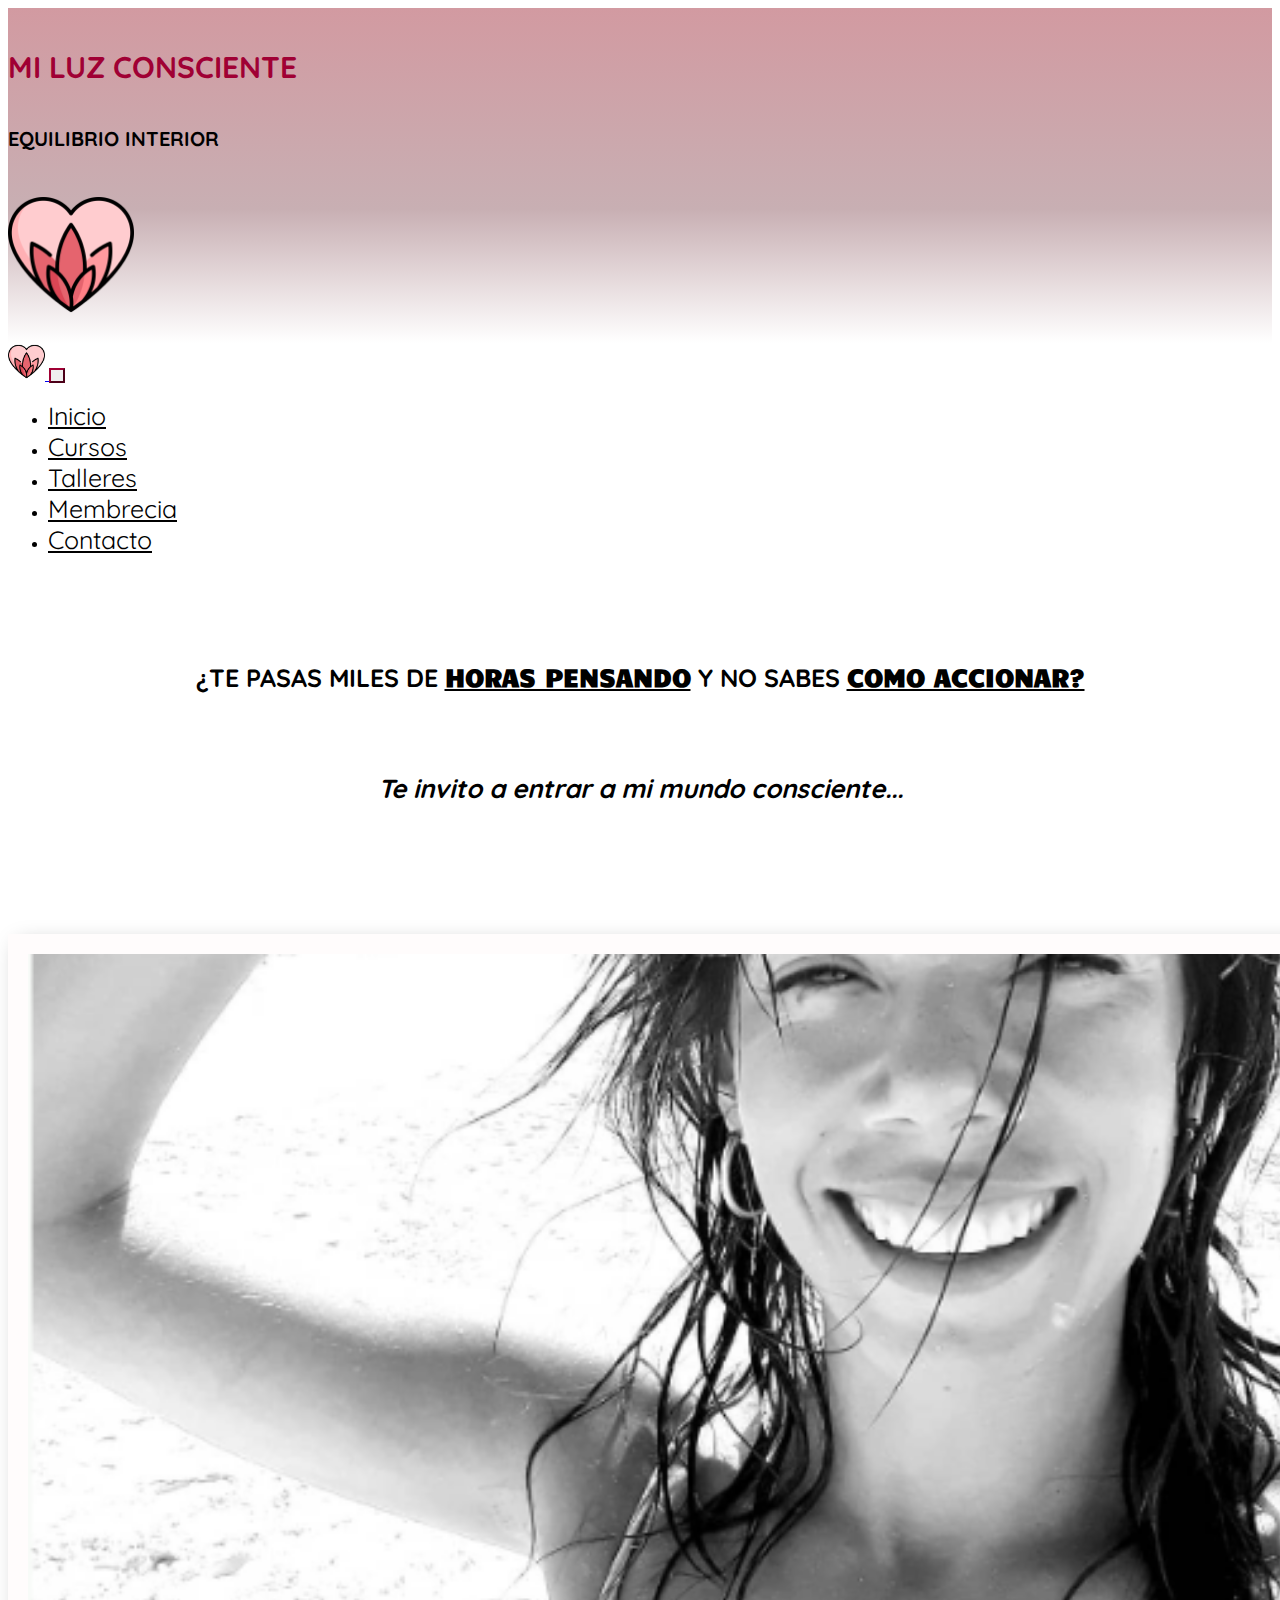
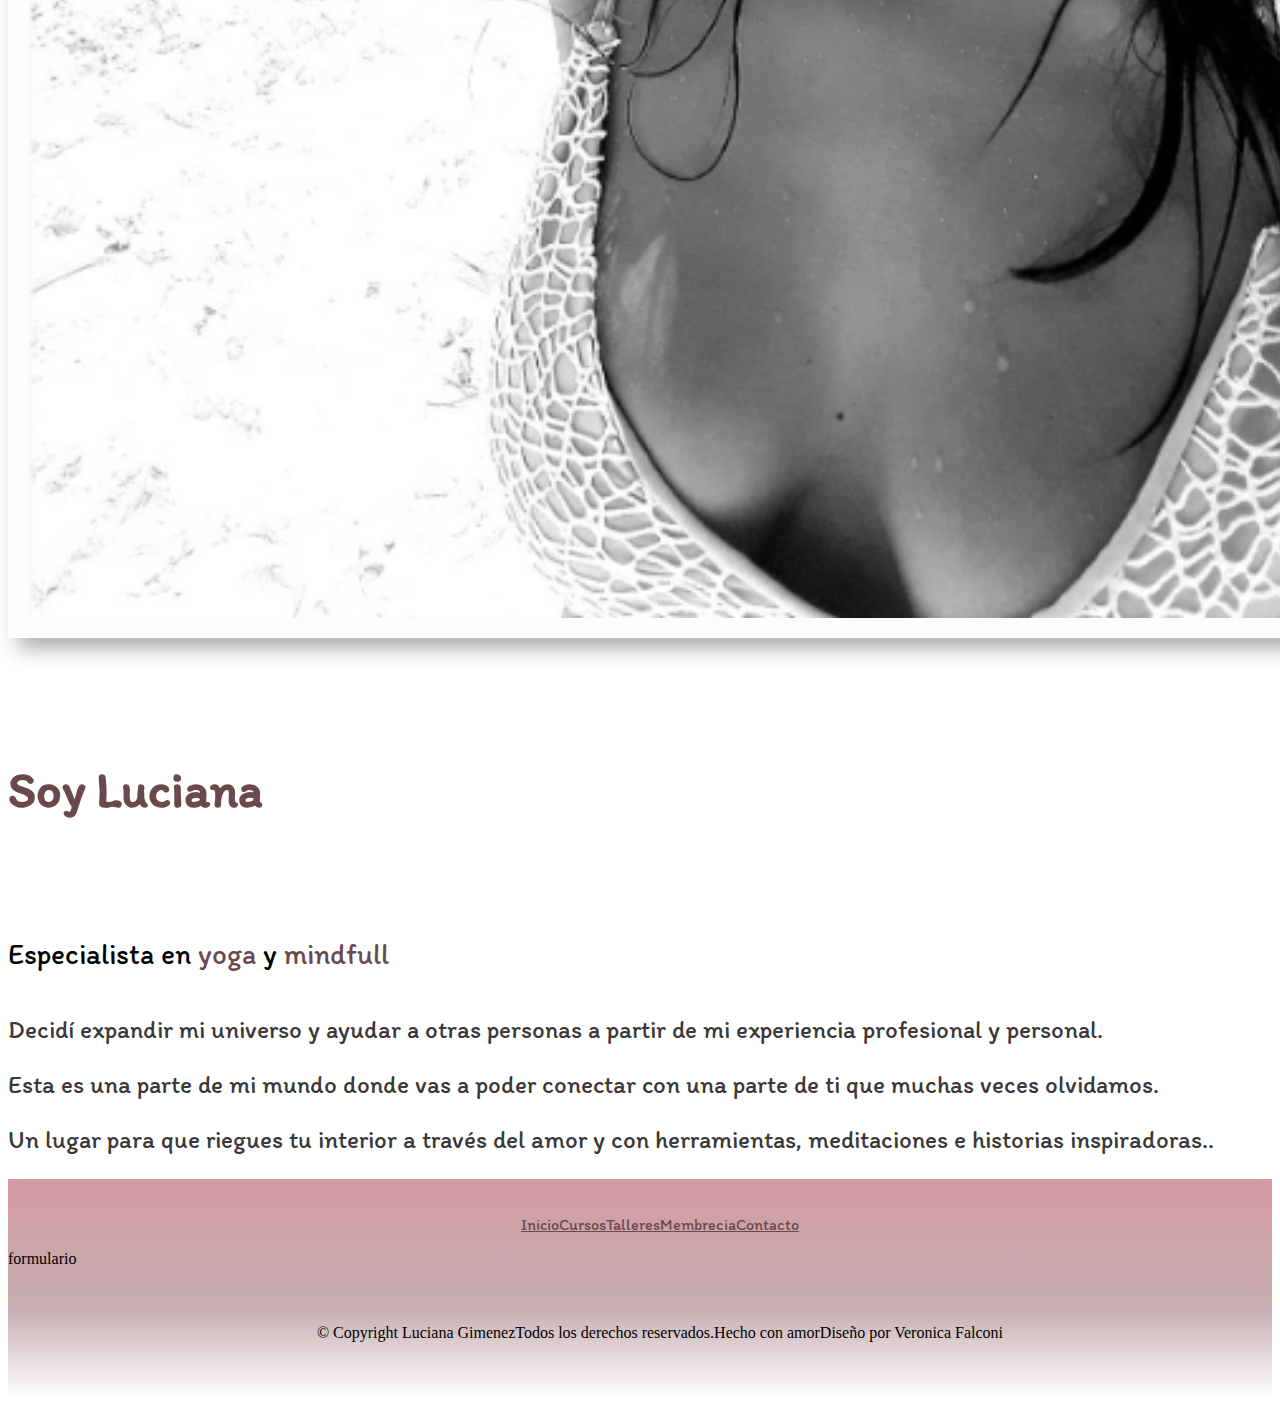
==== index.html @ e18bb58e "agrego páginas" ====
<!DOCTYPE html>
<html lang="es">

<head>
    <meta charset="UTF-8" />
    <meta http-equiv="X-UA-Compatible" content="IE=edge" />
    <meta name="viewport" content="width=device-width, initial-scale=1.0" />
    <link rel="stylesheet" href="https://cdnjs.cloudflare.com/ajax/libs/font-awesome/6.2.1/css/all.min.css"
        integrity="sha512-MV7K8+y+gLIBoVD59lQIYicR65iaqukzvf/nwasF0nqhPay5w/9lJmVM2hMDcnK1OnMGCdVK+iQrJ7lzPJQd1w=="
        crossorigin="anonymous" referrerpolicy="no-referrer" />
    <link rel="stylesheet" href="https://cdn.jsdelivr.net/npm/bootstrap@4.6.2/dist/css/bootstrap.min.css"
        integrity="sha384-xOolHFLEh07PJGoPkLv1IbcEPTNtaed2xpHsD9ESMhqIYd0nLMwNLD69Npy4HI+N" crossorigin="anonymous" />
    <link rel="stylesheet" href="https://fonts.googleapis.com/icon?family=Material+Icons">
    <link rel="stylesheet" href="https://cdnjs.cloudflare.com/ajax/libs/animate.css/4.1.1/animate.min.css" />
    <link rel="stylesheet" href="estilos.css" />
    <link rel="shortcut icon" href="img/corazon.png" />
    <title>MiLuzConsciente</title>
</head>

<body>
    <header>
        <div class="jumbotron text-center" style="margin-bottom: 0">
            <h1 class="animate__animated animate__fadeIn">Mi Luz Consciente</h1>
            <p class="animate__animated animate__fadeIn">Equilibrio interior</p>
            <p>
                <img src="img/corazon.png" class="img-responsive" alt="logo" style="width: 10%" />
            </p>
        </div>
        <!--init navbar-->

        <nav class="navbar navbar-expand-md navbar-dark">
            <a class="navbar-brand" href="#">
                <img src="img/corazon.png" class="img-responsive" alt="logo" />      
            </a>
            <!--Init view phone-->
            <button class="navbar-toggler" type="button" data-toggle="collapse" data-target="#collapsibleNavbar">
                <span class="navbar-toggler-icon">
                    <i class="fa-solid fa-bars"></i>
                </span>
            </button>
            <!--End view phone-->
            <div class="collapse navbar-collapse" id="collapsibleNavbar">
                <ul class="navbar-nav">
                    <li class="nav-item">
                        <a class="nav-link" href="#">Inicio</a>
                    </li>
                    <li class="nav-item">
                        <a class="nav-link" href="cursos.html">Cursos</a>
                    </li>
                    <li class="nav-item">
                        <a class="nav-link" href="talleres.html">Talleres</a>
                    </li>
                    <li class="nav-item">
                        <a class="nav-link" href="membrecia.html">Membrecia</a>
                    </li>
                    <li class="nav-item">
                        <a class="nav-link" href="contacto.html">Contacto</a>
                    </li>
                </ul>
            </div>
        </nav>

        <!--End navbar-->

    </header>
    <main>
        <div class="container" style="margin-top: 30px">
            <div class="row">
                <div class="col-sm-12">
                    <h2>¿Te pasas miles de
                        <a class="resaltado" href="">horas pensando</a>
                        y no sabes
                        <a class="resaltado" href="">como accionar?</a>
                    </h2>
                    <h5>Te invito a entrar a mi mundo consciente...</h5>
                </div>
                <div class="col-sm-6 imagenbio">
                    <p class="animate__animated animate__rollIn"><img src="img/biohome.png" alt="biohome"></p>
                </div>
                <div class="col-sm-6">
                    <h6>Soy Luciana</h6>
                    <h7>Especialista en <a class="resaltado">yoga</a> y <a class="resaltado">mindfull</a> </h7>
                    <br />
                    <br />
                    <p class="cursiva">Decidí expandir mi universo y ayudar a otras personas a partir de mi
                        experiencia
                        profesional y personal.</p>
                    <p class="cursiva">Esta es una parte de mi mundo donde vas a poder
                        conectar con una parte de ti que muchas veces olvidamos.</p>
                    <p class="cursiva">Un lugar para que riegues tu interior a través del amor y con
                        herramientas, meditaciones e historias inspiradoras..</p>
                </div>
            </div>
        </div>
    </main>
    <footer class="container-fluid">
        <div class="jumbotron text-center" style="margin-bottom: 0">
            <div class="datos row">
                <div class="enlaces col-sm-6">
                    <ul>
                        <li><a href="#">Inicio</a></li>
                        <li><a href="cursos.html">Cursos</a></li>
                        <li><a href="talleres.html">Talleres</a></li>
                        <li><a href="membrecia.html">Membrecia</a></li>
                        <li><a href="contacto.html">Contacto</a></li>
                    </ul>
                </div>
                <div class="contacto col-sm-6">
                    formulario
                </div>
            </div>
            <p>
                <ul>
                    <li><a>© Copyright Luciana Gimenez</a></li><br>
                    <li><a>Todos los derechos reservados.</a></li><br>
                    <li><a>Hecho con amor</a></li><br>
                    <li><a>Diseño por Veronica Falconi</a></li><br>
                </ul>
            </p>
        </div>
    </footer>


    <script src="https://cdn.jsdelivr.net/npm/jquery@3.5.1/dist/jquery.slim.min.js"
        integrity="sha384-DfXdz2htPH0lsSSs5nCTpuj/zy4C+OGpamoFVy38MVBnE+IbbVYUew+OrCXaRkfj" crossorigin="anonymous">
    </script>
    <script src="https://cdn.jsdelivr.net/npm/popper.js@1.16.1/dist/umd/popper.min.js"
        integrity="sha384-9/reFTGAW83EW2RDu2S0VKaIzap3H66lZH81PoYlFhbGU+6BZp6G7niu735Sk7lN" crossorigin="anonymous">
    </script>
    <script src="https://cdn.jsdelivr.net/npm/bootstrap@4.6.2/dist/js/bootstrap.min.js"
        integrity="sha384-+sLIOodYLS7CIrQpBjl+C7nPvqq+FbNUBDunl/OZv93DB7Ln/533i8e/mZXLi/P+" crossorigin="anonymous">
    </script>
    <script src="js/wow.min.js"></script>
    <script>
        new WOW().init();
    </script>
</body>

</html>
---- estilos.css ----
@import url('https://fonts.googleapis.com/css2?family=Candal&family=Itim&family=Quicksand:wght@300&display=swap');

.fakeimg {
    height: 200px;
    background: #aaa;
}

.jumbotron {
    background-image: linear-gradient(rgb(210, 154, 161), #C8AFB3 60%, white);
    background-color: rgb(210, 154, 161);
    display: flex;
    flex-direction: column;
    justify-items: center;
    padding: 20px 0px 0px 0px;
}

h1 {
    color: #A00034;
    text-transform: uppercase;
    font-family: 'Quicksand', sans-serif;
    font-weight: bold;
    font-size: 30px;
}

.animate__animated.animate__fadeIn {
    --animate-duration: 6s;
}

.animate__animated.animate__rollIn{
    animation-duration: 5s;
}


.jumbotron p {
    text-transform: uppercase !important;
    font-family: 'Quicksand', sans-serif;
    font-weight: bold;
    font-size: 20px;
}

.navbar-brand img {
    max-width: 37px;
}

.nav-item a {
    font-family: 'Quicksand', sans-serif;
    color: black !important;
    font-size: 25px;
}

.nav-item a:hover {
    color: #A00034 !important;
    font-weight: bold;
    font-size: 30px;
}

.nav-link {
    font-size: 6rem;
    display: inline-block;
    position: relative;
}

.nav-link:after {
    content: '';
    position: absolute;
    width: 100%;
    transform: scaleX(0);
    height: 4px;
    bottom: 0;
    left: 0;
    background-color: var(--pink);
    transform-origin: bottom right;
    transition: transform 0.6s ease-out;
}

.nav-link:hover:after {
    transform: scaleX(1);
    transform-origin: bottom left;
}

.navbar-dark .navbar-toggler {
    border-color: #A00034;
    padding-top: 10px!important;
}

.navbar-toggler i{
    color: #A00034;
    border-color: #A00034;
}

.resaltado{
    font-family: 'Candal', sans-serif;
    color: black!important;
    animation: resaltado;
    animation-iteration-count: 3;
    transition-delay: 1000ms;
    animation-duration: 2s;
    animation-fill-mode: forwards;
    
}


@keyframes resaltado {
    0% {
        background-color: none;
    }

    50% {
        background-color: #9BDEAC;
    }

    100% {
        background-color: #9BDEAC;
    }
}

h2 {
    padding: 15px;
    font-size: 25px;
    font-family: 'Quicksand', sans-serif;
    text-transform: uppercase;
    text-align: center;
}

h5 {
    font-family: 'Quicksand', sans-serif;
    font-style: oblique;
    font-size: 26px;
    text-align: center;
    padding: 20px 5px 5px 5px;
}
.imagenbio{
    padding-top: 25px;
}
.col-sm-6 p img {
    width: 100%;
    padding: 20px 20px 20px 20px;
    background-color: rgb(255, 252, 252);
    box-shadow: 10px 10px 20px 0px #aaa;
}

.cursiva{
    font-family: 'Itim', cursive;
    font-size: 25px;
}

.col-sm-6 a{
    font-family: 'Itim', cursive !important;
    color: #6a494e!important;
    
}

.col-sm-6 p{
    color: rgb(58, 56, 56);
}

h6{
    font-family: 'Itim', cursive;
    color: #6a494e;
    font-size: 50px;
}


h7{
    font-family: 'Itim', cursive;
    color: black;
    font-size: 29px;
}

.jumbotron ul{
    display: flex;
    flex-direction: row;
    flex-wrap: wrap;
    list-style: none;
    align-items: center;
    justify-content: center;
    border-radius: 0%;
}

.col-sm-12{
    padding-top: 40px;
    padding-bottom: 40px;
}

.card{
    margin: 10px 15px!important;
}

.card img{
    border-radius: 50%!important;
    align-content: center;
    align-items: center;
    text-align: center;
}
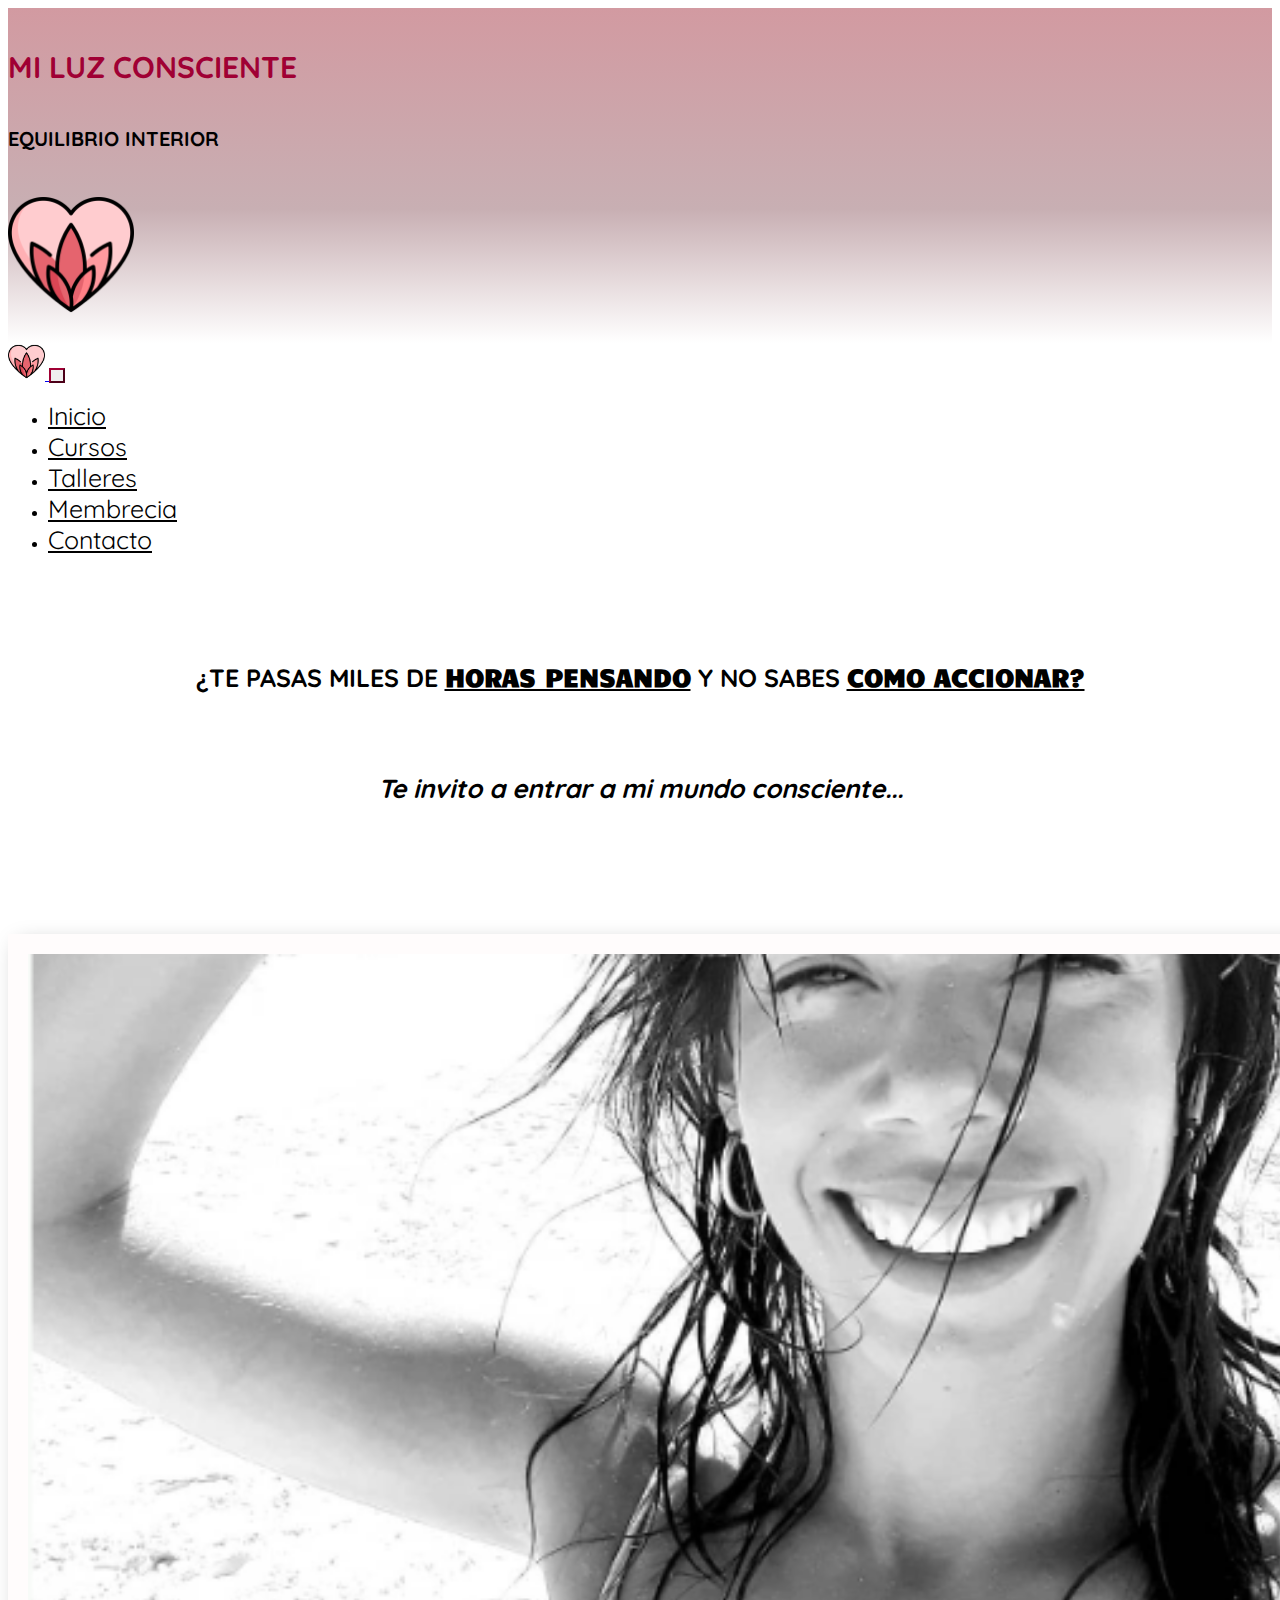
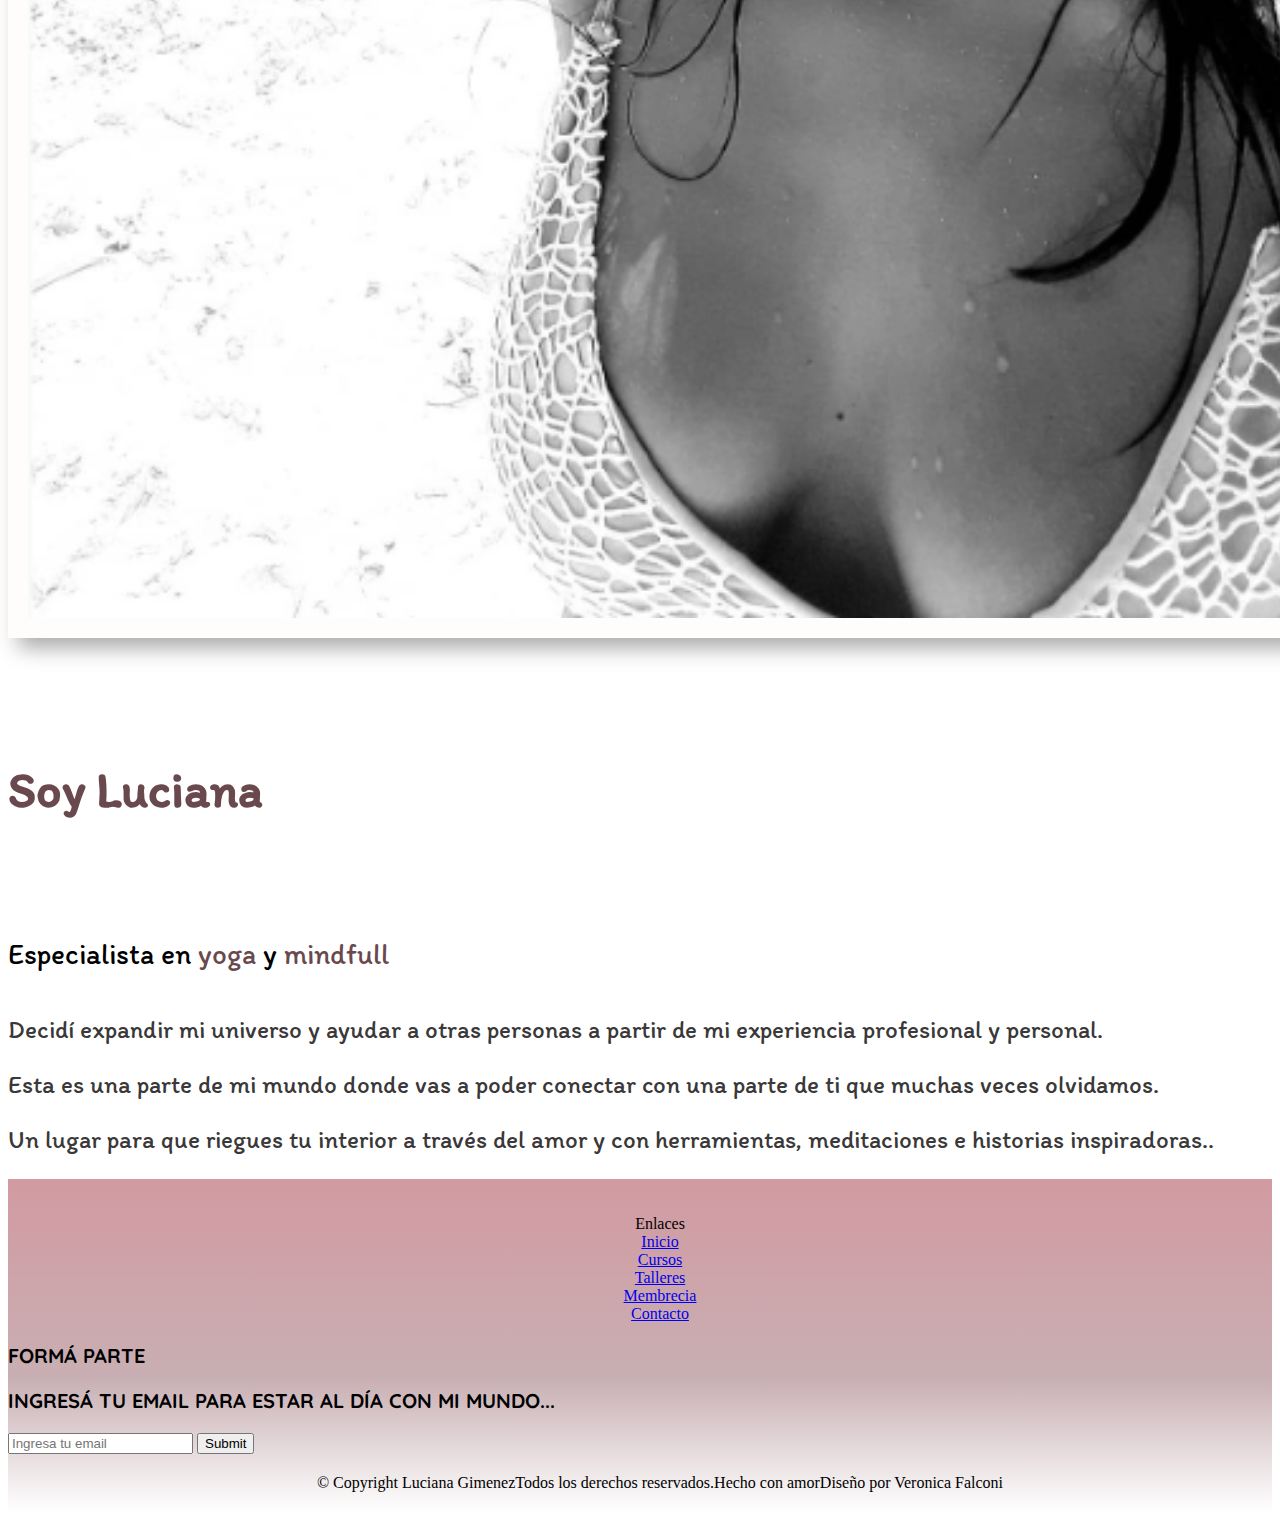
==== commit a19fe5ee: "formularioyfooter" ====
--- a/index.html
+++ b/index.html
@@ -30,7 +30,7 @@
 
         <nav class="navbar navbar-expand-md navbar-dark">
             <a class="navbar-brand" href="#">
-                <img src="img/corazon.png" class="img-responsive" alt="logo" />      
+                <img src="img/corazon.png" class="img-responsive" alt="logo" />
             </a>
             <!--Init view phone-->
             <button class="navbar-toggler" type="button" data-toggle="collapse" data-target="#collapsibleNavbar">
@@ -96,8 +96,9 @@
     <footer class="container-fluid">
         <div class="jumbotron text-center" style="margin-bottom: 0">
             <div class="datos row">
-                <div class="enlaces col-sm-6">
-                    <ul>
+                <div class="enlaces col-sm-4">
+                    <ul class="colum">
+                        <li>Enlaces</li>
                         <li><a href="#">Inicio</a></li>
                         <li><a href="cursos.html">Cursos</a></li>
                         <li><a href="talleres.html">Talleres</a></li>
@@ -105,19 +106,27 @@
                         <li><a href="contacto.html">Contacto</a></li>
                     </ul>
                 </div>
-                <div class="contacto col-sm-6">
-                    formulario
+                <div class="email col-sm-4">
+                    <p>Formá parte</p>
+                    <p>Ingresá tu email para estar al día con mi mundo...</p>
+                    <form action="enviar.php" method="post" netlify enctype="application/x-www-form-urlencoded"
+                        enctype="text/plain">
+                        <!---->
+                        <!-- <label for="">email</label> -->
+                        <input type="text" name="Nombre" id="Nombre" placeholder="Ingresa tu email">
+                        <input type="submit">
+                </div>
+                <div class="contacto col-sm-4">
+                    <p>
+                        <ul>
+                            <li><a>© Copyright Luciana Gimenez</a></li><br>
+                            <li><a>Todos los derechos reservados.</a></li><br>
+                            <li><a>Hecho con amor</a></li><br>
+                            <li><a>Diseño por Veronica Falconi</a></li><br>
+                        </ul>
+                    </p>
                 </div>
             </div>
-            <p>
-                <ul>
-                    <li><a>© Copyright Luciana Gimenez</a></li><br>
-                    <li><a>Todos los derechos reservados.</a></li><br>
-                    <li><a>Hecho con amor</a></li><br>
-                    <li><a>Diseño por Veronica Falconi</a></li><br>
-                </ul>
-            </p>
-        </div>
     </footer>
 
 
--- a/estilos.css
+++ b/estilos.css
@@ -191,4 +191,15 @@
     align-content: center;
     align-items: center;
     text-align: center;
-}+}
+
+.colum{
+    display: flex!important;
+    flex-direction: column!important;
+    flex-wrap:wrap;
+}
+
+/* .enlaces{
+    display: flex;
+    flex-flow: wrap;
+} */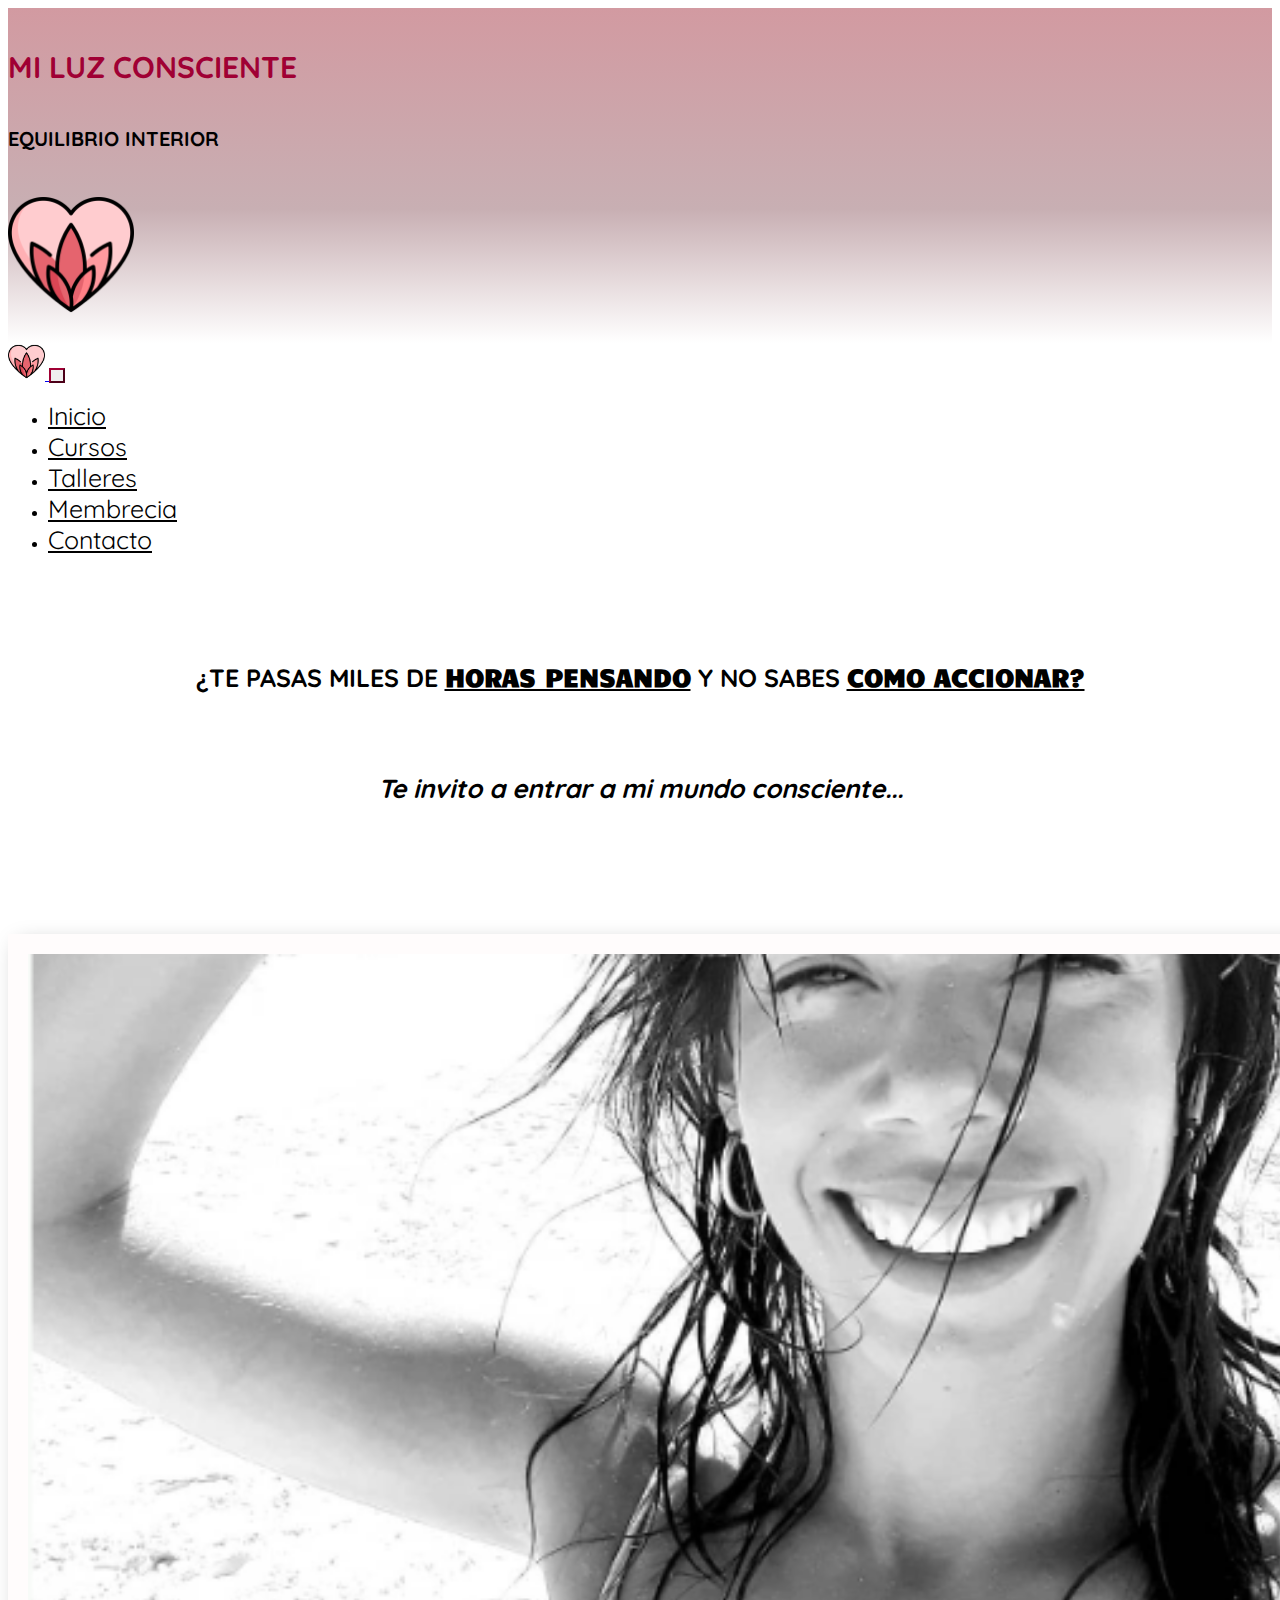
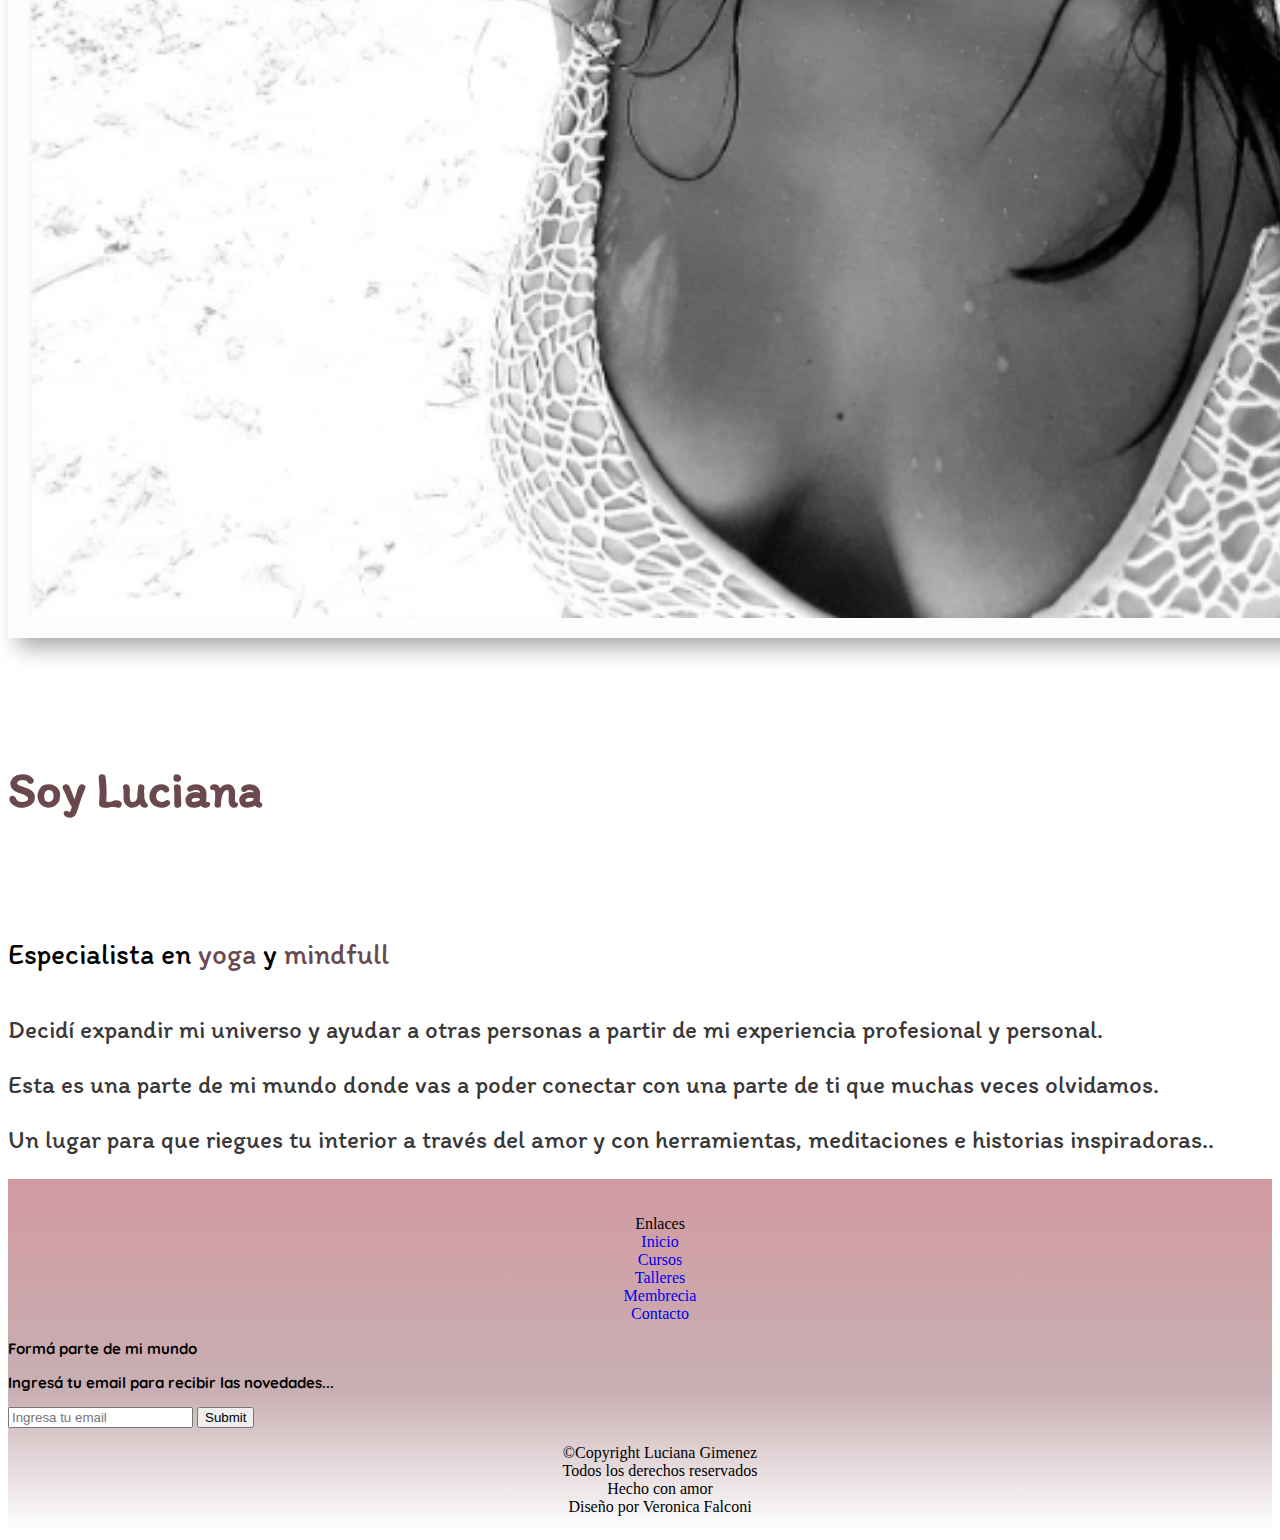
==== commit 81786b4c: "pagina de cursos finalizada" ====
--- a/index.html
+++ b/index.html
@@ -13,6 +13,9 @@
     <link rel="stylesheet" href="https://fonts.googleapis.com/icon?family=Material+Icons">
     <link rel="stylesheet" href="https://cdnjs.cloudflare.com/ajax/libs/animate.css/4.1.1/animate.min.css" />
     <link rel="stylesheet" href="estilos.css" />
+    <link rel="stylesheet" href="https://cdnjs.cloudflare.com/ajax/libs/font-awesome/6.2.1/css/all.min.css"
+        integrity="sha512-MV7K8+y+gLIBoVD59lQIYicR65iaqukzvf/nwasF0nqhPay5w/9lJmVM2hMDcnK1OnMGCdVK+iQrJ7lzPJQd1w=="
+        crossorigin="anonymous" referrerpolicy="no-referrer" />
     <link rel="shortcut icon" href="img/corazon.png" />
     <title>MiLuzConsciente</title>
 </head>
@@ -107,27 +110,25 @@
                     </ul>
                 </div>
                 <div class="email col-sm-4">
-                    <p>Formá parte</p>
-                    <p>Ingresá tu email para estar al día con mi mundo...</p>
+                    <p>Formá parte de mi mundo</p>
+                    <p>Ingresá tu email para recibir las novedades...</p>
                     <form action="enviar.php" method="post" netlify enctype="application/x-www-form-urlencoded"
                         enctype="text/plain">
-                        <!---->
-                        <!-- <label for="">email</label> -->
                         <input type="text" name="Nombre" id="Nombre" placeholder="Ingresa tu email">
                         <input type="submit">
                 </div>
                 <div class="contacto col-sm-4">
-                    <p>
-                        <ul>
-                            <li><a>© Copyright Luciana Gimenez</a></li><br>
-                            <li><a>Todos los derechos reservados.</a></li><br>
-                            <li><a>Hecho con amor</a></li><br>
-                            <li><a>Diseño por Veronica Falconi</a></li><br>
-                        </ul>
-                    </p>
+                    <ul class="colum">
+                        <li>©Copyright Luciana Gimenez</li>
+                        <li>Todos los derechos reservados</li>
+                        <li><i class="fa-solid fa-heart"></i></li>
+                        <li>Hecho con amor</li>
+                        <li>Diseño por Veronica Falconi</li>
+                    </ul>
                 </div>
             </div>
     </footer>
+
 
 
     <script src="https://cdn.jsdelivr.net/npm/jquery@3.5.1/dist/jquery.slim.min.js"
--- a/estilos.css
+++ b/estilos.css
@@ -22,12 +22,25 @@
     font-size: 30px;
 }
 
-.animate__animated.animate__fadeIn {
+.animate__fadeIn {
     --animate-duration: 6s;
 }
 
-.animate__animated.animate__rollIn{
+.animate__rollIn{
     animation-duration: 5s;
+}
+
+.animate__zoomIn.centre{
+    animation-duration: 2s;
+    animation-delay: 1s;
+}
+.animate__zoomIn.left{
+    animation-duration: 2s;
+    
+}
+.animate__zoomIn.right{
+    animation-duration: 2s;
+    animation-delay: 2s;
 }
 
 
@@ -196,10 +209,27 @@
 .colum{
     display: flex!important;
     flex-direction: column!important;
-    flex-wrap:wrap;
-}
+    flex-wrap:wrap!important;
+    
+}
+
+.enlaces a{
+    text-decoration: none!important;
+}
+.col-sm-4 p{
+    font-size: 15px!important;
+    text-transform: none!important;
+
+}
+
+/* .contacto{
+    display: flex!important;
+    flex-direction: column!important;
+    flex-wrap:wrap!important;
+} */
 
 /* .enlaces{
     display: flex;
     flex-flow: wrap;
-} */+} */
+
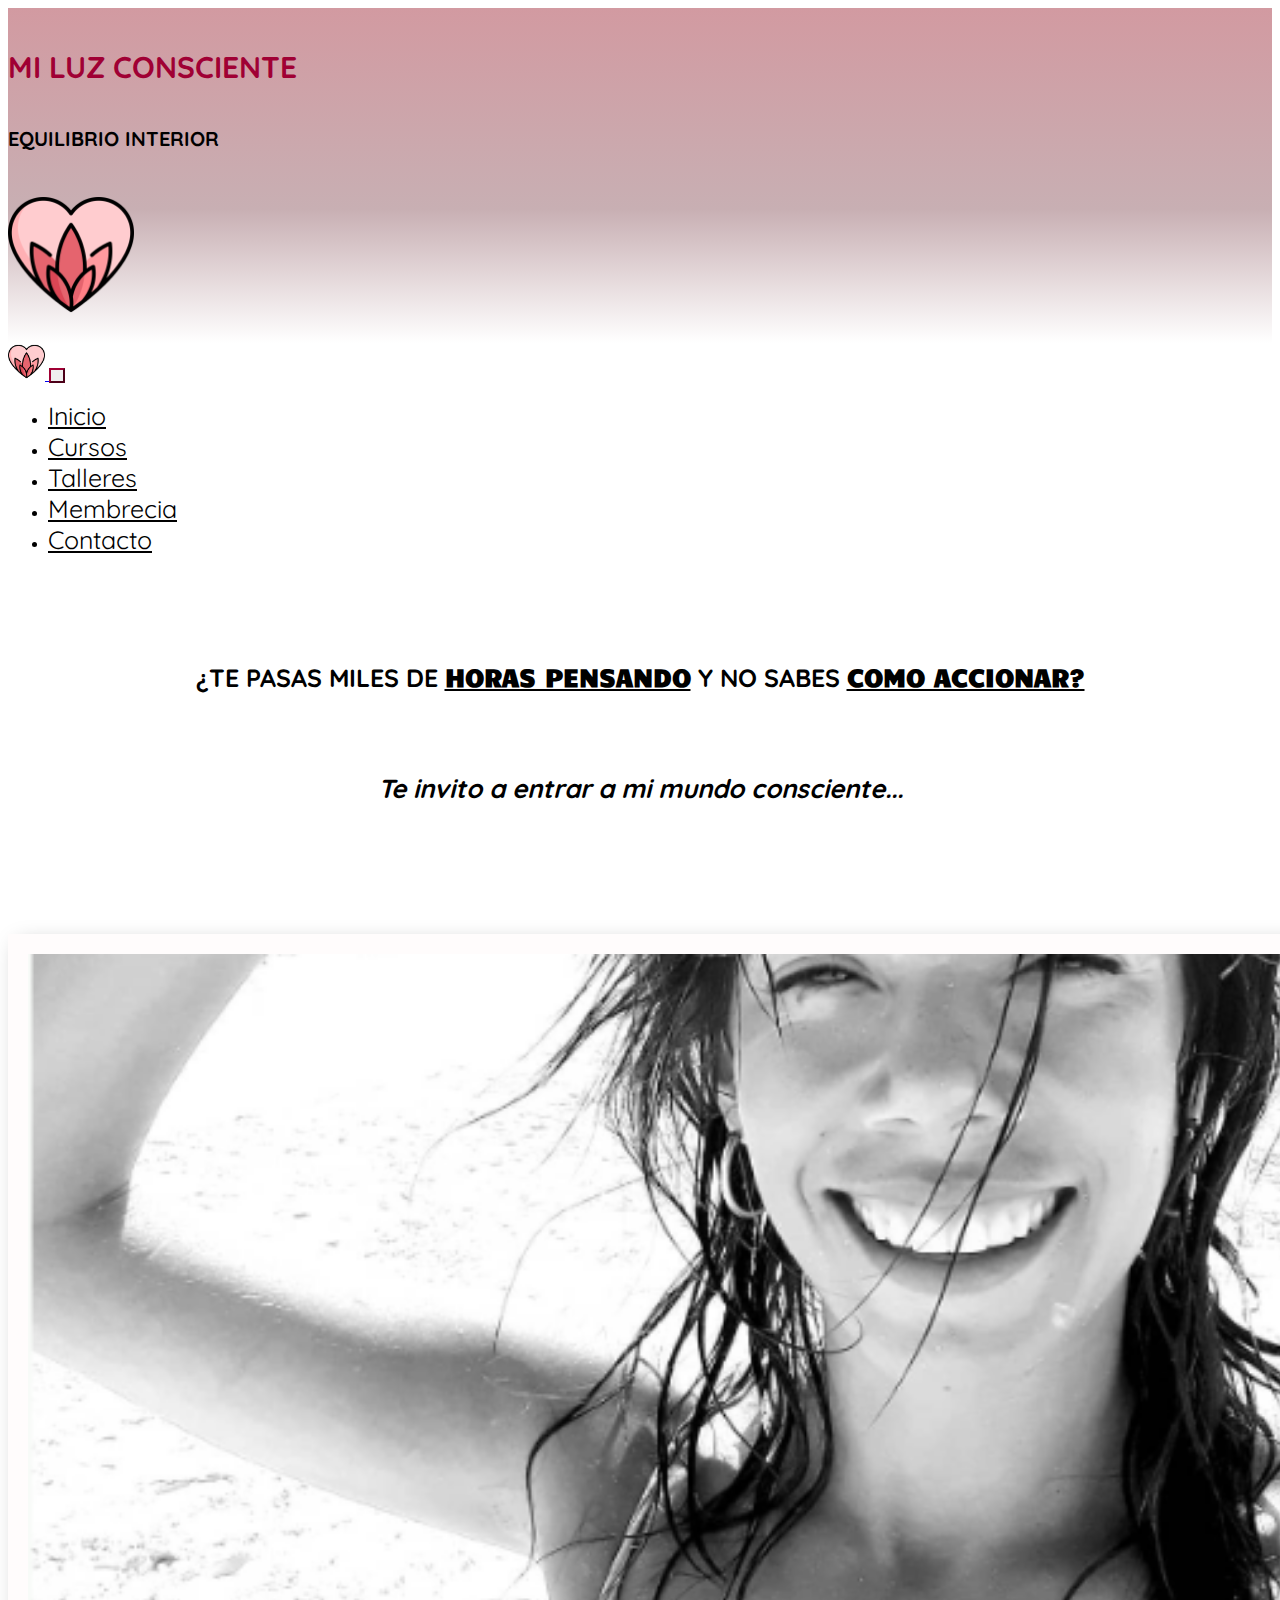
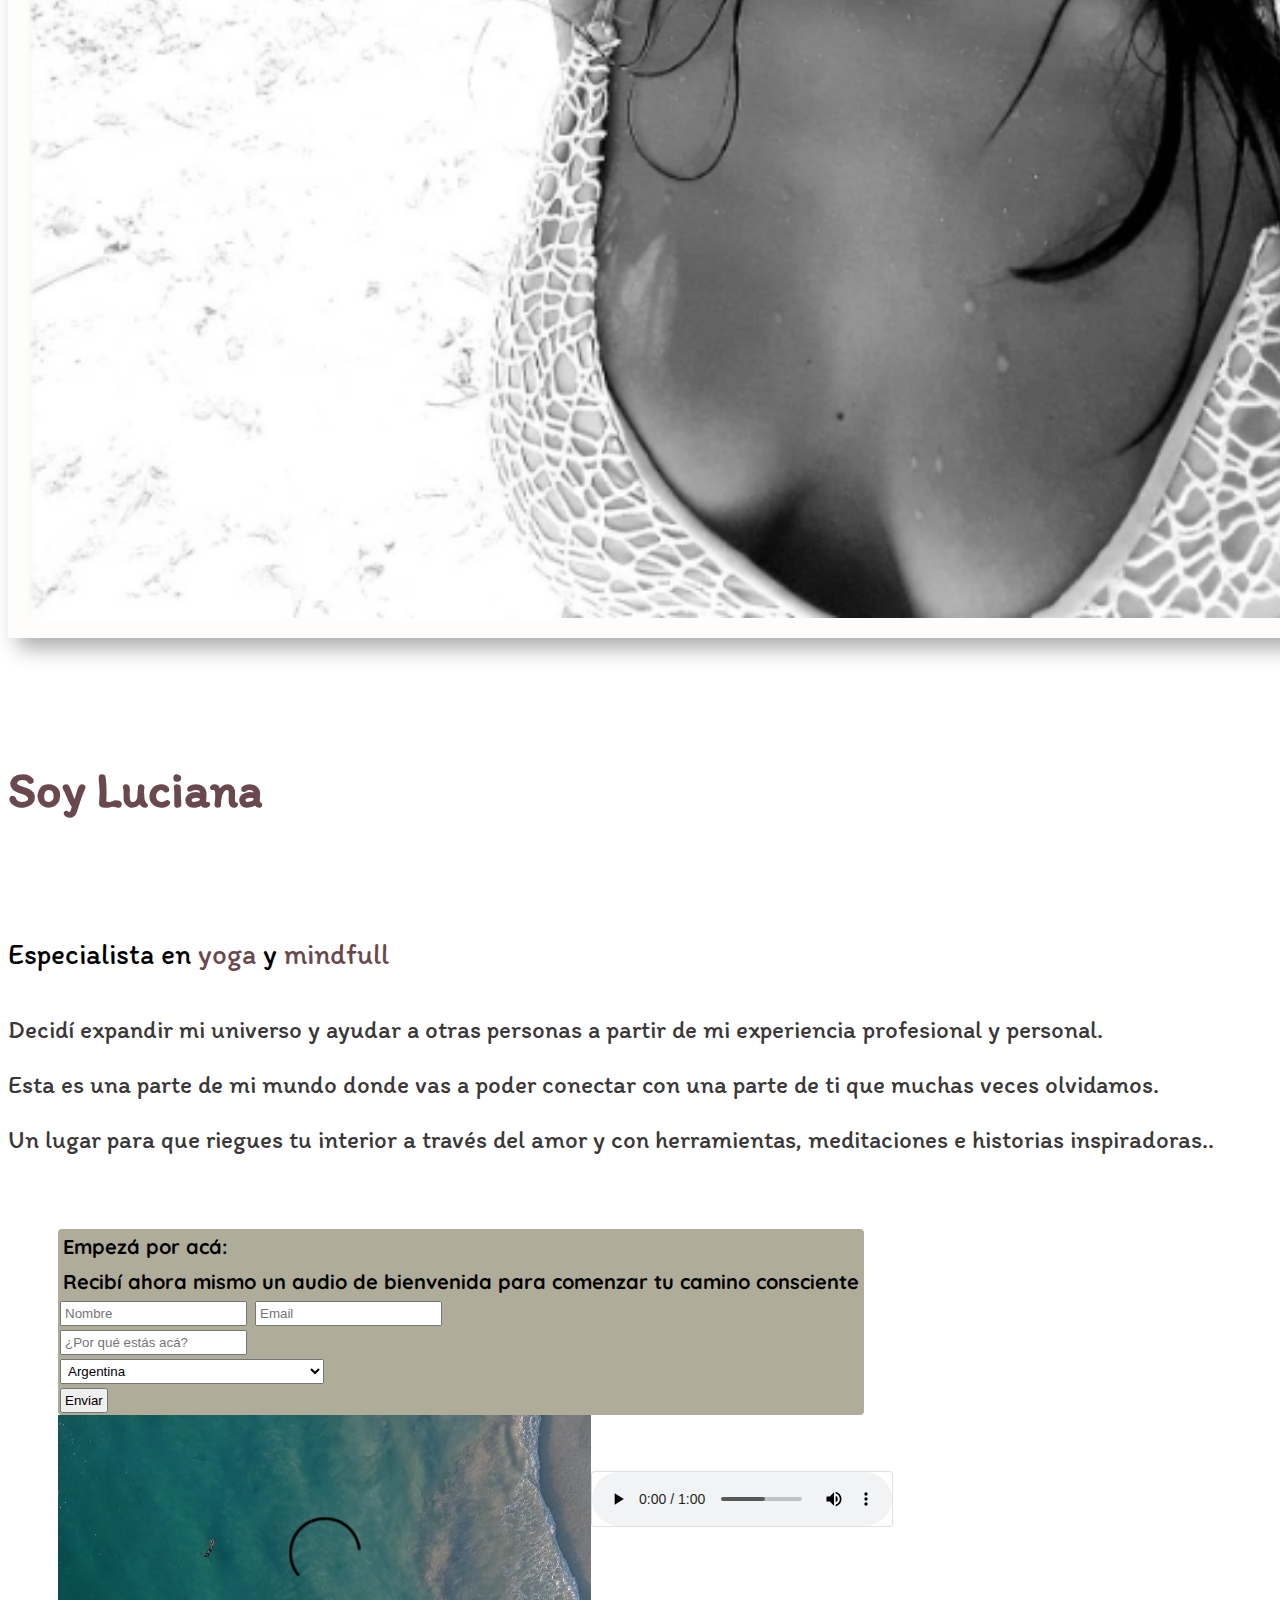
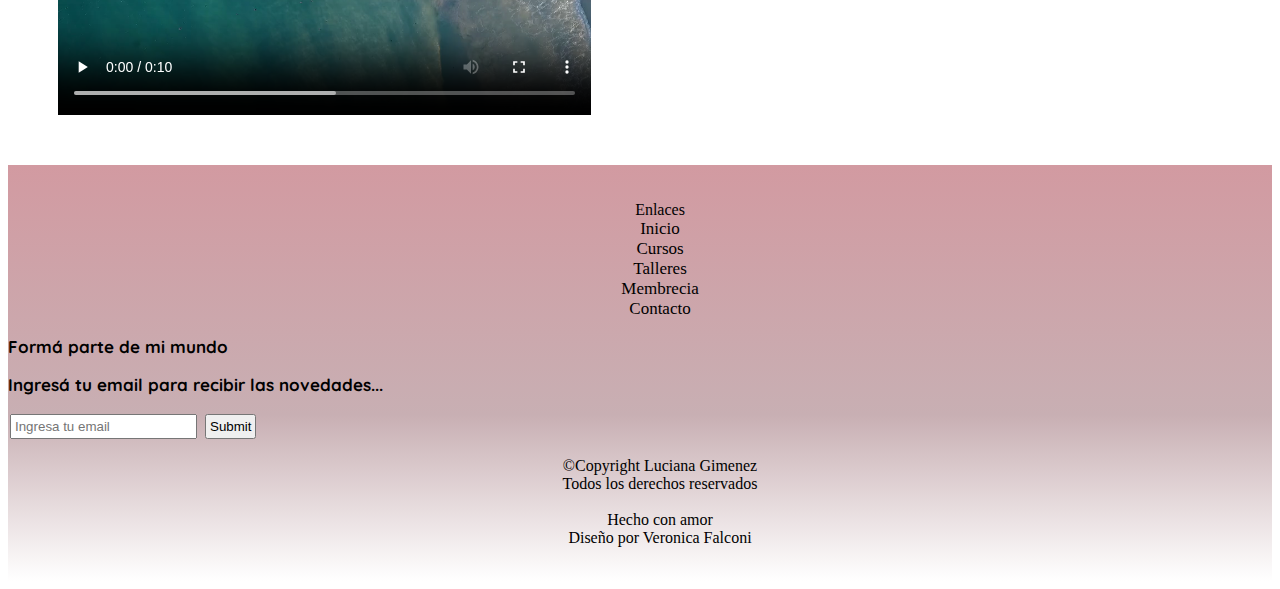
==== commit d2911491: "video y audio agregados" ====
--- a/index.html
+++ b/index.html
@@ -95,6 +95,264 @@
                 </div>
             </div>
         </div>
+        <div class="bienvenida">
+            <div class="text-group col-sm-6">
+                <p>Empezá por acá:</p>
+                <p>Recibí ahora mismo un audio de bienvenida para comenzar tu camino consciente</p>
+                <form action="" method="post" enctype="text/plain" aria-placeholder="">
+                    <input type="text" name="Nombre" id="Nombre" placeholder="Nombre">
+                    <input type="text" name="Email" id="Email" placeholder="Email"><br>
+                    <input type="text" placeholder="¿Por qué estás acá?"><br>
+                    <select required="required" class="pf4-form-control" placeholder="País"
+                        name="form_submission[address_country] id=" form_submission_address_country"
+                        data-parsley-id="1014">
+                        <option value="País"></option>
+                        <option value="AF">Afganistán</option>
+                        <option value="AL">Albania</option>
+                        <option value="DE">Alemania</option>
+                        <option value="AD">Andorra</option>
+                        <option value="AO">Angola</option>
+                        <option value="AI">Anguilla</option>
+                        <option value="AQ">Antártida</option>
+                        <option value="AG">Antigua y Barbuda</option>
+                        <option value="AN">Antillas Holandesas</option>
+                        <option value="SA">Arabia Saudí</option>
+                        <option value="DZ">Argelia</option>
+                        <option value="AR" selected>Argentina</option>
+                        <option value="AM">Armenia</option>
+                        <option value="AW">Aruba</option>
+                        <option value="AU">Australia</option>
+                        <option value="AT">Austria</option>
+                        <option value="AZ">Azerbaiyán</option>
+                        <option value="BS">Bahamas</option>
+                        <option value="BH">Bahrein</option>
+                        <option value="BD">Bangladesh</option>
+                        <option value="BB">Barbados</option>
+                        <option value="BE">Bélgica</option>
+                        <option value="BZ">Belice</option>
+                        <option value="BJ">Benin</option>
+                        <option value="BM">Bermudas</option>
+                        <option value="BY">Bielorrusia</option>
+                        <option value="MM">Birmania</option>
+                        <option value="BO">Bolivia</option>
+                        <option value="BA">Bosnia y Herzegovina</option>
+                        <option value="BW">Botswana</option>
+                        <option value="BR">Brasil</option>
+                        <option value="BN">Brunei</option>
+                        <option value="BG">Bulgaria</option>
+                        <option value="BF">Burkina Faso</option>
+                        <option value="BI">Burundi</option>
+                        <option value="BT">Bután</option>
+                        <option value="CV">Cabo Verde</option>
+                        <option value="KH">Camboya</option>
+                        <option value="CM">Camerún</option>
+                        <option value="CA">Canadá</option>
+                        <option value="TD">Chad</option>
+                        <option value="CL">Chile</option>
+                        <option value="CN">China</option>
+                        <option value="CY">Chipre</option>
+                        <option value="VA">Ciudad del Vaticano (Santa Sede)</option>
+                        <option value="CO">Colombia</option>
+                        <option value="KM">Comores</option>
+                        <option value="CG">Congo</option>
+                        <option value="CD">Congo, República Democrática del</option>
+                        <option value="KR">Corea</option>
+                        <option value="KP">Corea del Norte</option>
+                        <option value="CI">Costa de Marfíl</option>
+                        <option value="CR">Costa Rica</option>
+                        <option value="HR">Croacia (Hrvatska)</option>
+                        <option value="CU">Cuba</option>
+                        <option value="DK">Dinamarca</option>
+                        <option value="DJ">Djibouti</option>
+                        <option value="DM">Dominica</option>
+                        <option value="EC">Ecuador</option>
+                        <option value="EG">Egipto</option>
+                        <option value="SV">El Salvador</option>
+                        <option value="AE">Emiratos Árabes Unidos</option>
+                        <option value="ER">Eritrea</option>
+                        <option value="SI">Eslovenia</option>
+                        <option value="ES">España</option>
+                        <option value="US">Estados Unidos</option>
+                        <option value="EE">Estonia</option>
+                        <option value="ET">Etiopía</option>
+                        <option value="FJ">Fiji</option>
+                        <option value="PH">Filipinas</option>
+                        <option value="FI">Finlandia</option>
+                        <option value="FR">Francia</option>
+                        <option value="GA">Gabón</option>
+                        <option value="GM">Gambia</option>
+                        <option value="GE">Georgia</option>
+                        <option value="GH">Ghana</option>
+                        <option value="GI">Gibraltar</option>
+                        <option value="GD">Granada</option>
+                        <option value="GR">Grecia</option>
+                        <option value="GL">Groenlandia</option>
+                        <option value="GP">Guadalupe</option>
+                        <option value="GU">Guam</option>
+                        <option value="GT">Guatemala</option>
+                        <option value="GY">Guayana</option>
+                        <option value="GF">Guayana Francesa</option>
+                        <option value="GN">Guinea</option>
+                        <option value="GQ">Guinea Ecuatorial</option>
+                        <option value="GW">Guinea-Bissau</option>
+                        <option value="HT">Haití</option>
+                        <option value="HN">Honduras</option>
+                        <option value="HU">Hungría</option>
+                        <option value="IN">India</option>
+                        <option value="ID">Indonesia</option>
+                        <option value="IQ">Irak</option>
+                        <option value="IR">Irán</option>
+                        <option value="IE">Irlanda</option>
+                        <option value="BV">Isla Bouvet</option>
+                        <option value="CX">Isla de Christmas</option>
+                        <option value="IS">Islandia</option>
+                        <option value="KY">Islas Caimán</option>
+                        <option value="CK">Islas Cook</option>
+                        <option value="CC">Islas de Cocos o Keeling</option>
+                        <option value="FO">Islas Faroe</option>
+                        <option value="HM">Islas Heard y McDonald</option>
+                        <option value="FK">Islas Malvinas</option>
+                        <option value="MP">Islas Marianas del Norte</option>
+                        <option value="MH">Islas Marshall</option>
+                        <option value="UM">Islas menores de Estados Unidos</option>
+                        <option value="PW">Islas Palau</option>
+                        <option value="SB">Islas Salomón</option>
+                        <option value="SJ">Islas Svalbard y Jan Mayen</option>
+                        <option value="TK">Islas Tokelau</option>
+                        <option value="TC">Islas Turks y Caicos</option>
+                        <option value="VI">Islas Vírgenes (EEUU)</option>
+                        <option value="VG">Islas Vírgenes (Reino Unido)</option>
+                        <option value="WF">Islas Wallis y Futuna</option>
+                        <option value="IL">Israel</option>
+                        <option value="IT">Italia</option>
+                        <option value="JM">Jamaica</option>
+                        <option value="JP">Japón</option>
+                        <option value="JO">Jordania</option>
+                        <option value="KZ">Kazajistán</option>
+                        <option value="KE">Kenia</option>
+                        <option value="KG">Kirguizistán</option>
+                        <option value="KI">Kiribati</option>
+                        <option value="KW">Kuwait</option>
+                        <option value="LA">Laos</option>
+                        <option value="LS">Lesotho</option>
+                        <option value="LV">Letonia</option>
+                        <option value="LB">Líbano</option>
+                        <option value="LR">Liberia</option>
+                        <option value="LY">Libia</option>
+                        <option value="LI">Liechtenstein</option>
+                        <option value="LT">Lituania</option>
+                        <option value="LU">Luxemburgo</option>
+                        <option value="MK">Macedonia, Ex-República Yugoslava de</option>
+                        <option value="MG">Madagascar</option>
+                        <option value="MY">Malasia</option>
+                        <option value="MW">Malawi</option>
+                        <option value="MV">Maldivas</option>
+                        <option value="ML">Malí</option>
+                        <option value="MT">Malta</option>
+                        <option value="MA">Marruecos</option>
+                        <option value="MQ">Martinica</option>
+                        <option value="MU">Mauricio</option>
+                        <option value="MR">Mauritania</option>
+                        <option value="YT">Mayotte</option>
+                        <option value="MX">México</option>
+                        <option value="FM">Micronesia</option>
+                        <option value="MD">Moldavia</option>
+                        <option value="MC">Mónaco</option>
+                        <option value="MN">Mongolia</option>
+                        <option value="MS">Montserrat</option>
+                        <option value="MZ">Mozambique</option>
+                        <option value="NA">Namibia</option>
+                        <option value="NR">Nauru</option>
+                        <option value="NP">Nepal</option>
+                        <option value="NI">Nicaragua</option>
+                        <option value="NE">Níger</option>
+                        <option value="NG">Nigeria</option>
+                        <option value="NU">Niue</option>
+                        <option value="NF">Norfolk</option>
+                        <option value="NO">Noruega</option>
+                        <option value="NC">Nueva Caledonia</option>
+                        <option value="NZ">Nueva Zelanda</option>
+                        <option value="OM">Omán</option>
+                        <option value="NL">Países Bajos</option>
+                        <option value="PA">Panamá</option>
+                        <option value="PG">Papúa Nueva Guinea</option>
+                        <option value="PK">Paquistán</option>
+                        <option value="PY">Paraguay</option>
+                        <option value="PE">Perú</option>
+                        <option value="PN">Pitcairn</option>
+                        <option value="PF">Polinesia Francesa</option>
+                        <option value="PL">Polonia</option>
+                        <option value="PT">Portugal</option>
+                        <option value="PR">Puerto Rico</option>
+                        <option value="QA">Qatar</option>
+                        <option value="UK">Reino Unido</option>
+                        <option value="CF">República Centroafricana</option>
+                        <option value="CZ">República Checa</option>
+                        <option value="ZA">República de Sudáfrica</option>
+                        <option value="DO">República Dominicana</option>
+                        <option value="SK">República Eslovaca</option>
+                        <option value="RE">Reunión</option>
+                        <option value="RW">Ruanda</option>
+                        <option value="RO">Rumania</option>
+                        <option value="RU">Rusia</option>
+                        <option value="EH">Sahara Occidental</option>
+                        <option value="KN">Saint Kitts y Nevis</option>
+                        <option value="WS">Samoa</option>
+                        <option value="AS">Samoa Americana</option>
+                        <option value="SM">San Marino</option>
+                        <option value="VC">San Vicente y Granadinas</option>
+                        <option value="SH">Santa Helena</option>
+                        <option value="LC">Santa Lucía</option>
+                        <option value="ST">Santo Tomé y Príncipe</option>
+                        <option value="SN">Senegal</option>
+                        <option value="SC">Seychelles</option>
+                        <option value="SL">Sierra Leona</option>
+                        <option value="SG">Singapur</option>
+                        <option value="SY">Siria</option>
+                        <option value="SO">Somalia</option>
+                        <option value="LK">Sri Lanka</option>
+                        <option value="PM">St Pierre y Miquelon</option>
+                        <option value="SZ">Suazilandia</option>
+                        <option value="SD">Sudán</option>
+                        <option value="SE">Suecia</option>
+                        <option value="CH">Suiza</option>
+                        <option value="SR">Surinam</option>
+                        <option value="TH">Tailandia</option>
+                        <option value="TW">Taiwán</option>
+                        <option value="TZ">Tanzania</option>
+                        <option value="TJ">Tayikistán</option>
+                        <option value="TF">Territorios franceses del Sur</option>
+                        <option value="TP">Timor Oriental</option>
+                        <option value="TG">Togo</option>
+                        <option value="TO">Tonga</option>
+                        <option value="TT">Trinidad y Tobago</option>
+                        <option value="TN">Túnez</option>
+                        <option value="TM">Turkmenistán</option>
+                        <option value="TR">Turquía</option>
+                        <option value="TV">Tuvalu</option>
+                        <option value="UA">Ucrania</option>
+                        <option value="UG">Uganda</option>
+                        <option value="UY">Uruguay</option>
+                        <option value="UZ">Uzbekistán</option>
+                        <option value="VU">Vanuatu</option>
+                        <option value="VE">Venezuela</option>
+                        <option value="VN">Vietnam</option>
+                        <option value="YE">Yemen</option>
+                        <option value="YU">Yugoslavia</option>
+                        <option value="ZM">Zambia</option>
+                        <option value="ZW">Zimbabue</option>
+                    </select><br>
+                    <input type="button" value="Enviar">
+                </form>
+            </div>
+            <div class="form col-sm-6">
+                <video src="./img/playa-7268.mp4" controls height="300px" width="auto" autoplay loop></video>
+            </div>
+            <div class="audio col-sm-12">
+                <p class="audiob"><audio src="./img/sonidodefondo.mp3" autoplay controls loop></audio></p>
+            </div>
+        </div>
+
     </main>
     <footer class="container-fluid">
         <div class="jumbotron text-center" style="margin-bottom: 0">
@@ -102,28 +360,27 @@
                 <div class="enlaces col-sm-4">
                     <ul class="colum">
                         <li>Enlaces</li>
-                        <li><a href="#">Inicio</a></li>
-                        <li><a href="cursos.html">Cursos</a></li>
-                        <li><a href="talleres.html">Talleres</a></li>
-                        <li><a href="membrecia.html">Membrecia</a></li>
-                        <li><a href="contacto.html">Contacto</a></li>
+                        <li><a class="enlacefooter" href="#">Inicio</a></li>
+                        <li><a class="enlacefooter" href="cursos.html">Cursos</a></li>
+                        <li><a class="enlacefooter" href="talleres.html">Talleres</a></li>
+                        <li><a class="enlacefooter" href="membrecia.html">Membrecia</a></li>
+                        <li><a class="enlacefooter" href="contacto.html">Contacto</a></li>
                     </ul>
                 </div>
                 <div class="email col-sm-4">
                     <p>Formá parte de mi mundo</p>
                     <p>Ingresá tu email para recibir las novedades...</p>
-                    <form action="enviar.php" method="post" netlify enctype="application/x-www-form-urlencoded"
-                        enctype="text/plain">
+                    <form action="enviar.php" method="post" enctype="text/plain" netlify>
                         <input type="text" name="Nombre" id="Nombre" placeholder="Ingresa tu email">
                         <input type="submit">
                 </div>
                 <div class="contacto col-sm-4">
                     <ul class="colum">
                         <li>©Copyright Luciana Gimenez</li>
-                        <li>Todos los derechos reservados</li>
+                        <li>Todos los derechos reservados</li><br>
                         <li><i class="fa-solid fa-heart"></i></li>
                         <li>Hecho con amor</li>
-                        <li>Diseño por Veronica Falconi</li>
+                        <li>Diseño por Veronica Falconi</li><br>
                     </ul>
                 </div>
             </div>
--- a/estilos.css
+++ b/estilos.css
@@ -1,9 +1,11 @@
 @import url('https://fonts.googleapis.com/css2?family=Candal&family=Itim&family=Quicksand:wght@300&display=swap');
-
-.fakeimg {
-    height: 200px;
-    background: #aaa;
-}
+.{
+    height: 1000px;
+}
+/* .fakeimg {
+    height: 1000px!important;
+    background: red;
+} */
 
 .jumbotron {
     background-image: linear-gradient(rgb(210, 154, 161), #C8AFB3 60%, white);
@@ -217,9 +219,83 @@
     text-decoration: none!important;
 }
 .col-sm-4 p{
-    font-size: 15px!important;
+    font-size: 17px!important;
     text-transform: none!important;
-
+}
+
+.enlacefooter{
+    font-size: 17px!important;
+    color: black;
+    margin: 0%!important;
+}
+
+.enlacefooter:hover{
+    font-size: 20px!important;
+    color: #A00034;
+}
+
+.bienvenida{
+    display: flex;
+    flex-flow: row wrap;
+    padding: 50px;
+}
+.text-group{
+    position: relative;
+    display: -ms-flexbox;
+    display: flex;
+    -ms-flex-direction: column;
+    flex-direction: column;
+    min-width: 0;
+    word-wrap: break-word;
+    background-color: #AFAC99;
+    background-clip: border-box;
+    
+    border-radius: .25rem;
+}
+
+.text-group p{
+    color:black;
+    padding: 3px;
+    margin: 2px;
+    font-family: 'Quicksand', sans-serif;
+    font-weight: bold;
+    font-size: 20px;
+}
+
+form input,select{
+    padding: 3px;
+    margin: 2px;
+
+}
+
+.form{
+    position: relative;
+    display: -ms-flexbox;
+    display: flex;
+    -ms-flex-direction: column;
+    flex-direction: column; */
+    min-width: 0;
+    word-wrap: break-word;
+    background-color: #fff;
+    background-clip: border-box;
+    
+    border-radius: .25rem;
+    height:300px!important;
+    width:auto!important;
+}
+
+.audiob{
+    position: relative;
+    display: -ms-flexbox;
+    display: flex;
+    -ms-flex-direction: column;
+    flex-direction: column;
+    min-width: 0;
+    word-wrap: break-word;
+    background-color: #fff;
+    background-clip: border-box;
+    border: 1px solid rgba(0,0,0,.125);
+    border-radius: .25rem;
 }
 
 /* .contacto{
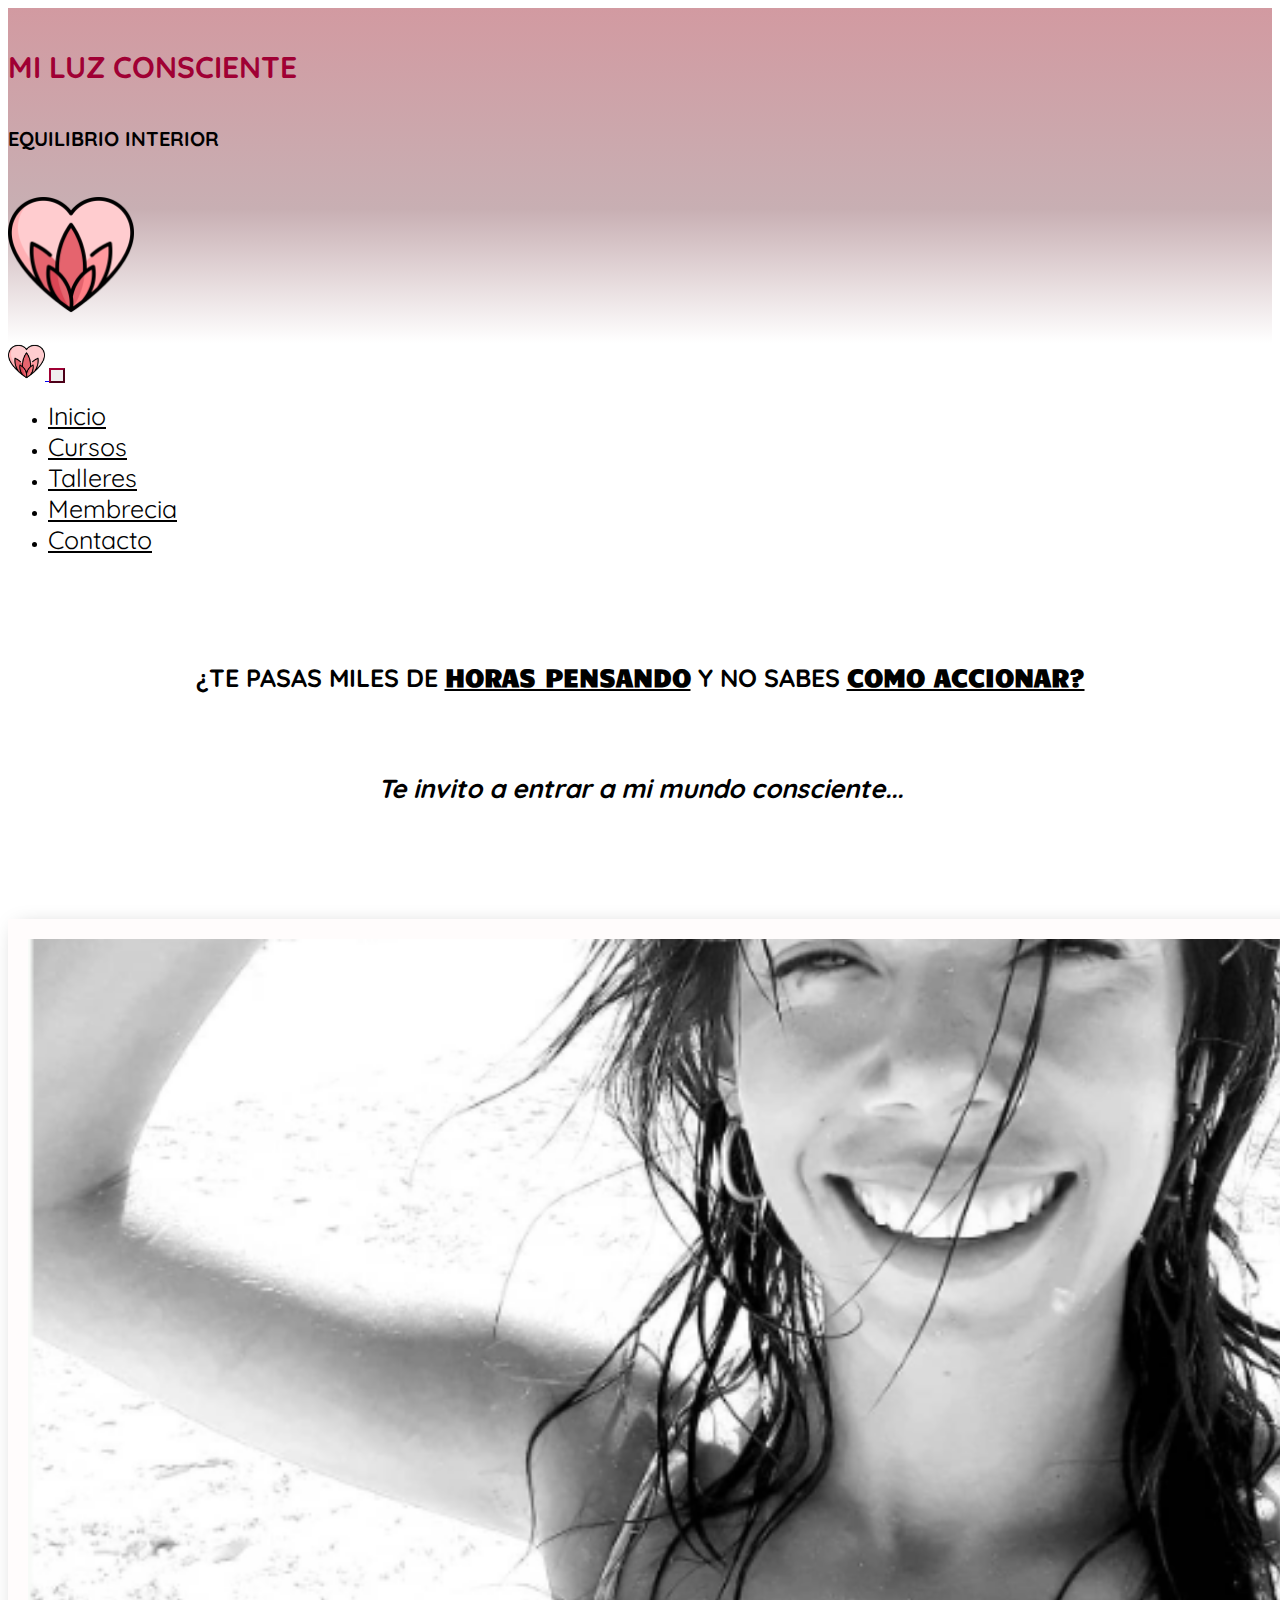
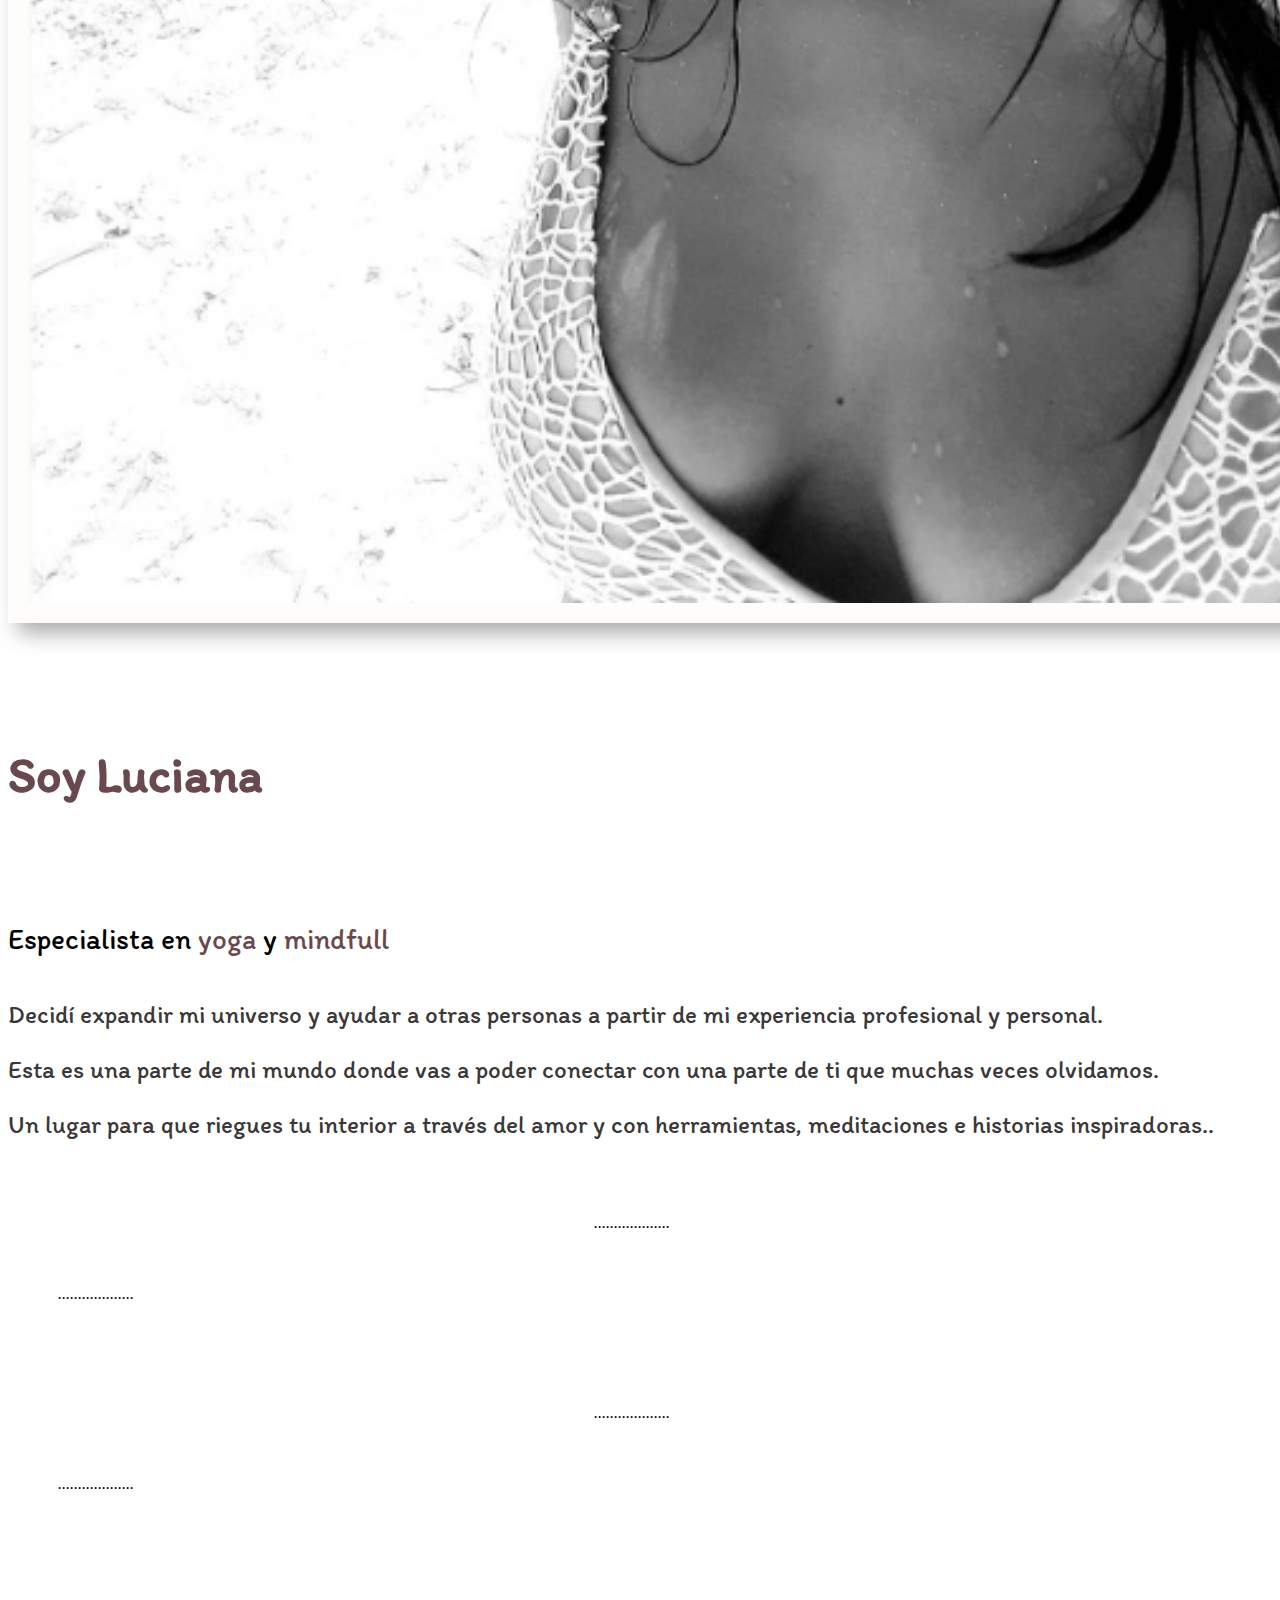
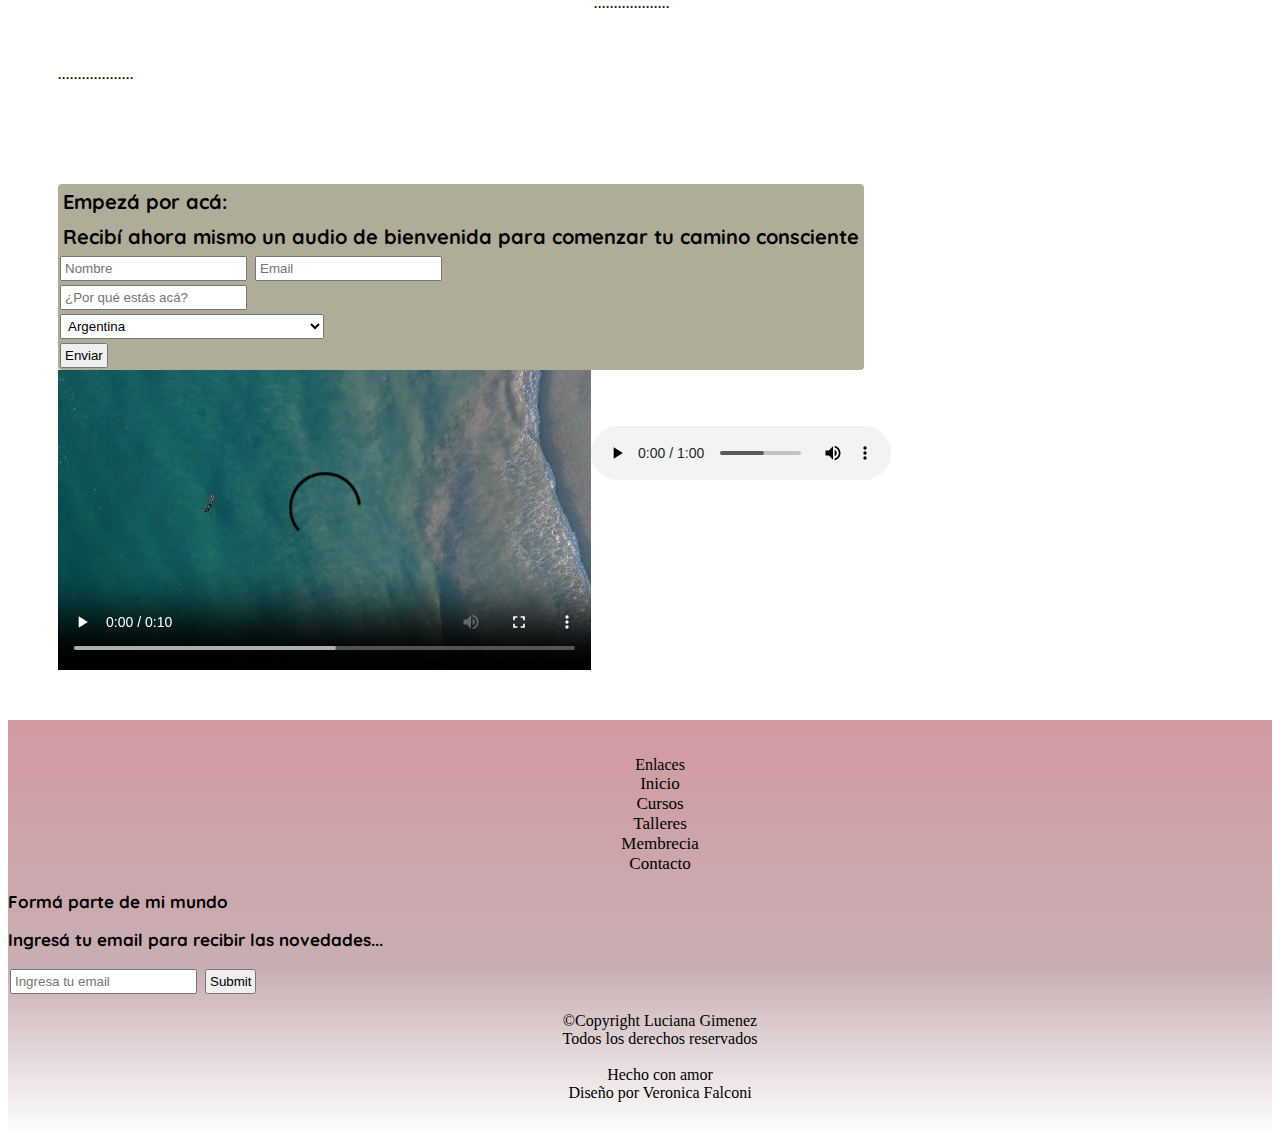
==== commit 1947b0e1: "efectos aos" ====
--- a/index.html
+++ b/index.html
@@ -16,6 +16,7 @@
     <link rel="stylesheet" href="https://cdnjs.cloudflare.com/ajax/libs/font-awesome/6.2.1/css/all.min.css"
         integrity="sha512-MV7K8+y+gLIBoVD59lQIYicR65iaqukzvf/nwasF0nqhPay5w/9lJmVM2hMDcnK1OnMGCdVK+iQrJ7lzPJQd1w=="
         crossorigin="anonymous" referrerpolicy="no-referrer" />
+    <link href="https://unpkg.com/aos@2.3.1/dist/aos.css" rel="stylesheet">
     <link rel="shortcut icon" href="img/corazon.png" />
     <title>MiLuzConsciente</title>
 </head>
@@ -26,14 +27,14 @@
             <h1 class="animate__animated animate__fadeIn">Mi Luz Consciente</h1>
             <p class="animate__animated animate__fadeIn">Equilibrio interior</p>
             <p>
-                <img src="img/corazon.png" class="img-responsive" alt="logo" style="width: 10%" />
+                <img src="img/corazon.png" class="img-responsive img-fluid" alt="logo" style="width: 10%" />
             </p>
         </div>
         <!--init navbar-->
 
         <nav class="navbar navbar-expand-md navbar-dark">
             <a class="navbar-brand" href="#">
-                <img src="img/corazon.png" class="img-responsive" alt="logo" />
+                <img src="img/corazon.png" class="img-responsive img-fluid" alt="logo" />
             </a>
             <!--Init view phone-->
             <button class="navbar-toggler" type="button" data-toggle="collapse" data-target="#collapsibleNavbar">
@@ -78,7 +79,8 @@
                     <h5>Te invito a entrar a mi mundo consciente...</h5>
                 </div>
                 <div class="col-sm-6 imagenbio">
-                    <p class="animate__animated animate__rollIn"><img src="img/biohome.png" alt="biohome"></p>
+                    <p class="animate__animated animate__rollIn"><img class="img-fluid" src="img/biohome.png"
+                            alt="biohome"></p>
                 </div>
                 <div class="col-sm-6">
                     <h6>Soy Luciana</h6>
@@ -95,263 +97,413 @@
                 </div>
             </div>
         </div>
-        <div class="bienvenida">
-            <div class="text-group col-sm-6">
-                <p>Empezá por acá:</p>
-                <p>Recibí ahora mismo un audio de bienvenida para comenzar tu camino consciente</p>
-                <form action="" method="post" enctype="text/plain" aria-placeholder="">
-                    <input type="text" name="Nombre" id="Nombre" placeholder="Nombre">
-                    <input type="text" name="Email" id="Email" placeholder="Email"><br>
-                    <input type="text" placeholder="¿Por qué estás acá?"><br>
-                    <select required="required" class="pf4-form-control" placeholder="País"
-                        name="form_submission[address_country] id=" form_submission_address_country"
-                        data-parsley-id="1014">
-                        <option value="País"></option>
-                        <option value="AF">Afganistán</option>
-                        <option value="AL">Albania</option>
-                        <option value="DE">Alemania</option>
-                        <option value="AD">Andorra</option>
-                        <option value="AO">Angola</option>
-                        <option value="AI">Anguilla</option>
-                        <option value="AQ">Antártida</option>
-                        <option value="AG">Antigua y Barbuda</option>
-                        <option value="AN">Antillas Holandesas</option>
-                        <option value="SA">Arabia Saudí</option>
-                        <option value="DZ">Argelia</option>
-                        <option value="AR" selected>Argentina</option>
-                        <option value="AM">Armenia</option>
-                        <option value="AW">Aruba</option>
-                        <option value="AU">Australia</option>
-                        <option value="AT">Austria</option>
-                        <option value="AZ">Azerbaiyán</option>
-                        <option value="BS">Bahamas</option>
-                        <option value="BH">Bahrein</option>
-                        <option value="BD">Bangladesh</option>
-                        <option value="BB">Barbados</option>
-                        <option value="BE">Bélgica</option>
-                        <option value="BZ">Belice</option>
-                        <option value="BJ">Benin</option>
-                        <option value="BM">Bermudas</option>
-                        <option value="BY">Bielorrusia</option>
-                        <option value="MM">Birmania</option>
-                        <option value="BO">Bolivia</option>
-                        <option value="BA">Bosnia y Herzegovina</option>
-                        <option value="BW">Botswana</option>
-                        <option value="BR">Brasil</option>
-                        <option value="BN">Brunei</option>
-                        <option value="BG">Bulgaria</option>
-                        <option value="BF">Burkina Faso</option>
-                        <option value="BI">Burundi</option>
-                        <option value="BT">Bután</option>
-                        <option value="CV">Cabo Verde</option>
-                        <option value="KH">Camboya</option>
-                        <option value="CM">Camerún</option>
-                        <option value="CA">Canadá</option>
-                        <option value="TD">Chad</option>
-                        <option value="CL">Chile</option>
-                        <option value="CN">China</option>
-                        <option value="CY">Chipre</option>
-                        <option value="VA">Ciudad del Vaticano (Santa Sede)</option>
-                        <option value="CO">Colombia</option>
-                        <option value="KM">Comores</option>
-                        <option value="CG">Congo</option>
-                        <option value="CD">Congo, República Democrática del</option>
-                        <option value="KR">Corea</option>
-                        <option value="KP">Corea del Norte</option>
-                        <option value="CI">Costa de Marfíl</option>
-                        <option value="CR">Costa Rica</option>
-                        <option value="HR">Croacia (Hrvatska)</option>
-                        <option value="CU">Cuba</option>
-                        <option value="DK">Dinamarca</option>
-                        <option value="DJ">Djibouti</option>
-                        <option value="DM">Dominica</option>
-                        <option value="EC">Ecuador</option>
-                        <option value="EG">Egipto</option>
-                        <option value="SV">El Salvador</option>
-                        <option value="AE">Emiratos Árabes Unidos</option>
-                        <option value="ER">Eritrea</option>
-                        <option value="SI">Eslovenia</option>
-                        <option value="ES">España</option>
-                        <option value="US">Estados Unidos</option>
-                        <option value="EE">Estonia</option>
-                        <option value="ET">Etiopía</option>
-                        <option value="FJ">Fiji</option>
-                        <option value="PH">Filipinas</option>
-                        <option value="FI">Finlandia</option>
-                        <option value="FR">Francia</option>
-                        <option value="GA">Gabón</option>
-                        <option value="GM">Gambia</option>
-                        <option value="GE">Georgia</option>
-                        <option value="GH">Ghana</option>
-                        <option value="GI">Gibraltar</option>
-                        <option value="GD">Granada</option>
-                        <option value="GR">Grecia</option>
-                        <option value="GL">Groenlandia</option>
-                        <option value="GP">Guadalupe</option>
-                        <option value="GU">Guam</option>
-                        <option value="GT">Guatemala</option>
-                        <option value="GY">Guayana</option>
-                        <option value="GF">Guayana Francesa</option>
-                        <option value="GN">Guinea</option>
-                        <option value="GQ">Guinea Ecuatorial</option>
-                        <option value="GW">Guinea-Bissau</option>
-                        <option value="HT">Haití</option>
-                        <option value="HN">Honduras</option>
-                        <option value="HU">Hungría</option>
-                        <option value="IN">India</option>
-                        <option value="ID">Indonesia</option>
-                        <option value="IQ">Irak</option>
-                        <option value="IR">Irán</option>
-                        <option value="IE">Irlanda</option>
-                        <option value="BV">Isla Bouvet</option>
-                        <option value="CX">Isla de Christmas</option>
-                        <option value="IS">Islandia</option>
-                        <option value="KY">Islas Caimán</option>
-                        <option value="CK">Islas Cook</option>
-                        <option value="CC">Islas de Cocos o Keeling</option>
-                        <option value="FO">Islas Faroe</option>
-                        <option value="HM">Islas Heard y McDonald</option>
-                        <option value="FK">Islas Malvinas</option>
-                        <option value="MP">Islas Marianas del Norte</option>
-                        <option value="MH">Islas Marshall</option>
-                        <option value="UM">Islas menores de Estados Unidos</option>
-                        <option value="PW">Islas Palau</option>
-                        <option value="SB">Islas Salomón</option>
-                        <option value="SJ">Islas Svalbard y Jan Mayen</option>
-                        <option value="TK">Islas Tokelau</option>
-                        <option value="TC">Islas Turks y Caicos</option>
-                        <option value="VI">Islas Vírgenes (EEUU)</option>
-                        <option value="VG">Islas Vírgenes (Reino Unido)</option>
-                        <option value="WF">Islas Wallis y Futuna</option>
-                        <option value="IL">Israel</option>
-                        <option value="IT">Italia</option>
-                        <option value="JM">Jamaica</option>
-                        <option value="JP">Japón</option>
-                        <option value="JO">Jordania</option>
-                        <option value="KZ">Kazajistán</option>
-                        <option value="KE">Kenia</option>
-                        <option value="KG">Kirguizistán</option>
-                        <option value="KI">Kiribati</option>
-                        <option value="KW">Kuwait</option>
-                        <option value="LA">Laos</option>
-                        <option value="LS">Lesotho</option>
-                        <option value="LV">Letonia</option>
-                        <option value="LB">Líbano</option>
-                        <option value="LR">Liberia</option>
-                        <option value="LY">Libia</option>
-                        <option value="LI">Liechtenstein</option>
-                        <option value="LT">Lituania</option>
-                        <option value="LU">Luxemburgo</option>
-                        <option value="MK">Macedonia, Ex-República Yugoslava de</option>
-                        <option value="MG">Madagascar</option>
-                        <option value="MY">Malasia</option>
-                        <option value="MW">Malawi</option>
-                        <option value="MV">Maldivas</option>
-                        <option value="ML">Malí</option>
-                        <option value="MT">Malta</option>
-                        <option value="MA">Marruecos</option>
-                        <option value="MQ">Martinica</option>
-                        <option value="MU">Mauricio</option>
-                        <option value="MR">Mauritania</option>
-                        <option value="YT">Mayotte</option>
-                        <option value="MX">México</option>
-                        <option value="FM">Micronesia</option>
-                        <option value="MD">Moldavia</option>
-                        <option value="MC">Mónaco</option>
-                        <option value="MN">Mongolia</option>
-                        <option value="MS">Montserrat</option>
-                        <option value="MZ">Mozambique</option>
-                        <option value="NA">Namibia</option>
-                        <option value="NR">Nauru</option>
-                        <option value="NP">Nepal</option>
-                        <option value="NI">Nicaragua</option>
-                        <option value="NE">Níger</option>
-                        <option value="NG">Nigeria</option>
-                        <option value="NU">Niue</option>
-                        <option value="NF">Norfolk</option>
-                        <option value="NO">Noruega</option>
-                        <option value="NC">Nueva Caledonia</option>
-                        <option value="NZ">Nueva Zelanda</option>
-                        <option value="OM">Omán</option>
-                        <option value="NL">Países Bajos</option>
-                        <option value="PA">Panamá</option>
-                        <option value="PG">Papúa Nueva Guinea</option>
-                        <option value="PK">Paquistán</option>
-                        <option value="PY">Paraguay</option>
-                        <option value="PE">Perú</option>
-                        <option value="PN">Pitcairn</option>
-                        <option value="PF">Polinesia Francesa</option>
-                        <option value="PL">Polonia</option>
-                        <option value="PT">Portugal</option>
-                        <option value="PR">Puerto Rico</option>
-                        <option value="QA">Qatar</option>
-                        <option value="UK">Reino Unido</option>
-                        <option value="CF">República Centroafricana</option>
-                        <option value="CZ">República Checa</option>
-                        <option value="ZA">República de Sudáfrica</option>
-                        <option value="DO">República Dominicana</option>
-                        <option value="SK">República Eslovaca</option>
-                        <option value="RE">Reunión</option>
-                        <option value="RW">Ruanda</option>
-                        <option value="RO">Rumania</option>
-                        <option value="RU">Rusia</option>
-                        <option value="EH">Sahara Occidental</option>
-                        <option value="KN">Saint Kitts y Nevis</option>
-                        <option value="WS">Samoa</option>
-                        <option value="AS">Samoa Americana</option>
-                        <option value="SM">San Marino</option>
-                        <option value="VC">San Vicente y Granadinas</option>
-                        <option value="SH">Santa Helena</option>
-                        <option value="LC">Santa Lucía</option>
-                        <option value="ST">Santo Tomé y Príncipe</option>
-                        <option value="SN">Senegal</option>
-                        <option value="SC">Seychelles</option>
-                        <option value="SL">Sierra Leona</option>
-                        <option value="SG">Singapur</option>
-                        <option value="SY">Siria</option>
-                        <option value="SO">Somalia</option>
-                        <option value="LK">Sri Lanka</option>
-                        <option value="PM">St Pierre y Miquelon</option>
-                        <option value="SZ">Suazilandia</option>
-                        <option value="SD">Sudán</option>
-                        <option value="SE">Suecia</option>
-                        <option value="CH">Suiza</option>
-                        <option value="SR">Surinam</option>
-                        <option value="TH">Tailandia</option>
-                        <option value="TW">Taiwán</option>
-                        <option value="TZ">Tanzania</option>
-                        <option value="TJ">Tayikistán</option>
-                        <option value="TF">Territorios franceses del Sur</option>
-                        <option value="TP">Timor Oriental</option>
-                        <option value="TG">Togo</option>
-                        <option value="TO">Tonga</option>
-                        <option value="TT">Trinidad y Tobago</option>
-                        <option value="TN">Túnez</option>
-                        <option value="TM">Turkmenistán</option>
-                        <option value="TR">Turquía</option>
-                        <option value="TV">Tuvalu</option>
-                        <option value="UA">Ucrania</option>
-                        <option value="UG">Uganda</option>
-                        <option value="UY">Uruguay</option>
-                        <option value="UZ">Uzbekistán</option>
-                        <option value="VU">Vanuatu</option>
-                        <option value="VE">Venezuela</option>
-                        <option value="VN">Vietnam</option>
-                        <option value="YE">Yemen</option>
-                        <option value="YU">Yugoslavia</option>
-                        <option value="ZM">Zambia</option>
-                        <option value="ZW">Zimbabue</option>
-                    </select><br>
-                    <input type="button" value="Enviar">
-                </form>
+        <div class="container-fluid">
+
+            <div class="bienvenida row">
+                <div class="left caja col-sm-6 flex-row-reverse">
+                    <i class="fa-regular fa-heart"></i>
+                    <i class="fa-regular fa-heart">.</i>
+                    <i class="fa-regular fa-heart">.</i>
+                    <i class="fa-regular fa-heart">.</i>
+                    <i class="fa-regular fa-heart">.</i>
+                    <i class="fa-regular fa-heart">.</i>
+                    <i class="fa-regular fa-heart">.</i>
+                    <i class="fa-regular fa-heart">.</i>
+                    <i class="fa-regular fa-heart">.</i>
+                    <i class="fa-regular fa-heart">.</i>
+                    <i class="fa-regular fa-heart">.</i>
+                    <i class="fa-regular fa-heart">.</i>
+                    <i class="fa-regular fa-heart">.</i>
+                    <i class="fa-regular fa-heart">.</i>
+                    <i class="fa-regular fa-heart">.</i>
+                    <i class="fa-regular fa-heart">.</i>
+                    <i class="fa-regular fa-heart">.</i>
+                    <i class="fa-regular fa-heart">.</i>
+                    <i class="fa-regular fa-heart">.</i>
+                    <i class="fa-regular fa-heart">.</i>
+                    <p data-aos="fade-right" data-aos-duration="3000">Cursos sincrónicos, periodicos y grupales on line
+                    </p>
+                </div>
+                <div class="right caja col-sm-6 flex-row">
+                    <br><i class="fa-regular fa-heart">.</i>
+                    <i class="fa-regular fa-heart">.</i>
+                    <i class="fa-regular fa-heart">.</i>
+                    <i class="fa-regular fa-heart">.</i>
+                    <i class="fa-regular fa-heart">.</i>
+                    <i class="fa-regular fa-heart">.</i>
+                    <i class="fa-regular fa-heart">.</i>
+                    <i class="fa-regular fa-heart">.</i>
+                    <i class="fa-regular fa-heart">.</i>
+                    <i class="fa-regular fa-heart">.</i>
+                    <i class="fa-regular fa-heart">.</i>
+                    <i class="fa-regular fa-heart">.</i>
+                    <i class="fa-regular fa-heart">.</i>
+                    <i class="fa-regular fa-heart">.</i>
+                    <i class="fa-regular fa-heart">.</i>
+                    <i class="fa-regular fa-heart">.</i>
+                    <i class="fa-regular fa-heart">.</i>
+                    <i class="fa-regular fa-heart">.</i>
+                    <i class="fa-regular fa-heart">.</i>
+                    <i class="fa-regular fa-heart"></i><br>
+                    <p data-aos="fade-left" data-aos-duration="3000">Cursos asincrónicos disponibles para descargar</p>
+                </div>
+                <div class="left caja col-sm-6 flex-row-reverse">
+                    <i class="fa-regular fa-heart"></i>
+                    <i class="fa-regular fa-heart">.</i>
+                    <i class="fa-regular fa-heart">.</i>
+                    <i class="fa-regular fa-heart">.</i>
+                    <i class="fa-regular fa-heart">.</i>
+                    <i class="fa-regular fa-heart">.</i>
+                    <i class="fa-regular fa-heart">.</i>
+                    <i class="fa-regular fa-heart">.</i>
+                    <i class="fa-regular fa-heart">.</i>
+                    <i class="fa-regular fa-heart">.</i>
+                    <i class="fa-regular fa-heart">.</i>
+                    <i class="fa-regular fa-heart">.</i>
+                    <i class="fa-regular fa-heart">.</i>
+                    <i class="fa-regular fa-heart">.</i>
+                    <i class="fa-regular fa-heart">.</i>
+                    <i class="fa-regular fa-heart">.</i>
+                    <i class="fa-regular fa-heart">.</i>
+                    <i class="fa-regular fa-heart">.</i>
+                    <i class="fa-regular fa-heart">.</i>
+                    <i class="fa-regular fa-heart">.</i>
+                    <p data-aos="fade-right" data-aos-duration="3000">Talleres sincrónicos destinados a la práctica de la
+                        meditación</p>
+                </div>
+                <div class="right caja col-sm-6 flex-row">
+                    <i class="fa-regular fa-heart">.</i>
+                    <i class="fa-regular fa-heart">.</i>
+                    <i class="fa-regular fa-heart">.</i>
+                    <i class="fa-regular fa-heart">.</i>
+                    <i class="fa-regular fa-heart">.</i>
+                    <i class="fa-regular fa-heart">.</i>
+                    <i class="fa-regular fa-heart">.</i>
+                    <i class="fa-regular fa-heart">.</i>
+                    <i class="fa-regular fa-heart">.</i>
+                    <i class="fa-regular fa-heart">.</i>
+                    <i class="fa-regular fa-heart">.</i>
+                    <i class="fa-regular fa-heart">.</i>
+                    <i class="fa-regular fa-heart">.</i>
+                    <i class="fa-regular fa-heart">.</i>
+                    <i class="fa-regular fa-heart">.</i>
+                    <i class="fa-regular fa-heart">.</i>
+                    <i class="fa-regular fa-heart">.</i>
+                    <i class="fa-regular fa-heart">.</i>
+                    <i class="fa-regular fa-heart">.</i>
+                    <i class="fa-regular fa-heart"></i>
+                    <p data-aos="fade-left" data-aos-duration="3000">Talleres sincrónicos destinados a la introducción
+                        tántica</p>
+                </div>
+                <div class="left caja col-sm-6 flex-row-reverse">
+                    <i class="fa-regular fa-heart"></i>
+                    <i class="fa-regular fa-heart">.</i>
+                    <i class="fa-regular fa-heart">.</i>
+                    <i class="fa-regular fa-heart">.</i>
+                    <i class="fa-regular fa-heart">.</i>
+                    <i class="fa-regular fa-heart">.</i>
+                    <i class="fa-regular fa-heart">.</i>
+                    <i class="fa-regular fa-heart">.</i>
+                    <i class="fa-regular fa-heart">.</i>
+                    <i class="fa-regular fa-heart">.</i>
+                    <i class="fa-regular fa-heart">.</i>
+                    <i class="fa-regular fa-heart">.</i>
+                    <i class="fa-regular fa-heart">.</i>
+                    <i class="fa-regular fa-heart">.</i>
+                    <i class="fa-regular fa-heart">.</i>
+                    <i class="fa-regular fa-heart">.</i>
+                    <i class="fa-regular fa-heart">.</i>
+                    <i class="fa-regular fa-heart">.</i>
+                    <i class="fa-regular fa-heart">.</i>
+                    <i class="fa-regular fa-heart">.</i>
+                    <p data-aos="fade-right" data-aos-duration="3000">Acceso a diferentes herramientas que fueron parte
+                        de mi formación</p>
+                </div>
+                <div class="right caja col-sm-6 flex-row">
+                    <i class="fa-regular fa-heart">.</i>
+                    <i class="fa-regular fa-heart">.</i>
+                    <i class="fa-regular fa-heart">.</i>
+                    <i class="fa-regular fa-heart">.</i>
+                    <i class="fa-regular fa-heart">.</i>
+                    <i class="fa-regular fa-heart">.</i>
+                    <i class="fa-regular fa-heart">.</i>
+                    <i class="fa-regular fa-heart">.</i>
+                    <i class="fa-regular fa-heart">.</i>
+                    <i class="fa-regular fa-heart">.</i>
+                    <i class="fa-regular fa-heart">.</i>
+                    <i class="fa-regular fa-heart">.</i>
+                    <i class="fa-regular fa-heart">.</i>
+                    <i class="fa-regular fa-heart">.</i>
+                    <i class="fa-regular fa-heart">.</i>
+                    <i class="fa-regular fa-heart">.</i>
+                    <i class="fa-regular fa-heart">.</i>
+                    <i class="fa-regular fa-heart">.</i>
+                    <i class="fa-regular fa-heart">.</i>
+                    <i class="fa-regular fa-heart"></i>
+                    <p data-aos="fade-left" data-aos-duration="3000">Membrecia para acceder de forma exclusiva a cursos
+                        y talleres</p>
+                </div>
+                <div class="text-group col-sm-6">
+                    <p>Empezá por acá:</p>
+                    <p>Recibí ahora mismo un audio de bienvenida para comenzar tu camino consciente</p>
+                    <form action="" method="post" enctype="text/plain" aria-placeholder="">
+                        <input type="text" name="Nombre" id="Nombre" placeholder="Nombre">
+                        <input type="text" name="Email" id="Email" placeholder="Email"><br>
+                        <input type="text" placeholder="¿Por qué estás acá?"><br>
+                        <select required="required" class="pf4-form-control" placeholder="País"
+                            name="form_submission[address_country] id=" form_submission_address_country"
+                            data-parsley-id="1014">
+                            <option value="País"></option>
+                            <option value="AF">Afganistán</option>
+                            <option value="AL">Albania</option>
+                            <option value="DE">Alemania</option>
+                            <option value="AD">Andorra</option>
+                            <option value="AO">Angola</option>
+                            <option value="AI">Anguilla</option>
+                            <option value="AQ">Antártida</option>
+                            <option value="AG">Antigua y Barbuda</option>
+                            <option value="AN">Antillas Holandesas</option>
+                            <option value="SA">Arabia Saudí</option>
+                            <option value="DZ">Argelia</option>
+                            <option value="AR" selected>Argentina</option>
+                            <option value="AM">Armenia</option>
+                            <option value="AW">Aruba</option>
+                            <option value="AU">Australia</option>
+                            <option value="AT">Austria</option>
+                            <option value="AZ">Azerbaiyán</option>
+                            <option value="BS">Bahamas</option>
+                            <option value="BH">Bahrein</option>
+                            <option value="BD">Bangladesh</option>
+                            <option value="BB">Barbados</option>
+                            <option value="BE">Bélgica</option>
+                            <option value="BZ">Belice</option>
+                            <option value="BJ">Benin</option>
+                            <option value="BM">Bermudas</option>
+                            <option value="BY">Bielorrusia</option>
+                            <option value="MM">Birmania</option>
+                            <option value="BO">Bolivia</option>
+                            <option value="BA">Bosnia y Herzegovina</option>
+                            <option value="BW">Botswana</option>
+                            <option value="BR">Brasil</option>
+                            <option value="BN">Brunei</option>
+                            <option value="BG">Bulgaria</option>
+                            <option value="BF">Burkina Faso</option>
+                            <option value="BI">Burundi</option>
+                            <option value="BT">Bután</option>
+                            <option value="CV">Cabo Verde</option>
+                            <option value="KH">Camboya</option>
+                            <option value="CM">Camerún</option>
+                            <option value="CA">Canadá</option>
+                            <option value="TD">Chad</option>
+                            <option value="CL">Chile</option>
+                            <option value="CN">China</option>
+                            <option value="CY">Chipre</option>
+                            <option value="VA">Ciudad del Vaticano (Santa Sede)</option>
+                            <option value="CO">Colombia</option>
+                            <option value="KM">Comores</option>
+                            <option value="CG">Congo</option>
+                            <option value="CD">Congo, República Democrática del</option>
+                            <option value="KR">Corea</option>
+                            <option value="KP">Corea del Norte</option>
+                            <option value="CI">Costa de Marfíl</option>
+                            <option value="CR">Costa Rica</option>
+                            <option value="HR">Croacia (Hrvatska)</option>
+                            <option value="CU">Cuba</option>
+                            <option value="DK">Dinamarca</option>
+                            <option value="DJ">Djibouti</option>
+                            <option value="DM">Dominica</option>
+                            <option value="EC">Ecuador</option>
+                            <option value="EG">Egipto</option>
+                            <option value="SV">El Salvador</option>
+                            <option value="AE">Emiratos Árabes Unidos</option>
+                            <option value="ER">Eritrea</option>
+                            <option value="SI">Eslovenia</option>
+                            <option value="ES">España</option>
+                            <option value="US">Estados Unidos</option>
+                            <option value="EE">Estonia</option>
+                            <option value="ET">Etiopía</option>
+                            <option value="FJ">Fiji</option>
+                            <option value="PH">Filipinas</option>
+                            <option value="FI">Finlandia</option>
+                            <option value="FR">Francia</option>
+                            <option value="GA">Gabón</option>
+                            <option value="GM">Gambia</option>
+                            <option value="GE">Georgia</option>
+                            <option value="GH">Ghana</option>
+                            <option value="GI">Gibraltar</option>
+                            <option value="GD">Granada</option>
+                            <option value="GR">Grecia</option>
+                            <option value="GL">Groenlandia</option>
+                            <option value="GP">Guadalupe</option>
+                            <option value="GU">Guam</option>
+                            <option value="GT">Guatemala</option>
+                            <option value="GY">Guayana</option>
+                            <option value="GF">Guayana Francesa</option>
+                            <option value="GN">Guinea</option>
+                            <option value="GQ">Guinea Ecuatorial</option>
+                            <option value="GW">Guinea-Bissau</option>
+                            <option value="HT">Haití</option>
+                            <option value="HN">Honduras</option>
+                            <option value="HU">Hungría</option>
+                            <option value="IN">India</option>
+                            <option value="ID">Indonesia</option>
+                            <option value="IQ">Irak</option>
+                            <option value="IR">Irán</option>
+                            <option value="IE">Irlanda</option>
+                            <option value="BV">Isla Bouvet</option>
+                            <option value="CX">Isla de Christmas</option>
+                            <option value="IS">Islandia</option>
+                            <option value="KY">Islas Caimán</option>
+                            <option value="CK">Islas Cook</option>
+                            <option value="CC">Islas de Cocos o Keeling</option>
+                            <option value="FO">Islas Faroe</option>
+                            <option value="HM">Islas Heard y McDonald</option>
+                            <option value="FK">Islas Malvinas</option>
+                            <option value="MP">Islas Marianas del Norte</option>
+                            <option value="MH">Islas Marshall</option>
+                            <option value="UM">Islas menores de Estados Unidos</option>
+                            <option value="PW">Islas Palau</option>
+                            <option value="SB">Islas Salomón</option>
+                            <option value="SJ">Islas Svalbard y Jan Mayen</option>
+                            <option value="TK">Islas Tokelau</option>
+                            <option value="TC">Islas Turks y Caicos</option>
+                            <option value="VI">Islas Vírgenes (EEUU)</option>
+                            <option value="VG">Islas Vírgenes (Reino Unido)</option>
+                            <option value="WF">Islas Wallis y Futuna</option>
+                            <option value="IL">Israel</option>
+                            <option value="IT">Italia</option>
+                            <option value="JM">Jamaica</option>
+                            <option value="JP">Japón</option>
+                            <option value="JO">Jordania</option>
+                            <option value="KZ">Kazajistán</option>
+                            <option value="KE">Kenia</option>
+                            <option value="KG">Kirguizistán</option>
+                            <option value="KI">Kiribati</option>
+                            <option value="KW">Kuwait</option>
+                            <option value="LA">Laos</option>
+                            <option value="LS">Lesotho</option>
+                            <option value="LV">Letonia</option>
+                            <option value="LB">Líbano</option>
+                            <option value="LR">Liberia</option>
+                            <option value="LY">Libia</option>
+                            <option value="LI">Liechtenstein</option>
+                            <option value="LT">Lituania</option>
+                            <option value="LU">Luxemburgo</option>
+                            <option value="MK">Macedonia, Ex-República Yugoslava de</option>
+                            <option value="MG">Madagascar</option>
+                            <option value="MY">Malasia</option>
+                            <option value="MW">Malawi</option>
+                            <option value="MV">Maldivas</option>
+                            <option value="ML">Malí</option>
+                            <option value="MT">Malta</option>
+                            <option value="MA">Marruecos</option>
+                            <option value="MQ">Martinica</option>
+                            <option value="MU">Mauricio</option>
+                            <option value="MR">Mauritania</option>
+                            <option value="YT">Mayotte</option>
+                            <option value="MX">México</option>
+                            <option value="FM">Micronesia</option>
+                            <option value="MD">Moldavia</option>
+                            <option value="MC">Mónaco</option>
+                            <option value="MN">Mongolia</option>
+                            <option value="MS">Montserrat</option>
+                            <option value="MZ">Mozambique</option>
+                            <option value="NA">Namibia</option>
+                            <option value="NR">Nauru</option>
+                            <option value="NP">Nepal</option>
+                            <option value="NI">Nicaragua</option>
+                            <option value="NE">Níger</option>
+                            <option value="NG">Nigeria</option>
+                            <option value="NU">Niue</option>
+                            <option value="NF">Norfolk</option>
+                            <option value="NO">Noruega</option>
+                            <option value="NC">Nueva Caledonia</option>
+                            <option value="NZ">Nueva Zelanda</option>
+                            <option value="OM">Omán</option>
+                            <option value="NL">Países Bajos</option>
+                            <option value="PA">Panamá</option>
+                            <option value="PG">Papúa Nueva Guinea</option>
+                            <option value="PK">Paquistán</option>
+                            <option value="PY">Paraguay</option>
+                            <option value="PE">Perú</option>
+                            <option value="PN">Pitcairn</option>
+                            <option value="PF">Polinesia Francesa</option>
+                            <option value="PL">Polonia</option>
+                            <option value="PT">Portugal</option>
+                            <option value="PR">Puerto Rico</option>
+                            <option value="QA">Qatar</option>
+                            <option value="UK">Reino Unido</option>
+                            <option value="CF">República Centroafricana</option>
+                            <option value="CZ">República Checa</option>
+                            <option value="ZA">República de Sudáfrica</option>
+                            <option value="DO">República Dominicana</option>
+                            <option value="SK">República Eslovaca</option>
+                            <option value="RE">Reunión</option>
+                            <option value="RW">Ruanda</option>
+                            <option value="RO">Rumania</option>
+                            <option value="RU">Rusia</option>
+                            <option value="EH">Sahara Occidental</option>
+                            <option value="KN">Saint Kitts y Nevis</option>
+                            <option value="WS">Samoa</option>
+                            <option value="AS">Samoa Americana</option>
+                            <option value="SM">San Marino</option>
+                            <option value="VC">San Vicente y Granadinas</option>
+                            <option value="SH">Santa Helena</option>
+                            <option value="LC">Santa Lucía</option>
+                            <option value="ST">Santo Tomé y Príncipe</option>
+                            <option value="SN">Senegal</option>
+                            <option value="SC">Seychelles</option>
+                            <option value="SL">Sierra Leona</option>
+                            <option value="SG">Singapur</option>
+                            <option value="SY">Siria</option>
+                            <option value="SO">Somalia</option>
+                            <option value="LK">Sri Lanka</option>
+                            <option value="PM">St Pierre y Miquelon</option>
+                            <option value="SZ">Suazilandia</option>
+                            <option value="SD">Sudán</option>
+                            <option value="SE">Suecia</option>
+                            <option value="CH">Suiza</option>
+                            <option value="SR">Surinam</option>
+                            <option value="TH">Tailandia</option>
+                            <option value="TW">Taiwán</option>
+                            <option value="TZ">Tanzania</option>
+                            <option value="TJ">Tayikistán</option>
+                            <option value="TF">Territorios franceses del Sur</option>
+                            <option value="TP">Timor Oriental</option>
+                            <option value="TG">Togo</option>
+                            <option value="TO">Tonga</option>
+                            <option value="TT">Trinidad y Tobago</option>
+                            <option value="TN">Túnez</option>
+                            <option value="TM">Turkmenistán</option>
+                            <option value="TR">Turquía</option>
+                            <option value="TV">Tuvalu</option>
+                            <option value="UA">Ucrania</option>
+                            <option value="UG">Uganda</option>
+                            <option value="UY">Uruguay</option>
+                            <option value="UZ">Uzbekistán</option>
+                            <option value="VU">Vanuatu</option>
+                            <option value="VE">Venezuela</option>
+                            <option value="VN">Vietnam</option>
+                            <option value="YE">Yemen</option>
+                            <option value="YU">Yugoslavia</option>
+                            <option value="ZM">Zambia</option>
+                            <option value="ZW">Zimbabue</option>
+                        </select><br>
+                        <input type="button" value="Enviar">
+                    </form>
+                </div>
+                <div class="form col-sm-6">
+                    <video src="./img/playa-7268.mp4" controls height="100%" width="auto" autoplay loop></video>
+                </div>
+                <div class="audio col-sm-12">
+                    <p class="audiob"><audio src="./img/sonidodefondo.mp3" autoplay controls loop></audio></p>
+                </div>
             </div>
-            <div class="form col-sm-6">
-                <video src="./img/playa-7268.mp4" controls height="300px" width="auto" autoplay loop></video>
-            </div>
-            <div class="audio col-sm-12">
-                <p class="audiob"><audio src="./img/sonidodefondo.mp3" autoplay controls loop></audio></p>
+            <div class="resumen">
+
             </div>
         </div>
+
 
     </main>
     <footer class="container-fluid">
@@ -401,6 +553,10 @@
     <script>
         new WOW().init();
     </script>
+    <script src="https://unpkg.com/aos@2.3.1/dist/aos.js"></script>
+    <script>
+        AOS.init();
+    </script>
 </body>
 
 </html>--- a/estilos.css
+++ b/estilos.css
@@ -1,11 +1,8 @@
 @import url('https://fonts.googleapis.com/css2?family=Candal&family=Itim&family=Quicksand:wght@300&display=swap');
-.{
-    height: 1000px;
-}
-/* .fakeimg {
-    height: 1000px!important;
-    background: red;
-} */
+
+.fakeimg {
+    height: 200px !important;
+}
 
 .jumbotron {
     background-image: linear-gradient(rgb(210, 154, 161), #C8AFB3 60%, white);
@@ -25,22 +22,35 @@
 }
 
 .animate__fadeIn {
-    --animate-duration: 6s;
-}
-
-.animate__rollIn{
+    --animate-duration: 4s;
+    animation-iteration-count: infinite;
+    animation-direction: alternate;
+}
+
+@keyframes animate__fadeIn {
+    0%{
+        opacity: 0;
+    }
+    100%{
+        opacity: 1;
+    }    
+}
+
+.animate__rollIn {
     animation-duration: 5s;
 }
 
-.animate__zoomIn.centre{
+.animate__zoomIn.centre {
     animation-duration: 2s;
     animation-delay: 1s;
 }
-.animate__zoomIn.left{
-    animation-duration: 2s;
-    
-}
-.animate__zoomIn.right{
+
+.animate__zoomIn.left {
+    animation-duration: 2s;
+
+}
+
+.animate__zoomIn.right {
     animation-duration: 2s;
     animation-delay: 2s;
 }
@@ -95,23 +105,23 @@
 
 .navbar-dark .navbar-toggler {
     border-color: #A00034;
-    padding-top: 10px!important;
-}
-
-.navbar-toggler i{
+    padding-top: 10px !important;
+}
+
+.navbar-toggler i {
     color: #A00034;
     border-color: #A00034;
 }
 
-.resaltado{
+.resaltado {
     font-family: 'Candal', sans-serif;
-    color: black!important;
+    color: black !important;
     animation: resaltado;
     animation-iteration-count: 3;
     transition-delay: 1000ms;
     animation-duration: 2s;
     animation-fill-mode: forwards;
-    
+
 }
 
 
@@ -144,9 +154,11 @@
     text-align: center;
     padding: 20px 5px 5px 5px;
 }
-.imagenbio{
-    padding-top: 25px;
-}
+
+.imagenbio {
+    padding-top: 10px;
+}
+
 .col-sm-6 p img {
     width: 100%;
     padding: 20px 20px 20px 20px;
@@ -154,35 +166,35 @@
     box-shadow: 10px 10px 20px 0px #aaa;
 }
 
-.cursiva{
+.cursiva {
     font-family: 'Itim', cursive;
     font-size: 25px;
 }
 
-.col-sm-6 a{
+.col-sm-6 a {
     font-family: 'Itim', cursive !important;
-    color: #6a494e!important;
-    
-}
-
-.col-sm-6 p{
+    color: #6a494e !important;
+
+}
+
+.col-sm-6 p {
     color: rgb(58, 56, 56);
 }
 
-h6{
+h6 {
     font-family: 'Itim', cursive;
     color: #6a494e;
     font-size: 50px;
 }
 
 
-h7{
+h7 {
     font-family: 'Itim', cursive;
     color: black;
     font-size: 29px;
 }
 
-.jumbotron ul{
+.jumbotron ul {
     display: flex;
     flex-direction: row;
     flex-wrap: wrap;
@@ -192,54 +204,56 @@
     border-radius: 0%;
 }
 
-.col-sm-12{
+.col-sm-12 {
     padding-top: 40px;
     padding-bottom: 40px;
 }
 
-.card{
-    margin: 10px 15px!important;
-}
-
-.card img{
-    border-radius: 50%!important;
+.card {
+    margin: 10px 15px !important;
+}
+
+.card img {
+    border-radius: 50% !important;
     align-content: center;
     align-items: center;
     text-align: center;
 }
 
-.colum{
-    display: flex!important;
-    flex-direction: column!important;
-    flex-wrap:wrap!important;
-    
-}
-
-.enlaces a{
-    text-decoration: none!important;
-}
-.col-sm-4 p{
-    font-size: 17px!important;
-    text-transform: none!important;
-}
-
-.enlacefooter{
-    font-size: 17px!important;
+.colum {
+    display: flex !important;
+    flex-direction: column !important;
+    flex-wrap: wrap !important;
+
+}
+
+.enlaces a {
+    text-decoration: none !important;
+}
+
+.col-sm-4 p {
+    font-size: 17px !important;
+    text-transform: none !important;
+}
+
+.enlacefooter {
+    font-size: 17px !important;
     color: black;
-    margin: 0%!important;
-}
-
-.enlacefooter:hover{
-    font-size: 20px!important;
+    margin: 0% !important;
+}
+
+.enlacefooter:hover {
+    font-size: 20px !important;
     color: #A00034;
 }
 
-.bienvenida{
+.bienvenida {
     display: flex;
     flex-flow: row wrap;
     padding: 50px;
 }
-.text-group{
+
+.text-group {
     position: relative;
     display: -ms-flexbox;
     display: flex;
@@ -249,12 +263,11 @@
     word-wrap: break-word;
     background-color: #AFAC99;
     background-clip: border-box;
-    
     border-radius: .25rem;
 }
 
-.text-group p{
-    color:black;
+.text-group p {
+    color: black;
     padding: 3px;
     margin: 2px;
     font-family: 'Quicksand', sans-serif;
@@ -262,29 +275,14 @@
     font-size: 20px;
 }
 
-form input,select{
+form input,
+select {
     padding: 3px;
     margin: 2px;
 
 }
 
-.form{
-    position: relative;
-    display: -ms-flexbox;
-    display: flex;
-    -ms-flex-direction: column;
-    flex-direction: column; */
-    min-width: 0;
-    word-wrap: break-word;
-    background-color: #fff;
-    background-clip: border-box;
-    
-    border-radius: .25rem;
-    height:300px!important;
-    width:auto!important;
-}
-
-.audiob{
+.form {
     position: relative;
     display: -ms-flexbox;
     display: flex;
@@ -294,9 +292,84 @@
     word-wrap: break-word;
     background-color: #fff;
     background-clip: border-box;
-    border: 1px solid rgba(0,0,0,.125);
     border-radius: .25rem;
-}
+    height: 300px !important;
+    width: auto !important;
+}
+
+.audiob {
+    position: relative;
+    display: -ms-flexbox;
+    display: flex;
+    -ms-flex-direction: column;
+    flex-direction: column;
+    min-width: 0;
+    word-wrap: break-word;
+    align-items: center;
+
+}
+
+.caja{
+    position: relative;
+    flex-flow: wrap;
+    display: -ms-flexbox;
+    display: flex;
+    min-width: 0;
+    word-wrap: break-word;
+    align-items: center;
+    padding-bottom: 30px;
+}
+
+.caja p{
+    display: flex;
+    background-color: #74B785;
+    margin: 15px 0px 15px 0px;
+    width: 400px;
+    min-height: 100px;
+    color: #574144;
+    font-weight: bold;
+    font-family: 'Quicksand', sans-serif;
+    font-size: 25px; 
+    border-radius: 22px;
+    padding: 10px 30px 20px 30px;
+}
+/* .caja.left.col-sm-6{
+    display: flex;
+    text-align: end;
+    align-content: flex-end;
+    align-items: flex-end;
+} */
+
+.caja.right.col-sm-6{
+    display: flex;
+    text-align: end;
+    align-content: flex-start;
+    align-items: flex-start;
+}
+
+.left p{
+    text-align: end;
+}
+
+.right p{
+    text-align: start;
+}
+.animate__fadeInLeft{
+    visibility: visible;
+    animation-timing-function: ease-in;
+    animation-duration: 2s;
+
+}
+/* @keyframes animate__fadeInLeft {
+    transform-origin;
+
+    /* transform: translate3d(100%,0,0) skewX(-30deg); */
+.animate__fadeInRight{
+    visibility: visible;
+    animation-timing-function: ease-in;
+    animation-duration: 2s;
+}
+
 
 /* .contacto{
     display: flex!important;
@@ -307,5 +380,4 @@
 /* .enlaces{
     display: flex;
     flex-flow: wrap;
-} */
-
+} */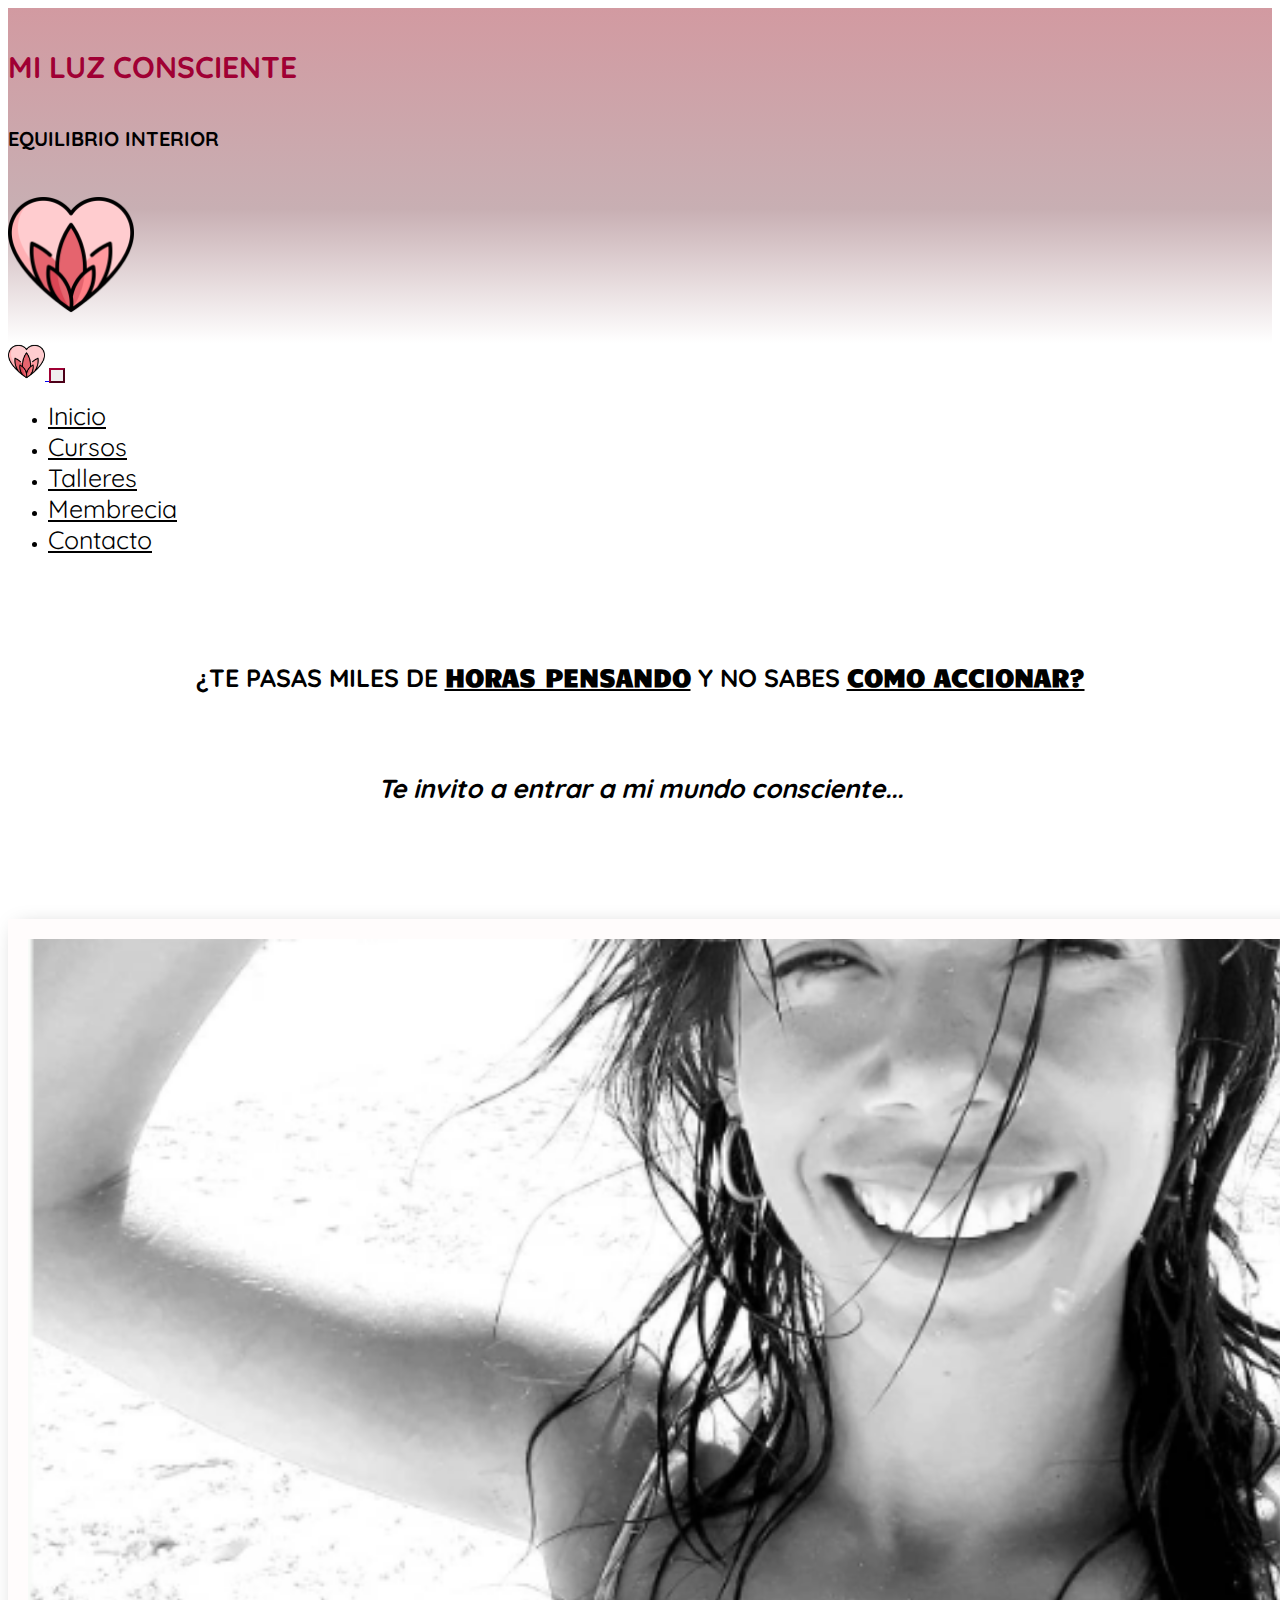
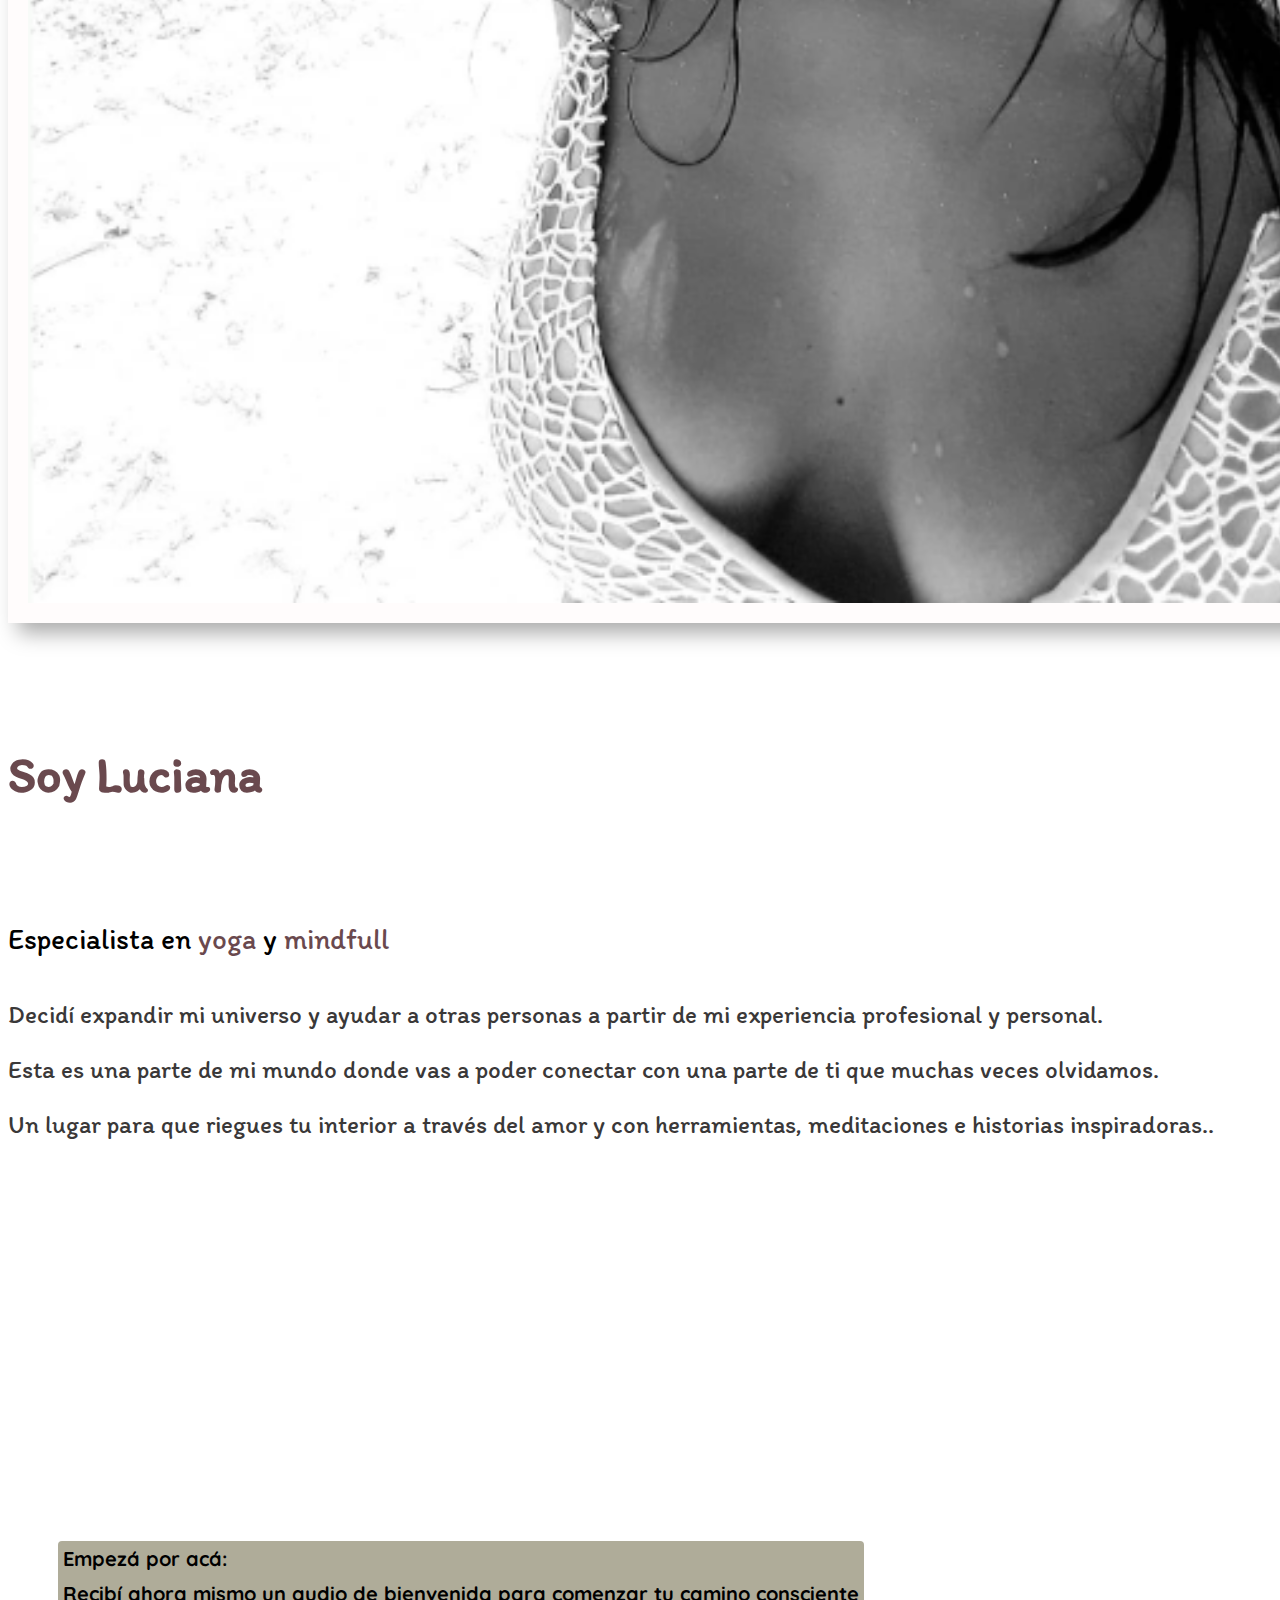
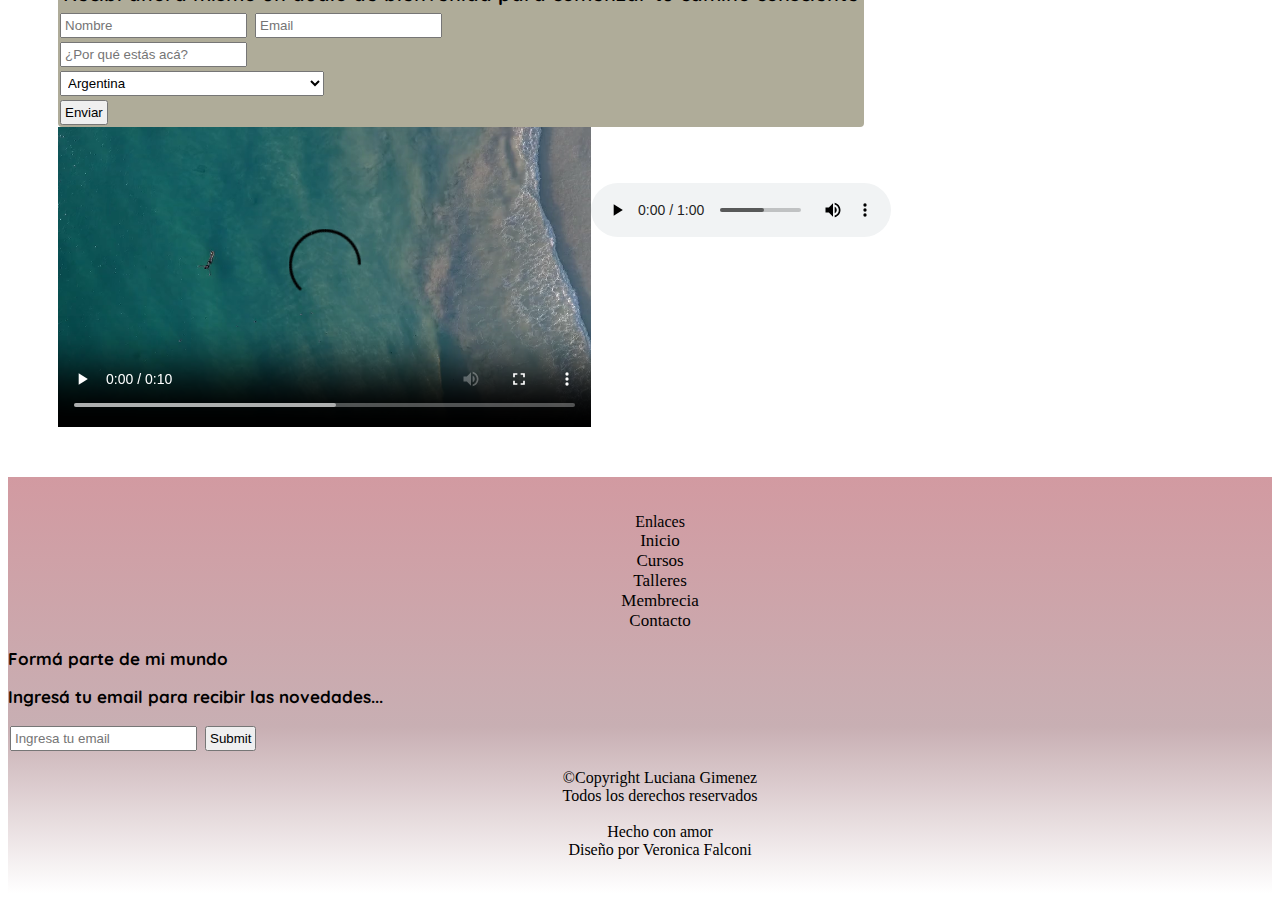
==== commit 679657ad: "pequeños cambios" ====
--- a/index.html
+++ b/index.html
@@ -100,147 +100,27 @@
         <div class="container-fluid">
 
             <div class="bienvenida row">
-                <div class="left caja col-sm-6 flex-row-reverse">
-                    <i class="fa-regular fa-heart"></i>
-                    <i class="fa-regular fa-heart">.</i>
-                    <i class="fa-regular fa-heart">.</i>
-                    <i class="fa-regular fa-heart">.</i>
-                    <i class="fa-regular fa-heart">.</i>
-                    <i class="fa-regular fa-heart">.</i>
-                    <i class="fa-regular fa-heart">.</i>
-                    <i class="fa-regular fa-heart">.</i>
-                    <i class="fa-regular fa-heart">.</i>
-                    <i class="fa-regular fa-heart">.</i>
-                    <i class="fa-regular fa-heart">.</i>
-                    <i class="fa-regular fa-heart">.</i>
-                    <i class="fa-regular fa-heart">.</i>
-                    <i class="fa-regular fa-heart">.</i>
-                    <i class="fa-regular fa-heart">.</i>
-                    <i class="fa-regular fa-heart">.</i>
-                    <i class="fa-regular fa-heart">.</i>
-                    <i class="fa-regular fa-heart">.</i>
-                    <i class="fa-regular fa-heart">.</i>
-                    <i class="fa-regular fa-heart">.</i>
-                    <p data-aos="fade-right" data-aos-duration="3000">Cursos sincrónicos, periodicos y grupales on line
-                    </p>
-                </div>
-                <div class="right caja col-sm-6 flex-row">
-                    <br><i class="fa-regular fa-heart">.</i>
-                    <i class="fa-regular fa-heart">.</i>
-                    <i class="fa-regular fa-heart">.</i>
-                    <i class="fa-regular fa-heart">.</i>
-                    <i class="fa-regular fa-heart">.</i>
-                    <i class="fa-regular fa-heart">.</i>
-                    <i class="fa-regular fa-heart">.</i>
-                    <i class="fa-regular fa-heart">.</i>
-                    <i class="fa-regular fa-heart">.</i>
-                    <i class="fa-regular fa-heart">.</i>
-                    <i class="fa-regular fa-heart">.</i>
-                    <i class="fa-regular fa-heart">.</i>
-                    <i class="fa-regular fa-heart">.</i>
-                    <i class="fa-regular fa-heart">.</i>
-                    <i class="fa-regular fa-heart">.</i>
-                    <i class="fa-regular fa-heart">.</i>
-                    <i class="fa-regular fa-heart">.</i>
-                    <i class="fa-regular fa-heart">.</i>
-                    <i class="fa-regular fa-heart">.</i>
-                    <i class="fa-regular fa-heart"></i><br>
-                    <p data-aos="fade-left" data-aos-duration="3000">Cursos asincrónicos disponibles para descargar</p>
-                </div>
-                <div class="left caja col-sm-6 flex-row-reverse">
-                    <i class="fa-regular fa-heart"></i>
-                    <i class="fa-regular fa-heart">.</i>
-                    <i class="fa-regular fa-heart">.</i>
-                    <i class="fa-regular fa-heart">.</i>
-                    <i class="fa-regular fa-heart">.</i>
-                    <i class="fa-regular fa-heart">.</i>
-                    <i class="fa-regular fa-heart">.</i>
-                    <i class="fa-regular fa-heart">.</i>
-                    <i class="fa-regular fa-heart">.</i>
-                    <i class="fa-regular fa-heart">.</i>
-                    <i class="fa-regular fa-heart">.</i>
-                    <i class="fa-regular fa-heart">.</i>
-                    <i class="fa-regular fa-heart">.</i>
-                    <i class="fa-regular fa-heart">.</i>
-                    <i class="fa-regular fa-heart">.</i>
-                    <i class="fa-regular fa-heart">.</i>
-                    <i class="fa-regular fa-heart">.</i>
-                    <i class="fa-regular fa-heart">.</i>
-                    <i class="fa-regular fa-heart">.</i>
-                    <i class="fa-regular fa-heart">.</i>
-                    <p data-aos="fade-right" data-aos-duration="3000">Talleres sincrónicos destinados a la práctica de la
+                <div data-aos="fade-right" data-aos-duration="3000" class="left caja col-sm-6 flex-row-reverse">
+                    <p >Cursos sincrónicos, periodicos y grupales on line</p>
+                </div>
+                <div data-aos="fade-left" data-aos-duration="3000" class="right caja col-sm-6 flex-row">
+                    <p>Cursos asincrónicos disponibles para descargar</p>
+                </div>
+                <div data-aos="fade-right" data-aos-duration="3000" class="left caja col-sm-6 flex-row-reverse">
+                    
+                    <p>Talleres sincrónicos destinados a la práctica de la
                         meditación</p>
                 </div>
-                <div class="right caja col-sm-6 flex-row">
-                    <i class="fa-regular fa-heart">.</i>
-                    <i class="fa-regular fa-heart">.</i>
-                    <i class="fa-regular fa-heart">.</i>
-                    <i class="fa-regular fa-heart">.</i>
-                    <i class="fa-regular fa-heart">.</i>
-                    <i class="fa-regular fa-heart">.</i>
-                    <i class="fa-regular fa-heart">.</i>
-                    <i class="fa-regular fa-heart">.</i>
-                    <i class="fa-regular fa-heart">.</i>
-                    <i class="fa-regular fa-heart">.</i>
-                    <i class="fa-regular fa-heart">.</i>
-                    <i class="fa-regular fa-heart">.</i>
-                    <i class="fa-regular fa-heart">.</i>
-                    <i class="fa-regular fa-heart">.</i>
-                    <i class="fa-regular fa-heart">.</i>
-                    <i class="fa-regular fa-heart">.</i>
-                    <i class="fa-regular fa-heart">.</i>
-                    <i class="fa-regular fa-heart">.</i>
-                    <i class="fa-regular fa-heart">.</i>
-                    <i class="fa-regular fa-heart"></i>
-                    <p data-aos="fade-left" data-aos-duration="3000">Talleres sincrónicos destinados a la introducción
+                <div data-aos="fade-left" data-aos-duration="3000" class="right caja col-sm-6 flex-row">
+                    <p>Talleres sincrónicos destinados a la introducción
                         tántica</p>
                 </div>
-                <div class="left caja col-sm-6 flex-row-reverse">
-                    <i class="fa-regular fa-heart"></i>
-                    <i class="fa-regular fa-heart">.</i>
-                    <i class="fa-regular fa-heart">.</i>
-                    <i class="fa-regular fa-heart">.</i>
-                    <i class="fa-regular fa-heart">.</i>
-                    <i class="fa-regular fa-heart">.</i>
-                    <i class="fa-regular fa-heart">.</i>
-                    <i class="fa-regular fa-heart">.</i>
-                    <i class="fa-regular fa-heart">.</i>
-                    <i class="fa-regular fa-heart">.</i>
-                    <i class="fa-regular fa-heart">.</i>
-                    <i class="fa-regular fa-heart">.</i>
-                    <i class="fa-regular fa-heart">.</i>
-                    <i class="fa-regular fa-heart">.</i>
-                    <i class="fa-regular fa-heart">.</i>
-                    <i class="fa-regular fa-heart">.</i>
-                    <i class="fa-regular fa-heart">.</i>
-                    <i class="fa-regular fa-heart">.</i>
-                    <i class="fa-regular fa-heart">.</i>
-                    <i class="fa-regular fa-heart">.</i>
-                    <p data-aos="fade-right" data-aos-duration="3000">Acceso a diferentes herramientas que fueron parte
+                <div data-aos="fade-right" data-aos-duration="3000" class="left caja col-sm-6 flex-row-reverse">
+                    <p>Acceso a diferentes herramientas que fueron parte
                         de mi formación</p>
                 </div>
-                <div class="right caja col-sm-6 flex-row">
-                    <i class="fa-regular fa-heart">.</i>
-                    <i class="fa-regular fa-heart">.</i>
-                    <i class="fa-regular fa-heart">.</i>
-                    <i class="fa-regular fa-heart">.</i>
-                    <i class="fa-regular fa-heart">.</i>
-                    <i class="fa-regular fa-heart">.</i>
-                    <i class="fa-regular fa-heart">.</i>
-                    <i class="fa-regular fa-heart">.</i>
-                    <i class="fa-regular fa-heart">.</i>
-                    <i class="fa-regular fa-heart">.</i>
-                    <i class="fa-regular fa-heart">.</i>
-                    <i class="fa-regular fa-heart">.</i>
-                    <i class="fa-regular fa-heart">.</i>
-                    <i class="fa-regular fa-heart">.</i>
-                    <i class="fa-regular fa-heart">.</i>
-                    <i class="fa-regular fa-heart">.</i>
-                    <i class="fa-regular fa-heart">.</i>
-                    <i class="fa-regular fa-heart">.</i>
-                    <i class="fa-regular fa-heart">.</i>
-                    <i class="fa-regular fa-heart"></i>
-                    <p data-aos="fade-left" data-aos-duration="3000">Membrecia para acceder de forma exclusiva a cursos
+                <div data-aos="fade-left" data-aos-duration="3000" class="right caja col-sm-6 flex-row">
+                    <p>Membrecia para acceder de forma exclusiva a cursos
                         y talleres</p>
                 </div>
                 <div class="text-group col-sm-6">
--- a/estilos.css
+++ b/estilos.css
@@ -124,7 +124,6 @@
 
 }
 
-
 @keyframes resaltado {
     0% {
         background-color: none;
@@ -314,31 +313,25 @@
     flex-flow: wrap;
     display: -ms-flexbox;
     display: flex;
+    word-wrap: break-word;
+    min-height: 100px;
+    max-height: 400px;
+    width: 100px;
     min-width: 0;
-    word-wrap: break-word;
     align-items: center;
-    padding-bottom: 30px;
+    padding: 10px 30px 20px 30px;
+    background-color: #74B785;
+    border-radius: 22px;
+    margin: 15px 0px 15px 0px;
 }
 
 .caja p{
     display: flex;
-    background-color: #74B785;
-    margin: 15px 0px 15px 0px;
-    width: 400px;
-    min-height: 100px;
     color: #574144;
     font-weight: bold;
     font-family: 'Quicksand', sans-serif;
     font-size: 25px; 
-    border-radius: 22px;
-    padding: 10px 30px 20px 30px;
-}
-/* .caja.left.col-sm-6{
-    display: flex;
-    text-align: end;
-    align-content: flex-end;
-    align-items: flex-end;
-} */
+}
 
 .caja.right.col-sm-6{
     display: flex;
@@ -360,24 +353,8 @@
     animation-duration: 2s;
 
 }
-/* @keyframes animate__fadeInLeft {
-    transform-origin;
-
-    /* transform: translate3d(100%,0,0) skewX(-30deg); */
 .animate__fadeInRight{
     visibility: visible;
     animation-timing-function: ease-in;
     animation-duration: 2s;
-}
-
-
-/* .contacto{
-    display: flex!important;
-    flex-direction: column!important;
-    flex-wrap:wrap!important;
-} */
-
-/* .enlaces{
-    display: flex;
-    flex-flow: wrap;
-} */+}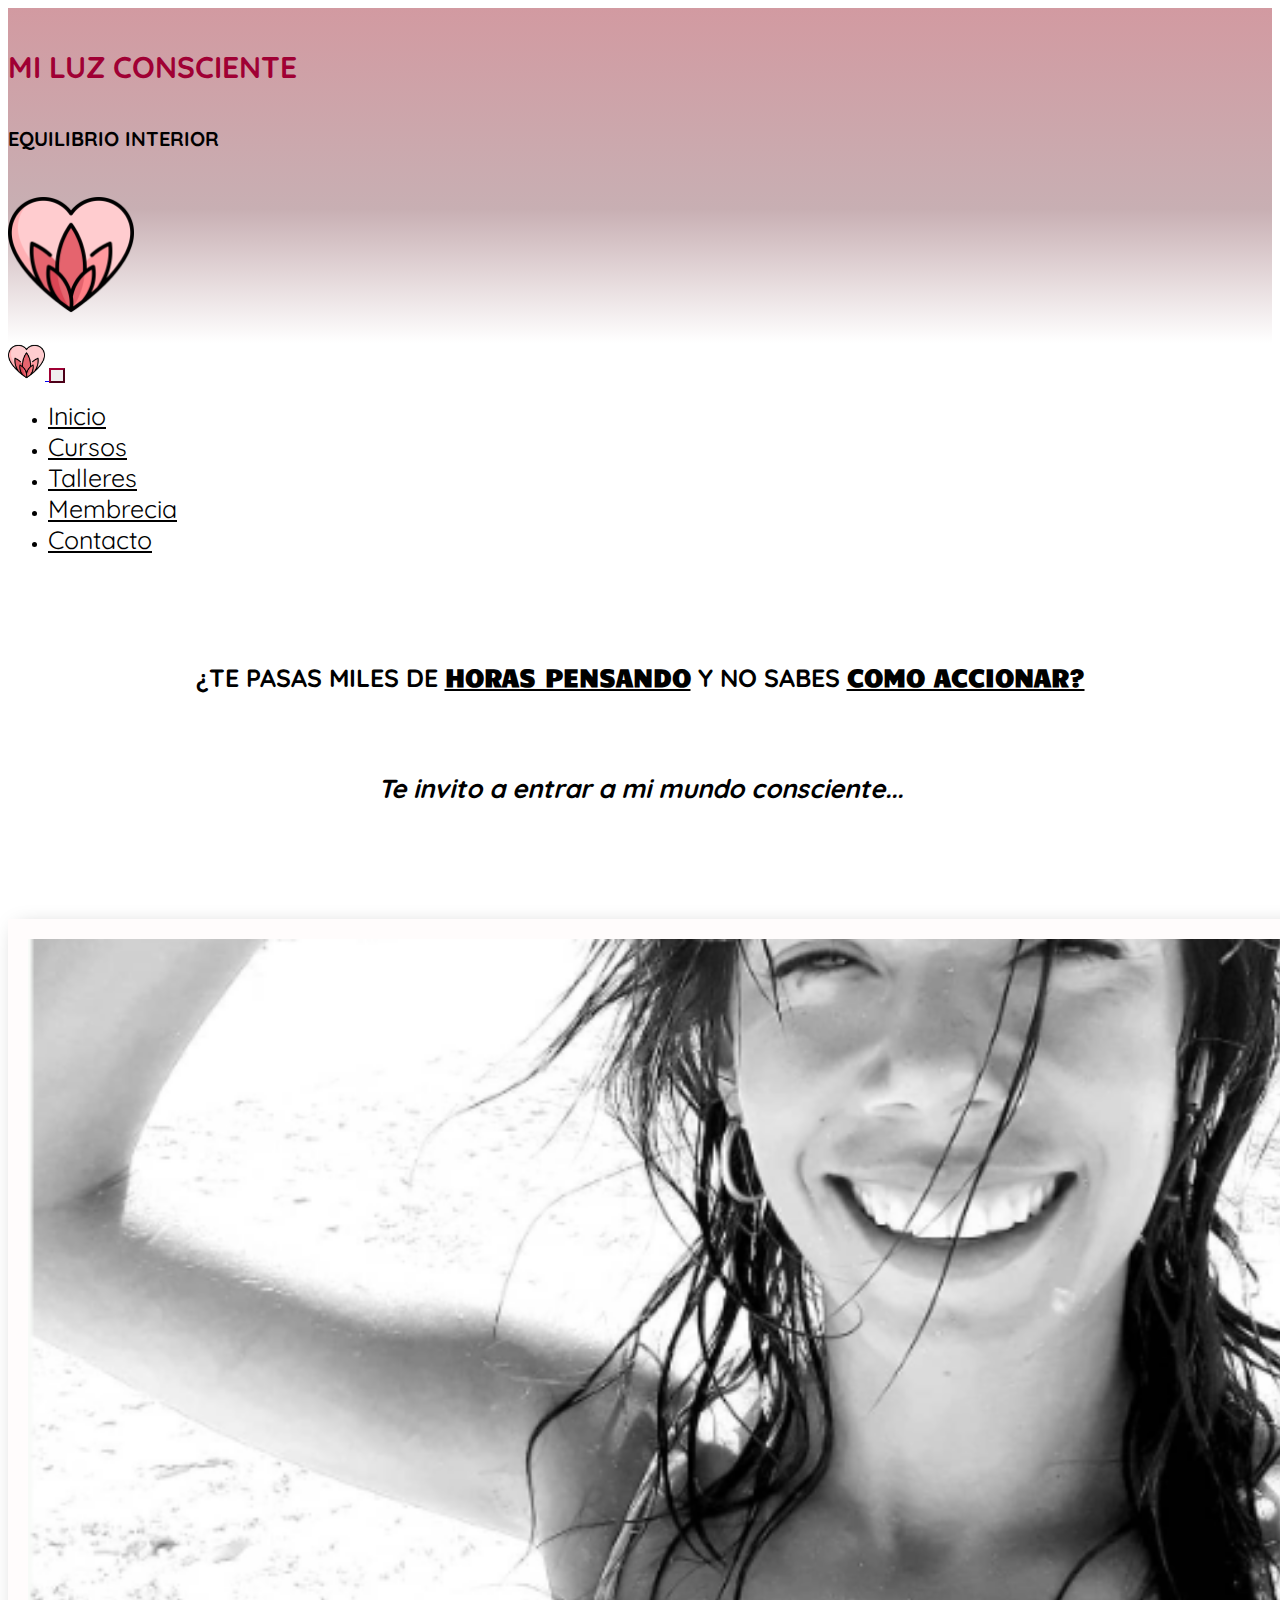
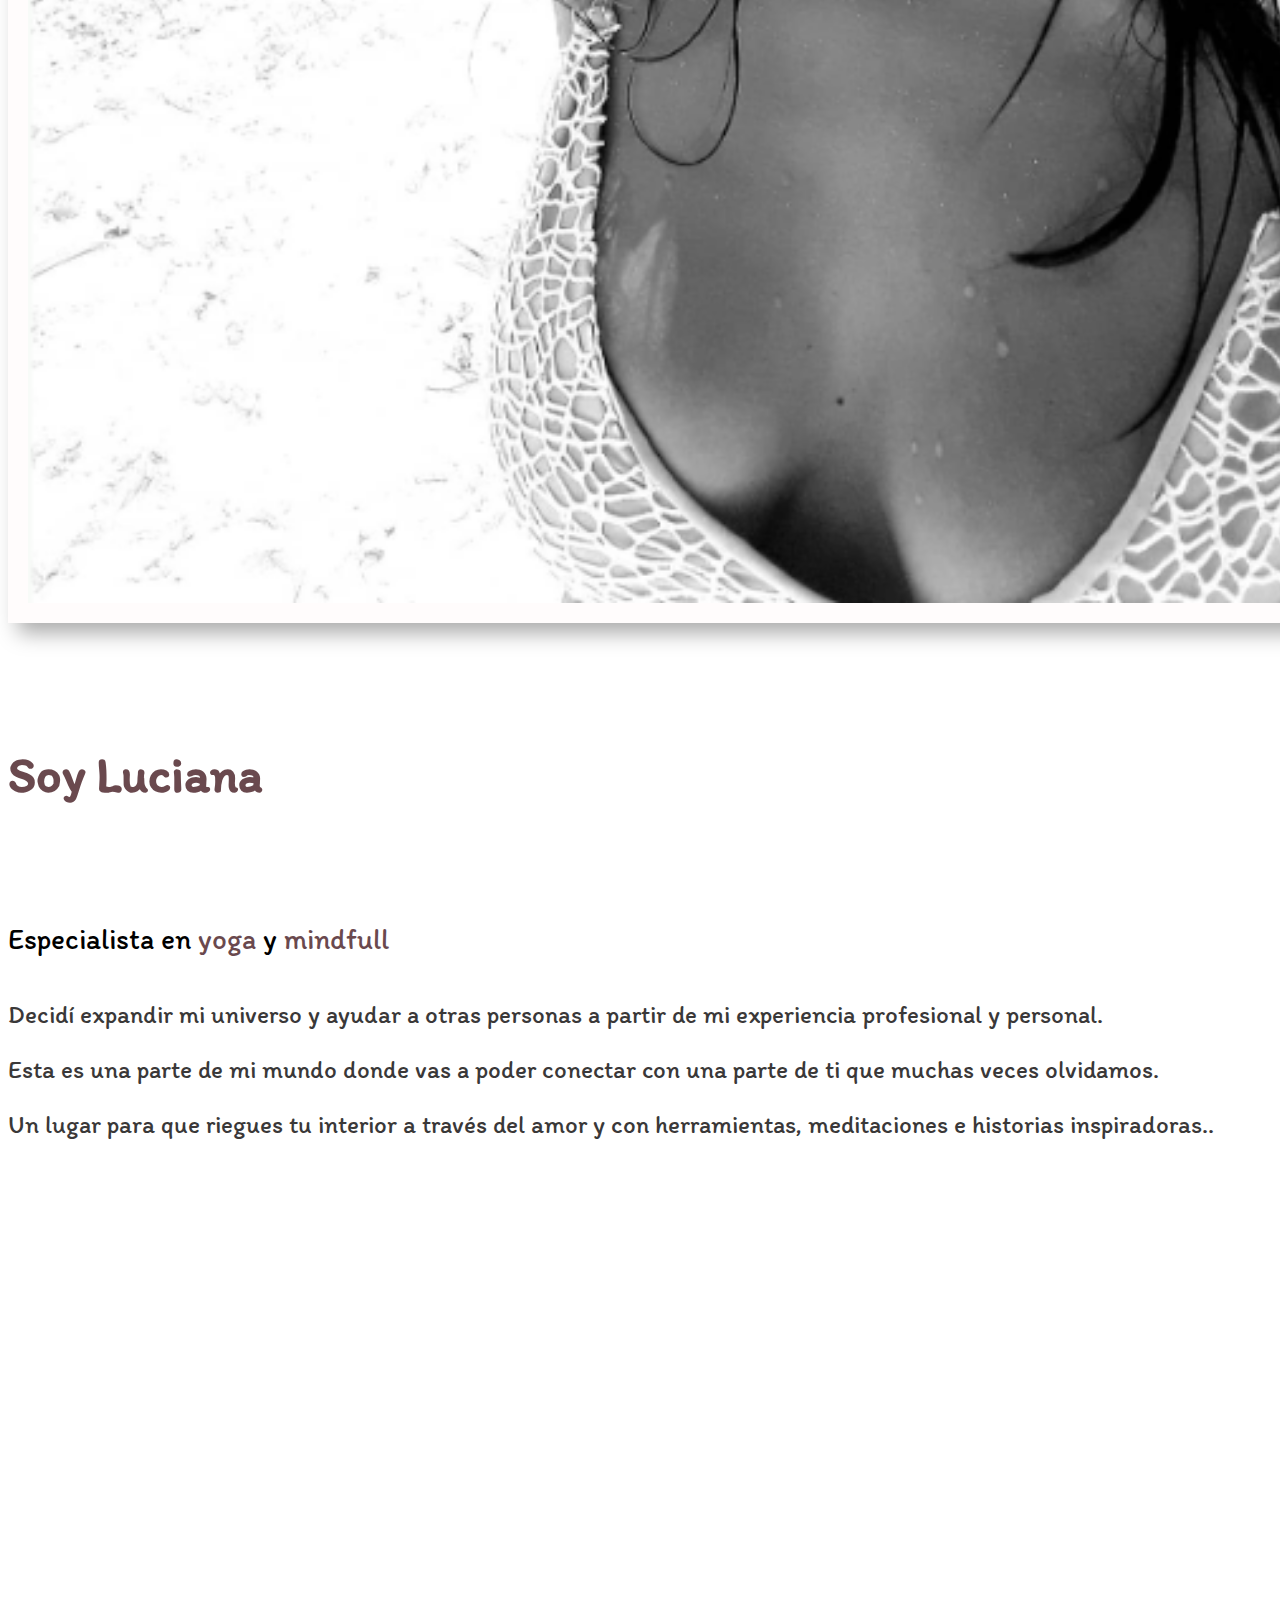
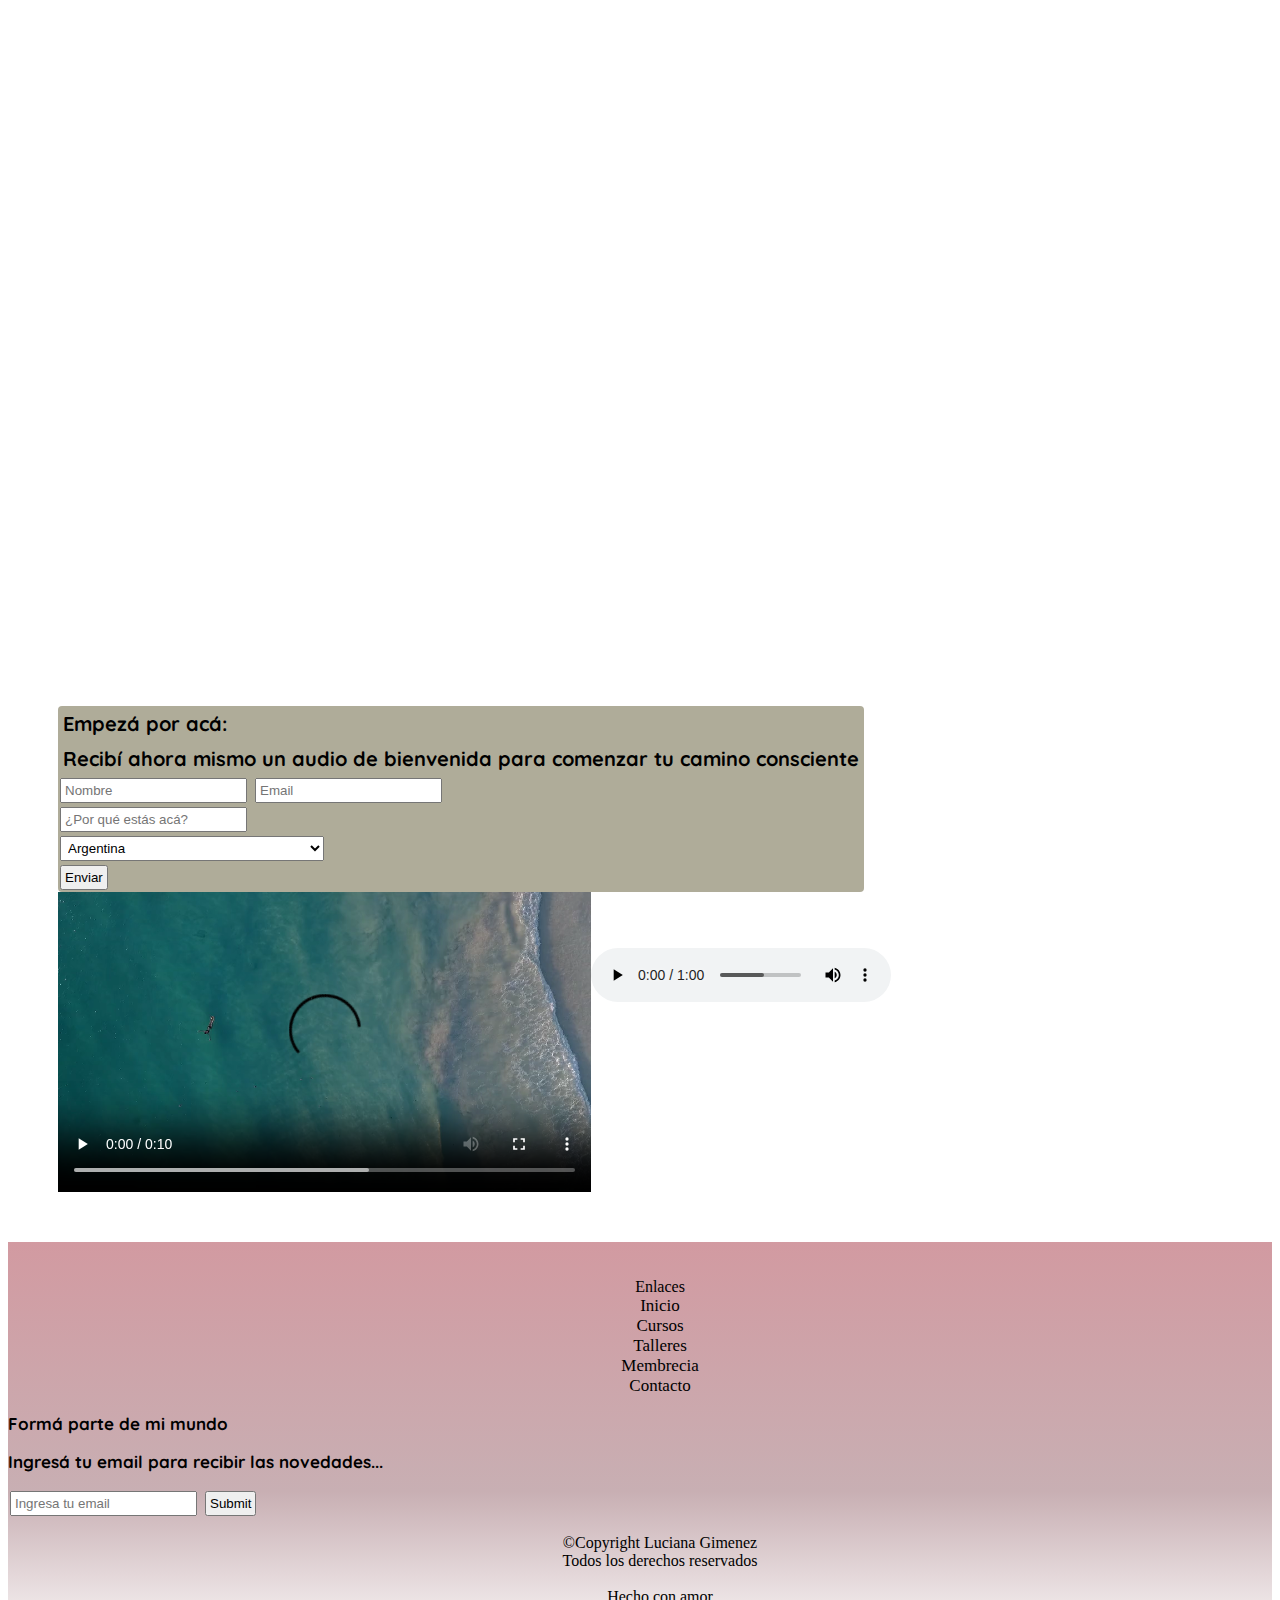
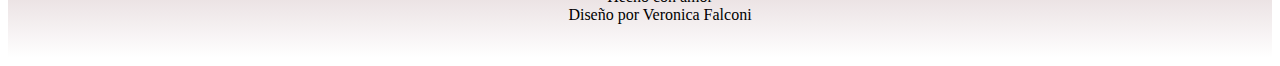
==== commit f07ac13f: "errores2" ====
--- a/index.html
+++ b/index.html
@@ -96,32 +96,42 @@
                         herramientas, meditaciones e historias inspiradoras..</p>
                 </div>
             </div>
-        </div>
+        </div>         
         <div class="container-fluid">
-
             <div class="bienvenida row">
-                <div data-aos="fade-right" data-aos-duration="3000" class="left caja col-sm-6 flex-row-reverse">
-                    <p >Cursos sincrónicos, periodicos y grupales on line</p>
-                </div>
-                <div data-aos="fade-left" data-aos-duration="3000" class="right caja col-sm-6 flex-row">
-                    <p>Cursos asincrónicos disponibles para descargar</p>
-                </div>
-                <div data-aos="fade-right" data-aos-duration="3000" class="left caja col-sm-6 flex-row-reverse">
-                    
-                    <p>Talleres sincrónicos destinados a la práctica de la
-                        meditación</p>
-                </div>
-                <div data-aos="fade-left" data-aos-duration="3000" class="right caja col-sm-6 flex-row">
-                    <p>Talleres sincrónicos destinados a la introducción
+                <div data-aos="fade-right" data-aos-duration="3000" class="left col-sm-6">
+                    <div class="caja flex-row-reverse">
+                        <p >Cursos sincrónicos, periodicos y grupales on line</p>
+                    </div>
+                </div>
+                <div data-aos="fade-left" data-aos-duration="3000" class="right col-sm-6 ">
+                    <div class="caja flex-row">
+                        <p>Cursos asincrónicos disponibles para descargar</p>
+                    </div>
+                </div>
+                <div data-aos="fade-right" data-aos-duration="3000" class="left col-sm-6">
+                    <div class="caja flex-row-reverse">
+                        <p>Talleres sincrónicos destinados a la práctica de la
+                            meditación</p>
+                    </div>
+                </div>
+                <div data-aos="fade-left" data-aos-duration="3000" class="right col-sm-6">
+                    <div class="caja flex-row">
+                        <p>Talleres sincrónicos destinados a la introducción
                         tántica</p>
-                </div>
-                <div data-aos="fade-right" data-aos-duration="3000" class="left caja col-sm-6 flex-row-reverse">
-                    <p>Acceso a diferentes herramientas que fueron parte
+                    </div>
+                </div>
+                <div data-aos="fade-right" data-aos-duration="3000" class="left col-sm-6 ">
+                    <div class="caja flex-row-reverse">
+                        <p>Acceso a diferentes herramientas que fueron parte
                         de mi formación</p>
-                </div>
-                <div data-aos="fade-left" data-aos-duration="3000" class="right caja col-sm-6 flex-row">
-                    <p>Membrecia para acceder de forma exclusiva a cursos
+                    </div>
+                </div>
+                <div data-aos="fade-left" data-aos-duration="3000" class=" col-sm-6">
+                    <div class="caja flex-row">
+                        <p>Membrecia para acceder de forma exclusiva a cursos
                         y talleres</p>
+                    </div>
                 </div>
                 <div class="text-group col-sm-6">
                     <p>Empezá por acá:</p>
--- a/estilos.css
+++ b/estilos.css
@@ -28,12 +28,13 @@
 }
 
 @keyframes animate__fadeIn {
-    0%{
+    0% {
         opacity: 0;
     }
-    100%{
+
+    100% {
         opacity: 1;
-    }    
+    }
 }
 
 .animate__rollIn {
@@ -305,49 +306,33 @@
     min-width: 0;
     word-wrap: break-word;
     align-items: center;
-
 }
 
 .caja{
-    position: relative;
+    display: flex;
     flex-flow: wrap;
-    display: -ms-flexbox;
-    display: flex;
     word-wrap: break-word;
-    min-height: 100px;
-    max-height: 400px;
-    width: 100px;
-    min-width: 0;
-    align-items: center;
-    padding: 10px 30px 20px 30px;
+}
+.caja p{
     background-color: #74B785;
+    font-weight: bold;
+    font-family: 'Quicksand', sans-serif;
+    font-size: 25px;
+    max-width: 80%;
     border-radius: 22px;
-    margin: 15px 0px 15px 0px;
-}
-
-.caja p{
-    display: flex;
-    color: #574144;
-    font-weight: bold;
-    font-family: 'Quicksand', sans-serif;
-    font-size: 25px; 
-}
-
-.caja.right.col-sm-6{
-    display: flex;
+    margin: 30px 15px 30px 15px; 
+    padding: 30px;
+}
+
+.left p {
     text-align: end;
-    align-content: flex-start;
-    align-items: flex-start;
-}
-
-.left p{
-    text-align: end;
-}
-
-.right p{
+}
+
+.right p {
     text-align: start;
 }
-.animate__fadeInLeft{
+
+/* .animate__fadeInLeft{
     visibility: visible;
     animation-timing-function: ease-in;
     animation-duration: 2s;
@@ -357,4 +342,4 @@
     visibility: visible;
     animation-timing-function: ease-in;
     animation-duration: 2s;
-}+} */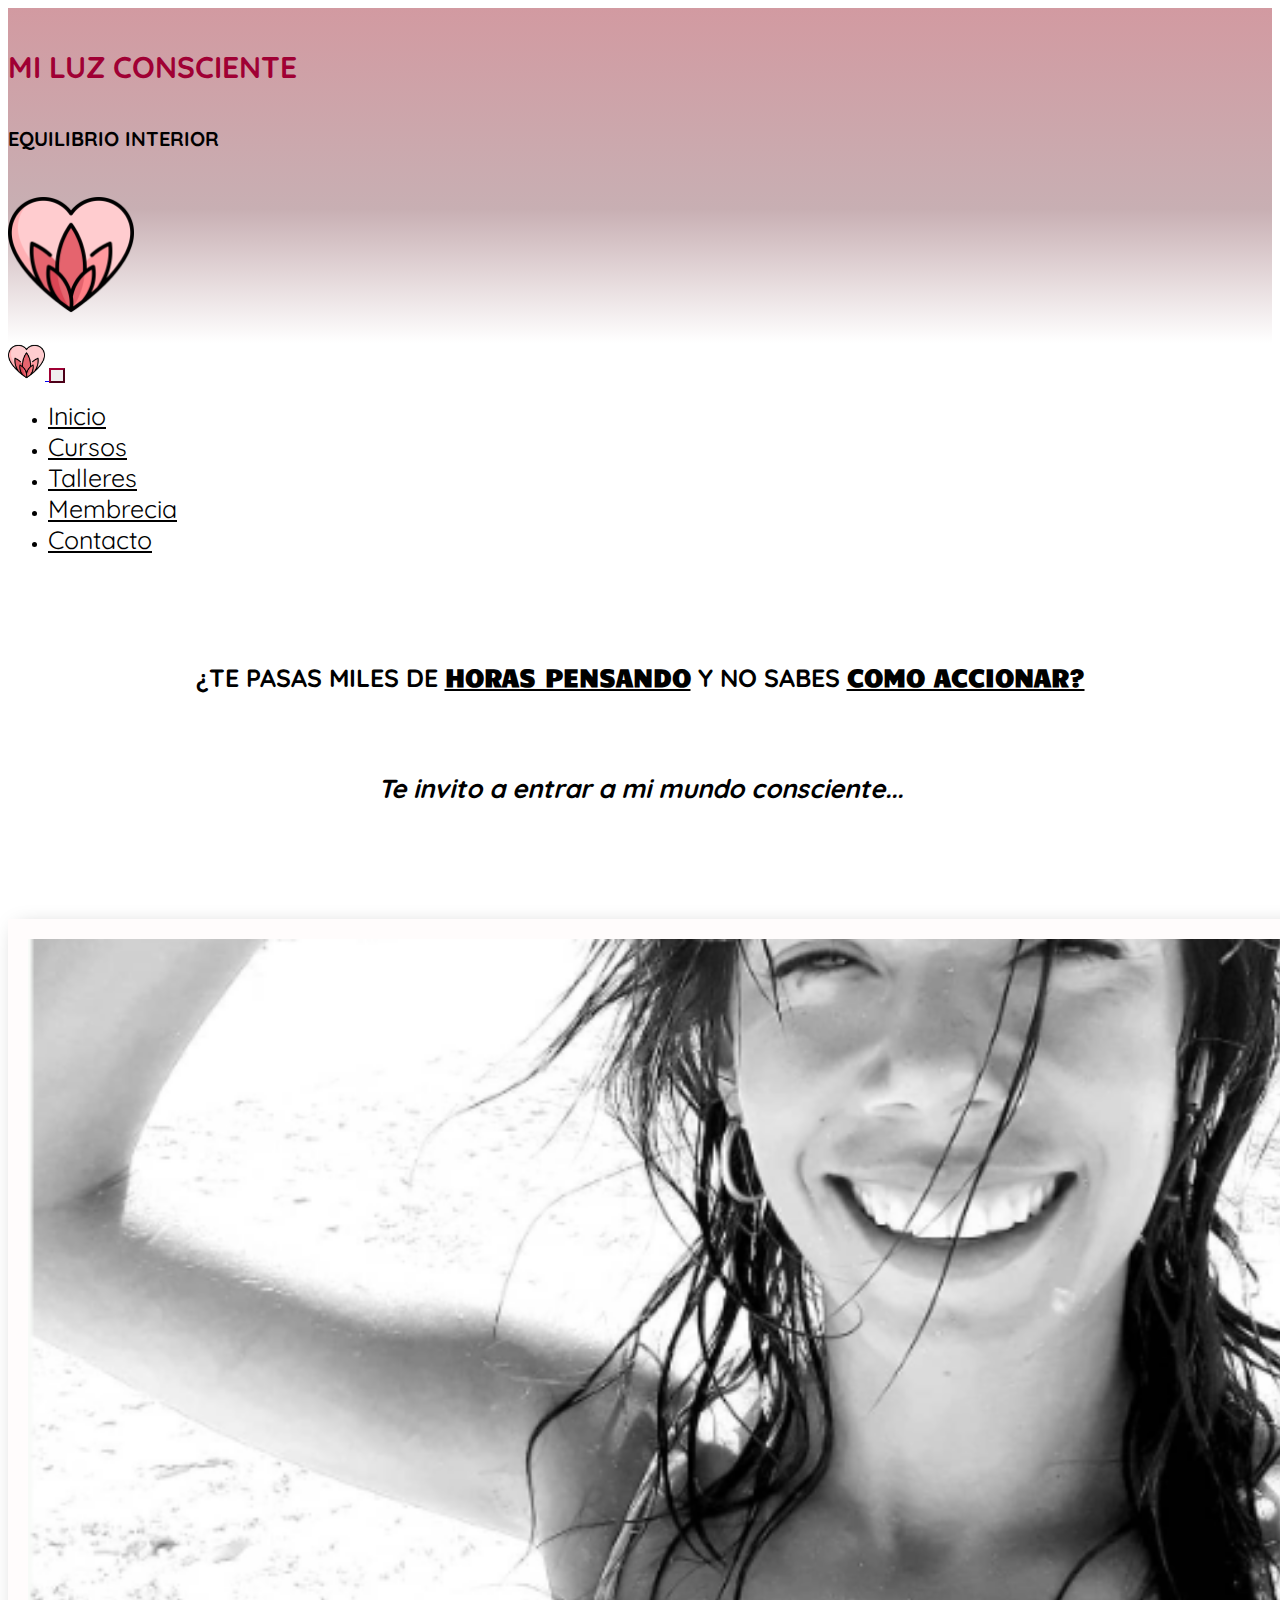
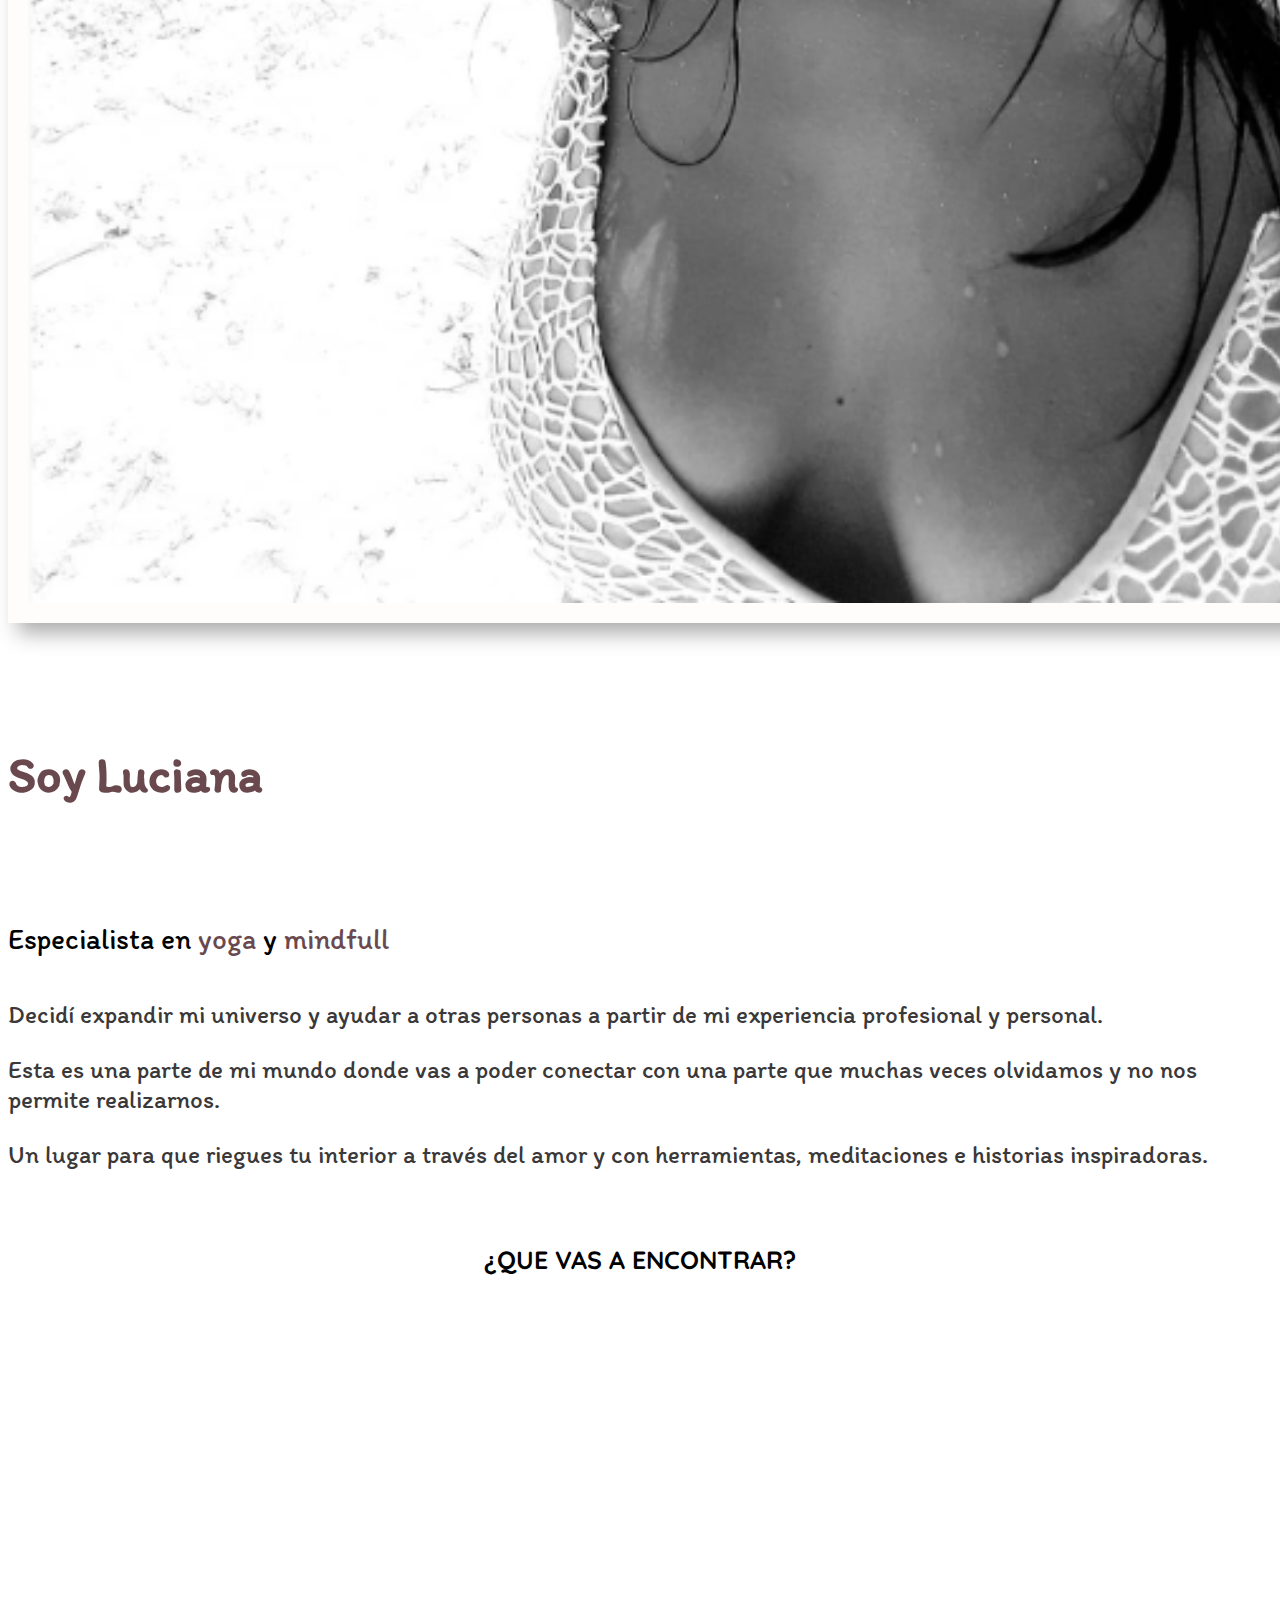
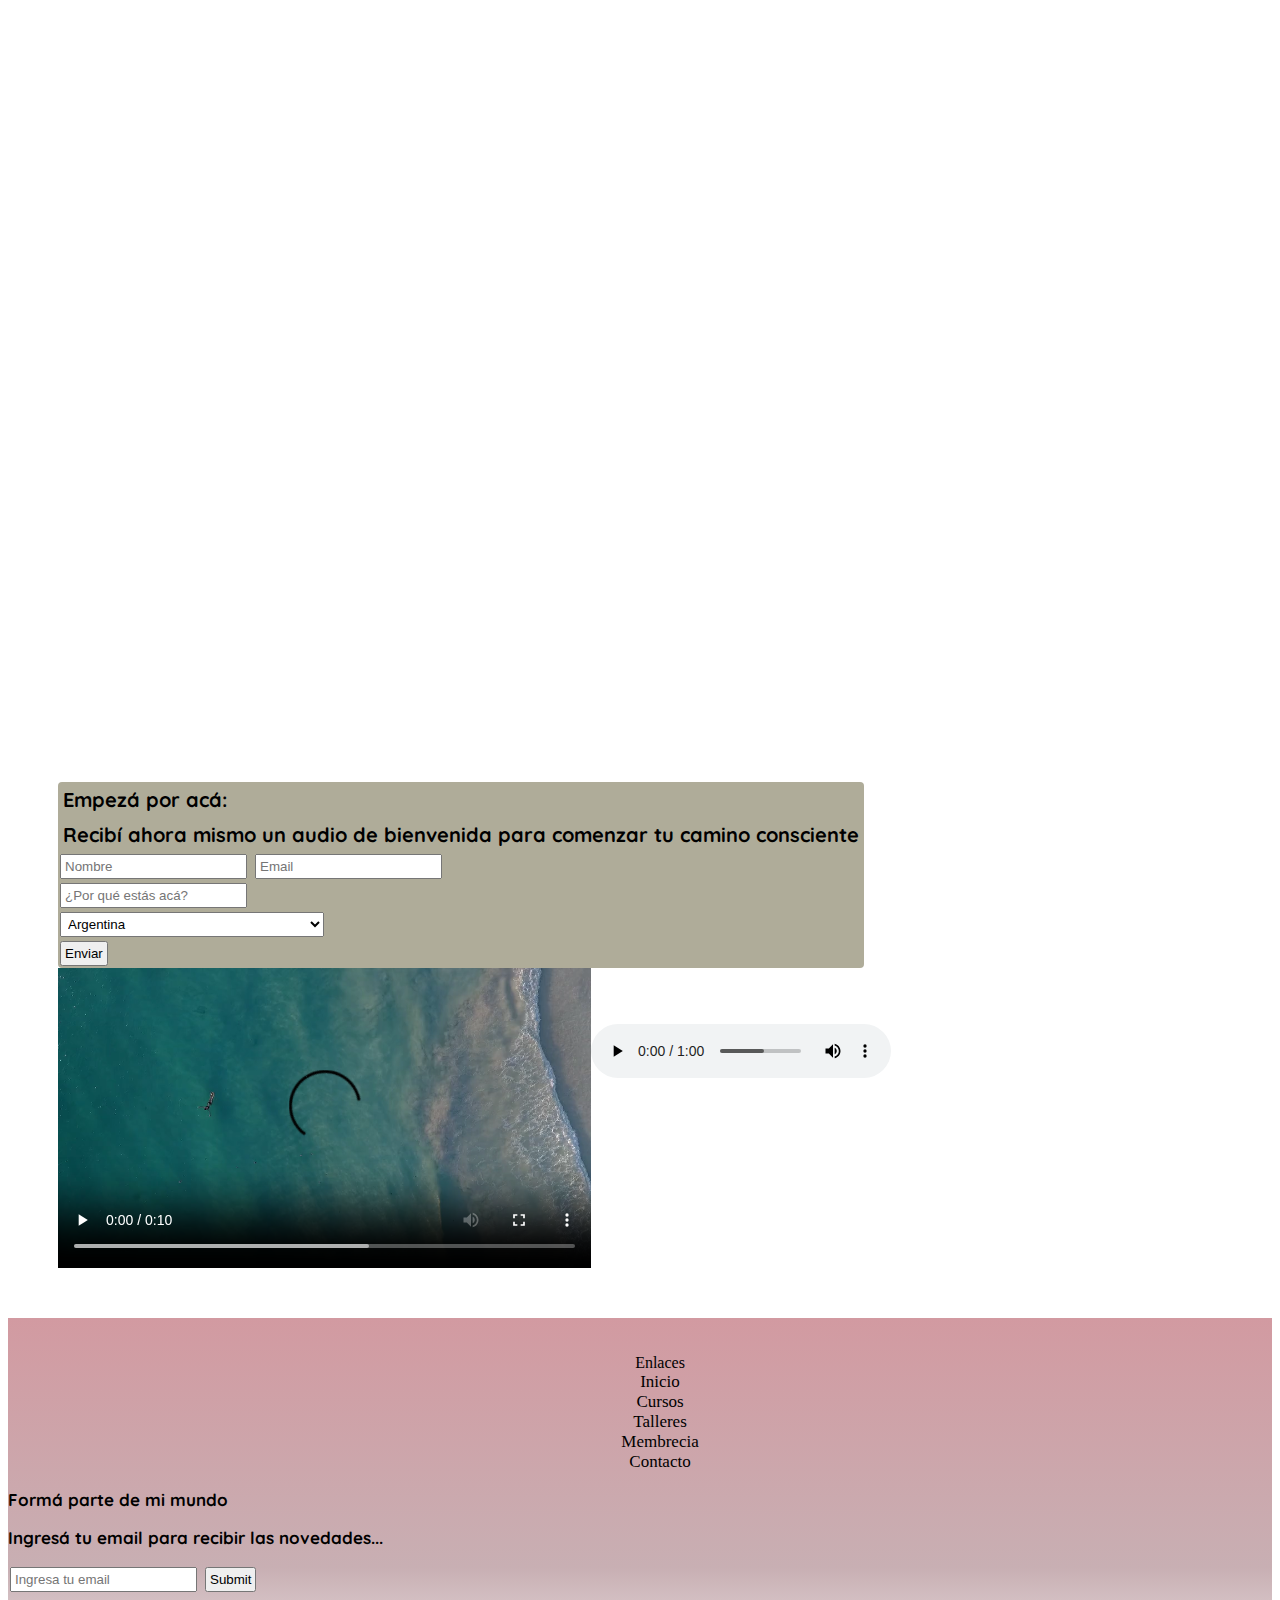
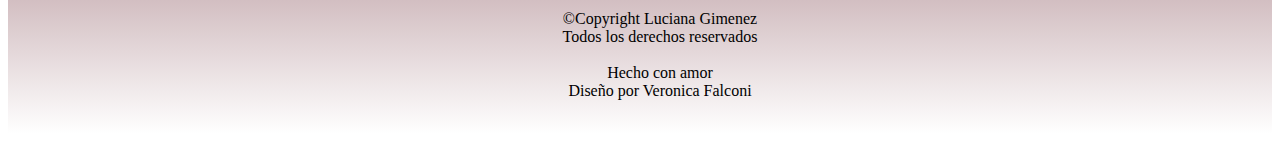
==== commit 838b2352: "correciones" ====
--- a/index.html
+++ b/index.html
@@ -91,13 +91,16 @@
                         experiencia
                         profesional y personal.</p>
                     <p class="cursiva">Esta es una parte de mi mundo donde vas a poder
-                        conectar con una parte de ti que muchas veces olvidamos.</p>
+                        conectar con una parte que muchas veces olvidamos y no nos permite realizarnos.</p>
                     <p class="cursiva">Un lugar para que riegues tu interior a través del amor y con
-                        herramientas, meditaciones e historias inspiradoras..</p>
+                        herramientas, meditaciones e historias inspiradoras.</p>
                 </div>
             </div>
         </div>         
         <div class="container-fluid">
+            <div class="titulo col-sm-12">
+                <h2>¿Que vas a encontrar?</h2>
+            </div>
             <div class="bienvenida row">
                 <div data-aos="fade-right" data-aos-duration="3000" class="left col-sm-6">
                     <div class="caja flex-row-reverse">
@@ -118,7 +121,7 @@
                 <div data-aos="fade-left" data-aos-duration="3000" class="right col-sm-6">
                     <div class="caja flex-row">
                         <p>Talleres sincrónicos destinados a la introducción
-                        tántica</p>
+                        tántrica</p>
                     </div>
                 </div>
                 <div data-aos="fade-right" data-aos-duration="3000" class="left col-sm-6 ">
--- a/estilos.css
+++ b/estilos.css
@@ -251,6 +251,7 @@
     display: flex;
     flex-flow: row wrap;
     padding: 50px;
+    padding-top: 15px;
 }
 
 .text-group {
@@ -308,6 +309,16 @@
     align-items: center;
 }
 
+.titulo.col-sm-12{
+    padding-top: 50px;
+    padding-bottom: 0px!important;
+    border: 0%!important;
+}
+.titulo h2{
+    padding: 0px!important;
+    margin: 0%;
+}
+
 .caja{
     display: flex;
     flex-flow: wrap;
@@ -330,16 +341,4 @@
 
 .right p {
     text-align: start;
-}
-
-/* .animate__fadeInLeft{
-    visibility: visible;
-    animation-timing-function: ease-in;
-    animation-duration: 2s;
-
-}
-.animate__fadeInRight{
-    visibility: visible;
-    animation-timing-function: ease-in;
-    animation-duration: 2s;
-} */+}